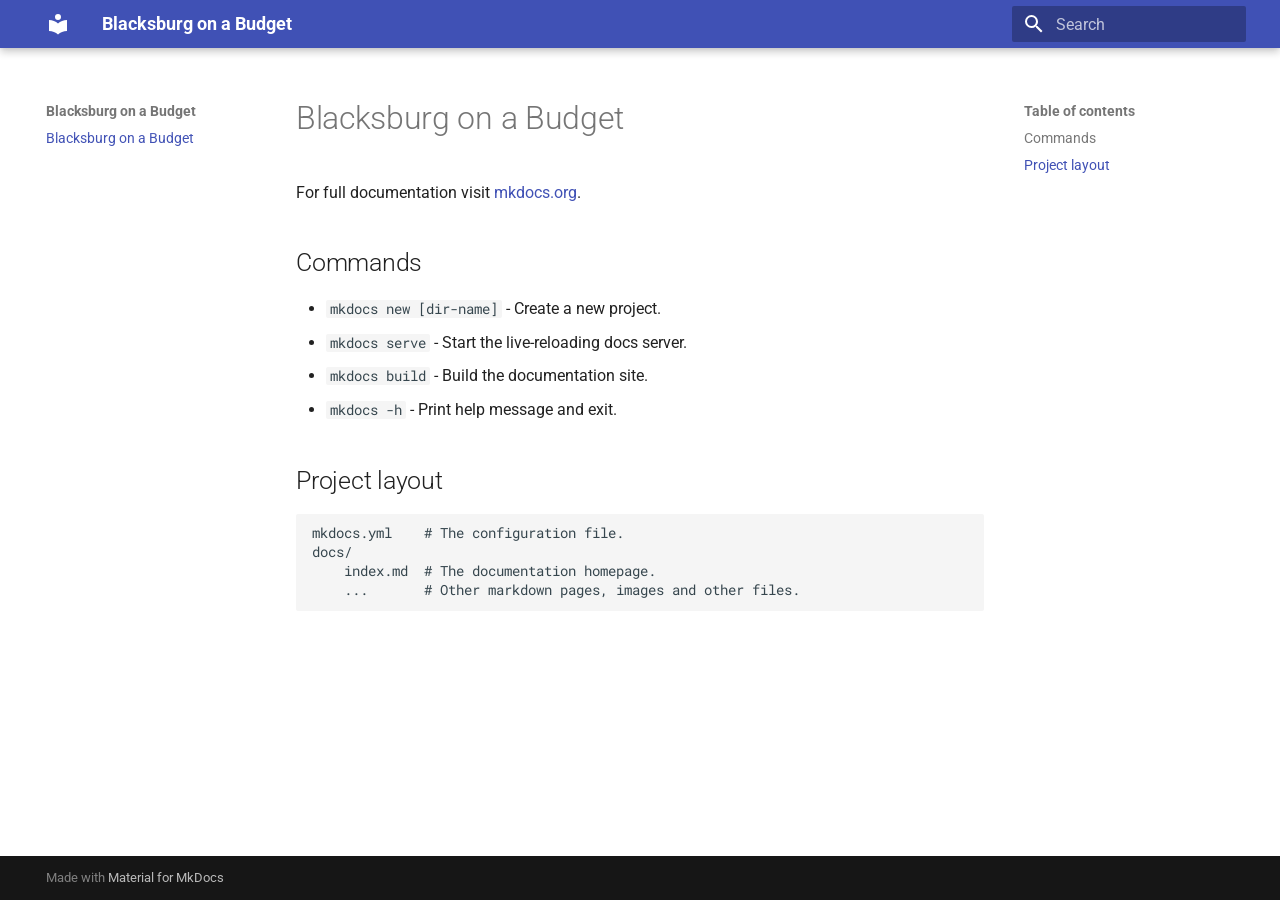
==== site/index.html @ c418f94f "built site" ====
<!doctype html>
<html lang="en" class="no-js">
  <head>
    
      <meta charset="utf-8">
      <meta name="viewport" content="width=device-width,initial-scale=1">
      
      
      
        <link rel="canonical" href="https://carolrector.github.io/site/">
      
      
      
      
        
      
      
      <link rel="icon" href="assets/images/favicon.png">
      <meta name="generator" content="mkdocs-1.6.1, mkdocs-material-9.7.3">
    
    
      
        <title>Blacksburg on a Budget</title>
      
    
    
      <link rel="stylesheet" href="assets/stylesheets/main.484c7ddc.min.css">
      
      


    
    
      
    
    
      
        
        
        <link rel="preconnect" href="https://fonts.gstatic.com" crossorigin>
        <link rel="stylesheet" href="https://fonts.googleapis.com/css?family=Roboto:300,300i,400,400i,700,700i%7CRoboto+Mono:400,400i,700,700i&display=fallback">
        <style>:root{--md-text-font:"Roboto";--md-code-font:"Roboto Mono"}</style>
      
    
    
    <script>__md_scope=new URL(".",location),__md_hash=e=>[...e].reduce(((e,_)=>(e<<5)-e+_.charCodeAt(0)),0),__md_get=(e,_=localStorage,t=__md_scope)=>JSON.parse(_.getItem(t.pathname+"."+e)),__md_set=(e,_,t=localStorage,a=__md_scope)=>{try{t.setItem(a.pathname+"."+e,JSON.stringify(_))}catch(e){}}</script>
    
      

    
    
  </head>
  
  
    <body dir="ltr">
  
    
    <input class="md-toggle" data-md-toggle="drawer" type="checkbox" id="__drawer" autocomplete="off">
    <input class="md-toggle" data-md-toggle="search" type="checkbox" id="__search" autocomplete="off">
    <label class="md-overlay" for="__drawer"></label>
    <div data-md-component="skip">
      
        
        <a href="#blacksburg-on-a-budget" class="md-skip">
          Skip to content
        </a>
      
    </div>
    <div data-md-component="announce">
      
    </div>
    
    
      

  

<header class="md-header md-header--shadow" data-md-component="header">
  <nav class="md-header__inner md-grid" aria-label="Header">
    <a href="." title="Blacksburg on a Budget" class="md-header__button md-logo" aria-label="Blacksburg on a Budget" data-md-component="logo">
      
  
  <svg xmlns="http://www.w3.org/2000/svg" viewBox="0 0 24 24"><path d="M12 8a3 3 0 0 0 3-3 3 3 0 0 0-3-3 3 3 0 0 0-3 3 3 3 0 0 0 3 3m0 3.54C9.64 9.35 6.5 8 3 8v11c3.5 0 6.64 1.35 9 3.54 2.36-2.19 5.5-3.54 9-3.54V8c-3.5 0-6.64 1.35-9 3.54"/></svg>

    </a>
    <label class="md-header__button md-icon" for="__drawer">
      
      <svg xmlns="http://www.w3.org/2000/svg" viewBox="0 0 24 24"><path d="M3 6h18v2H3zm0 5h18v2H3zm0 5h18v2H3z"/></svg>
    </label>
    <div class="md-header__title" data-md-component="header-title">
      <div class="md-header__ellipsis">
        <div class="md-header__topic">
          <span class="md-ellipsis">
            Blacksburg on a Budget
          </span>
        </div>
        <div class="md-header__topic" data-md-component="header-topic">
          <span class="md-ellipsis">
            
              Blacksburg on a Budget
            
          </span>
        </div>
      </div>
    </div>
    
    
      <script>var palette=__md_get("__palette");if(palette&&palette.color){if("(prefers-color-scheme)"===palette.color.media){var media=matchMedia("(prefers-color-scheme: light)"),input=document.querySelector(media.matches?"[data-md-color-media='(prefers-color-scheme: light)']":"[data-md-color-media='(prefers-color-scheme: dark)']");palette.color.media=input.getAttribute("data-md-color-media"),palette.color.scheme=input.getAttribute("data-md-color-scheme"),palette.color.primary=input.getAttribute("data-md-color-primary"),palette.color.accent=input.getAttribute("data-md-color-accent")}for(var[key,value]of Object.entries(palette.color))document.body.setAttribute("data-md-color-"+key,value)}</script>
    
    
    
      
      
        <label class="md-header__button md-icon" for="__search">
          
          <svg xmlns="http://www.w3.org/2000/svg" viewBox="0 0 24 24"><path d="M9.5 3A6.5 6.5 0 0 1 16 9.5c0 1.61-.59 3.09-1.56 4.23l.27.27h.79l5 5-1.5 1.5-5-5v-.79l-.27-.27A6.52 6.52 0 0 1 9.5 16 6.5 6.5 0 0 1 3 9.5 6.5 6.5 0 0 1 9.5 3m0 2C7 5 5 7 5 9.5S7 14 9.5 14 14 12 14 9.5 12 5 9.5 5"/></svg>
        </label>
        <div class="md-search" data-md-component="search" role="dialog">
  <label class="md-search__overlay" for="__search"></label>
  <div class="md-search__inner" role="search">
    <form class="md-search__form" name="search">
      <input type="text" class="md-search__input" name="query" aria-label="Search" placeholder="Search" autocapitalize="off" autocorrect="off" autocomplete="off" spellcheck="false" data-md-component="search-query" required>
      <label class="md-search__icon md-icon" for="__search">
        
        <svg xmlns="http://www.w3.org/2000/svg" viewBox="0 0 24 24"><path d="M9.5 3A6.5 6.5 0 0 1 16 9.5c0 1.61-.59 3.09-1.56 4.23l.27.27h.79l5 5-1.5 1.5-5-5v-.79l-.27-.27A6.52 6.52 0 0 1 9.5 16 6.5 6.5 0 0 1 3 9.5 6.5 6.5 0 0 1 9.5 3m0 2C7 5 5 7 5 9.5S7 14 9.5 14 14 12 14 9.5 12 5 9.5 5"/></svg>
        
        <svg xmlns="http://www.w3.org/2000/svg" viewBox="0 0 24 24"><path d="M20 11v2H8l5.5 5.5-1.42 1.42L4.16 12l7.92-7.92L13.5 5.5 8 11z"/></svg>
      </label>
      <nav class="md-search__options" aria-label="Search">
        
        <button type="reset" class="md-search__icon md-icon" title="Clear" aria-label="Clear" tabindex="-1">
          
          <svg xmlns="http://www.w3.org/2000/svg" viewBox="0 0 24 24"><path d="M19 6.41 17.59 5 12 10.59 6.41 5 5 6.41 10.59 12 5 17.59 6.41 19 12 13.41 17.59 19 19 17.59 13.41 12z"/></svg>
        </button>
      </nav>
      
    </form>
    <div class="md-search__output">
      <div class="md-search__scrollwrap" tabindex="0" data-md-scrollfix>
        <div class="md-search-result" data-md-component="search-result">
          <div class="md-search-result__meta">
            Initializing search
          </div>
          <ol class="md-search-result__list" role="presentation"></ol>
        </div>
      </div>
    </div>
  </div>
</div>
      
    
    
  </nav>
  
</header>
    
    <div class="md-container" data-md-component="container">
      
      
        
          
        
      
      <main class="md-main" data-md-component="main">
        <div class="md-main__inner md-grid">
          
            
              
              <div class="md-sidebar md-sidebar--primary" data-md-component="sidebar" data-md-type="navigation" >
                <div class="md-sidebar__scrollwrap">
                  <div class="md-sidebar__inner">
                    



<nav class="md-nav md-nav--primary" aria-label="Navigation" data-md-level="0">
  <label class="md-nav__title" for="__drawer">
    <a href="." title="Blacksburg on a Budget" class="md-nav__button md-logo" aria-label="Blacksburg on a Budget" data-md-component="logo">
      
  
  <svg xmlns="http://www.w3.org/2000/svg" viewBox="0 0 24 24"><path d="M12 8a3 3 0 0 0 3-3 3 3 0 0 0-3-3 3 3 0 0 0-3 3 3 3 0 0 0 3 3m0 3.54C9.64 9.35 6.5 8 3 8v11c3.5 0 6.64 1.35 9 3.54 2.36-2.19 5.5-3.54 9-3.54V8c-3.5 0-6.64 1.35-9 3.54"/></svg>

    </a>
    Blacksburg on a Budget
  </label>
  
  <ul class="md-nav__list" data-md-scrollfix>
    
      
      
  
  
    
  
  
  
    <li class="md-nav__item md-nav__item--active">
      
      <input class="md-nav__toggle md-toggle" type="checkbox" id="__toc">
      
      
        
      
      
        <label class="md-nav__link md-nav__link--active" for="__toc">
          
  
  
  <span class="md-ellipsis">
    
  
    Blacksburg on a Budget
  

    
  </span>
  
  

          <span class="md-nav__icon md-icon"></span>
        </label>
      
      <a href="." class="md-nav__link md-nav__link--active">
        
  
  
  <span class="md-ellipsis">
    
  
    Blacksburg on a Budget
  

    
  </span>
  
  

      </a>
      
        

<nav class="md-nav md-nav--secondary" aria-label="Table of contents">
  
  
  
    
  
  
    <label class="md-nav__title" for="__toc">
      <span class="md-nav__icon md-icon"></span>
      Table of contents
    </label>
    <ul class="md-nav__list" data-md-component="toc" data-md-scrollfix>
      
        <li class="md-nav__item">
  <a href="#commands" class="md-nav__link">
    <span class="md-ellipsis">
      
        Commands
      
    </span>
  </a>
  
</li>
      
        <li class="md-nav__item">
  <a href="#project-layout" class="md-nav__link">
    <span class="md-ellipsis">
      
        Project layout
      
    </span>
  </a>
  
</li>
      
    </ul>
  
</nav>
      
    </li>
  

    
  </ul>
</nav>
                  </div>
                </div>
              </div>
            
            
              
              <div class="md-sidebar md-sidebar--secondary" data-md-component="sidebar" data-md-type="toc" >
                <div class="md-sidebar__scrollwrap">
                  <div class="md-sidebar__inner">
                    

<nav class="md-nav md-nav--secondary" aria-label="Table of contents">
  
  
  
    
  
  
    <label class="md-nav__title" for="__toc">
      <span class="md-nav__icon md-icon"></span>
      Table of contents
    </label>
    <ul class="md-nav__list" data-md-component="toc" data-md-scrollfix>
      
        <li class="md-nav__item">
  <a href="#commands" class="md-nav__link">
    <span class="md-ellipsis">
      
        Commands
      
    </span>
  </a>
  
</li>
      
        <li class="md-nav__item">
  <a href="#project-layout" class="md-nav__link">
    <span class="md-ellipsis">
      
        Project layout
      
    </span>
  </a>
  
</li>
      
    </ul>
  
</nav>
                  </div>
                </div>
              </div>
            
          
          
            <div class="md-content" data-md-component="content">
              
              <article class="md-content__inner md-typeset">
                
                  



<h1 id="blacksburg-on-a-budget">Blacksburg on a Budget</h1>
<p>For full documentation visit <a href="https://www.mkdocs.org">mkdocs.org</a>.</p>
<h2 id="commands">Commands</h2>
<ul>
<li><code>mkdocs new [dir-name]</code> - Create a new project.</li>
<li><code>mkdocs serve</code> - Start the live-reloading docs server.</li>
<li><code>mkdocs build</code> - Build the documentation site.</li>
<li><code>mkdocs -h</code> - Print help message and exit.</li>
</ul>
<h2 id="project-layout">Project layout</h2>
<pre><code>mkdocs.yml    # The configuration file.
docs/
    index.md  # The documentation homepage.
    ...       # Other markdown pages, images and other files.
</code></pre>












                
              </article>
            </div>
          
          
<script>var target=document.getElementById(location.hash.slice(1));target&&target.name&&(target.checked=target.name.startsWith("__tabbed_"))</script>
        </div>
        
      </main>
      
        <footer class="md-footer">
  
  <div class="md-footer-meta md-typeset">
    <div class="md-footer-meta__inner md-grid">
      <div class="md-copyright">
  
  
    Made with
    <a href="https://squidfunk.github.io/mkdocs-material/" target="_blank" rel="noopener">
      Material for MkDocs
    </a>
  
</div>
      
    </div>
  </div>
</footer>
      
    </div>
    <div class="md-dialog" data-md-component="dialog">
      <div class="md-dialog__inner md-typeset"></div>
    </div>
    
    
    
      
      
      <script id="__config" type="application/json">{"annotate": null, "base": ".", "features": [], "search": "assets/javascripts/workers/search.2c215733.min.js", "tags": null, "translations": {"clipboard.copied": "Copied to clipboard", "clipboard.copy": "Copy to clipboard", "search.result.more.one": "1 more on this page", "search.result.more.other": "# more on this page", "search.result.none": "No matching documents", "search.result.one": "1 matching document", "search.result.other": "# matching documents", "search.result.placeholder": "Type to start searching", "search.result.term.missing": "Missing", "select.version": "Select version"}, "version": null}</script>
    
    
      <script src="assets/javascripts/bundle.79ae519e.min.js"></script>
      
    
  </body>
</html>
---- site/assets/stylesheets/main.484c7ddc.min.css ----
@charset "UTF-8";html{-webkit-text-size-adjust:none;-moz-text-size-adjust:none;text-size-adjust:none;box-sizing:border-box}*,:after,:before{box-sizing:inherit}@media (prefers-reduced-motion){*,:after,:before{transition:none!important}}body{margin:0}a,button,input,label{-webkit-tap-highlight-color:transparent}a{color:inherit;text-decoration:none}hr{border:0;box-sizing:initial;display:block;height:.05rem;overflow:visible;padding:0}small{font-size:80%}sub,sup{line-height:1em}img{border-style:none}table{border-collapse:initial;border-spacing:0}td,th{font-weight:400;vertical-align:top}button{background:#0000;border:0;font-family:inherit;font-size:inherit;margin:0;padding:0}input{border:0;outline:none}:root{--md-primary-fg-color:#4051b5;--md-primary-fg-color--light:#5d6cc0;--md-primary-fg-color--dark:#303fa1;--md-primary-bg-color:#fff;--md-primary-bg-color--light:#ffffffb3;--md-accent-fg-color:#526cfe;--md-accent-fg-color--transparent:#526cfe1a;--md-accent-bg-color:#fff;--md-accent-bg-color--light:#ffffffb3}[data-md-color-scheme=default]{color-scheme:light}[data-md-color-scheme=default] img[src$="#gh-dark-mode-only"],[data-md-color-scheme=default] img[src$="#only-dark"]{display:none}:root,[data-md-color-scheme=default]{--md-hue:225deg;--md-default-fg-color:#000000de;--md-default-fg-color--light:#0000008a;--md-default-fg-color--lighter:#00000052;--md-default-fg-color--lightest:#00000012;--md-default-bg-color:#fff;--md-default-bg-color--light:#ffffffb3;--md-default-bg-color--lighter:#ffffff4d;--md-default-bg-color--lightest:#ffffff1f;--md-code-fg-color:#36464e;--md-code-bg-color:#f5f5f5;--md-code-bg-color--light:#f5f5f5b3;--md-code-bg-color--lighter:#f5f5f54d;--md-code-hl-color:#4287ff;--md-code-hl-color--light:#4287ff1a;--md-code-hl-number-color:#d52a2a;--md-code-hl-special-color:#db1457;--md-code-hl-function-color:#a846b9;--md-code-hl-constant-color:#6e59d9;--md-code-hl-keyword-color:#3f6ec6;--md-code-hl-string-color:#1c7d4d;--md-code-hl-name-color:var(--md-code-fg-color);--md-code-hl-operator-color:var(--md-default-fg-color--light);--md-code-hl-punctuation-color:var(--md-default-fg-color--light);--md-code-hl-comment-color:var(--md-default-fg-color--light);--md-code-hl-generic-color:var(--md-default-fg-color--light);--md-code-hl-variable-color:var(--md-default-fg-color--light);--md-typeset-color:var(--md-default-fg-color);--md-typeset-a-color:var(--md-primary-fg-color);--md-typeset-del-color:#f5503d26;--md-typeset-ins-color:#0bd57026;--md-typeset-kbd-color:#fafafa;--md-typeset-kbd-accent-color:#fff;--md-typeset-kbd-border-color:#b8b8b8;--md-typeset-mark-color:#ffff0080;--md-typeset-table-color:#0000001f;--md-typeset-table-color--light:rgba(0,0,0,.035);--md-admonition-fg-color:var(--md-default-fg-color);--md-admonition-bg-color:var(--md-default-bg-color);--md-warning-fg-color:#000000de;--md-warning-bg-color:#ff9;--md-footer-fg-color:#fff;--md-footer-fg-color--light:#ffffffb3;--md-footer-fg-color--lighter:#ffffff73;--md-footer-bg-color:#000000de;--md-footer-bg-color--dark:#00000052;--md-shadow-z1:0 0.2rem 0.5rem #0000000d,0 0 0.05rem #0000001a;--md-shadow-z2:0 0.2rem 0.5rem #0000001a,0 0 0.05rem #00000040;--md-shadow-z3:0 0.2rem 0.5rem #0003,0 0 0.05rem #00000059}.md-icon svg{fill:currentcolor;display:block;height:1.2rem;width:1.2rem}body{-webkit-font-smoothing:antialiased;-moz-osx-font-smoothing:grayscale;--md-text-font-family:var(--md-text-font,_),-apple-system,BlinkMacSystemFont,Helvetica,Arial,sans-serif;--md-code-font-family:var(--md-code-font,_),SFMono-Regular,Consolas,Menlo,monospace}aside,body,input{font-feature-settings:"kern","liga";color:var(--md-typeset-color);font-family:var(--md-text-font-family)}code,kbd,pre{font-feature-settings:"kern";font-family:var(--md-code-font-family)}:root{--md-typeset-table-sort-icon:url('data:image/svg+xml;charset=utf-8,<svg xmlns="http://www.w3.org/2000/svg" viewBox="0 0 24 24"><path d="m18 21-4-4h3V7h-3l4-4 4 4h-3v10h3M2 19v-2h10v2M2 13v-2h7v2M2 7V5h4v2z"/></svg>');--md-typeset-table-sort-icon--asc:url('data:image/svg+xml;charset=utf-8,<svg xmlns="http://www.w3.org/2000/svg" viewBox="0 0 24 24"><path d="M19 17h3l-4 4-4-4h3V3h2M2 17h10v2H2M6 5v2H2V5m0 6h7v2H2z"/></svg>');--md-typeset-table-sort-icon--desc:url('data:image/svg+xml;charset=utf-8,<svg xmlns="http://www.w3.org/2000/svg" viewBox="0 0 24 24"><path d="M19 7h3l-4-4-4 4h3v14h2M2 17h10v2H2M6 5v2H2V5m0 6h7v2H2z"/></svg>')}.md-typeset{-webkit-print-color-adjust:exact;color-adjust:exact;font-size:.8rem;line-height:1.6;overflow-wrap:break-word}@media print{.md-typeset{font-size:.68rem}}.md-typeset blockquote,.md-typeset dl,.md-typeset figure,.md-typeset ol,.md-typeset pre,.md-typeset ul{margin-bottom:1em;margin-top:1em}.md-typeset h1{color:var(--md-default-fg-color--light);font-size:2em;line-height:1.3;margin:0 0 1.25em}.md-typeset h1,.md-typeset h2{font-weight:300;letter-spacing:-.01em}.md-typeset h2{font-size:1.5625em;line-height:1.4;margin:1.6em 0 .64em}.md-typeset h3{font-size:1.25em;font-weight:400;letter-spacing:-.01em;line-height:1.5;margin:1.6em 0 .8em}.md-typeset h2+h3{margin-top:.8em}.md-typeset h4{font-weight:700;letter-spacing:-.01em;margin:1em 0}.md-typeset h5,.md-typeset h6{color:var(--md-default-fg-color--light);font-size:.8em;font-weight:700;letter-spacing:-.01em;margin:1.25em 0}.md-typeset h5{text-transform:uppercase}.md-typeset h5 code{text-transform:none}.md-typeset hr{border-bottom:.05rem solid var(--md-default-fg-color--lightest);display:flow-root;margin:1.5em 0}.md-typeset a{color:var(--md-typeset-a-color);word-break:break-word}.md-typeset a,.md-typeset a:before{transition:color 125ms}.md-typeset a:focus,.md-typeset a:hover{color:var(--md-accent-fg-color)}.md-typeset a:focus code,.md-typeset a:hover code{background-color:var(--md-accent-fg-color--transparent);color:var(--md-accent-fg-color)}.md-typeset a code{color:var(--md-typeset-a-color)}.md-typeset a.focus-visible{outline-color:var(--md-accent-fg-color);outline-offset:.2rem}.md-typeset code,.md-typeset kbd,.md-typeset pre{color:var(--md-code-fg-color);direction:ltr;font-variant-ligatures:none;transition:background-color 125ms}@media print{.md-typeset code,.md-typeset kbd,.md-typeset pre{white-space:pre-wrap}}.md-typeset code{background-color:var(--md-code-bg-color);border-radius:.1rem;-webkit-box-decoration-break:clone;box-decoration-break:clone;font-size:.85em;padding:0 .2941176471em;transition:color 125ms,background-color 125ms;word-break:break-word}.md-typeset code:not(.focus-visible){-webkit-tap-highlight-color:transparent;outline:none}.md-typeset pre{display:flow-root;line-height:1.4;position:relative}.md-typeset pre>code{-webkit-box-decoration-break:slice;box-decoration-break:slice;box-shadow:none;display:block;margin:0;outline-color:var(--md-accent-fg-color);overflow:auto;padding:.7720588235em 1.1764705882em;scrollbar-color:var(--md-default-fg-color--lighter) #0000;scrollbar-width:thin;touch-action:auto;word-break:normal}.md-typeset pre>code:hover{scrollbar-color:var(--md-accent-fg-color) #0000}.md-typeset pre>code::-webkit-scrollbar{height:.2rem;width:.2rem}.md-typeset pre>code::-webkit-scrollbar-thumb{background-color:var(--md-default-fg-color--lighter)}.md-typeset pre>code::-webkit-scrollbar-thumb:hover{background-color:var(--md-accent-fg-color)}.md-typeset kbd{background-color:var(--md-typeset-kbd-color);border-radius:.1rem;box-shadow:0 .1rem 0 .05rem var(--md-typeset-kbd-border-color),0 .1rem 0 var(--md-typeset-kbd-border-color),0 -.1rem .2rem var(--md-typeset-kbd-accent-color) inset;color:var(--md-default-fg-color);display:inline-block;font-size:.75em;padding:0 .6666666667em;vertical-align:text-top;word-break:break-word}.md-typeset mark{background-color:var(--md-typeset-mark-color);-webkit-box-decoration-break:clone;box-decoration-break:clone;color:inherit;word-break:break-word}.md-typeset abbr{cursor:help;text-decoration:none}.md-typeset [data-preview],.md-typeset abbr{border-bottom:.05rem dotted var(--md-default-fg-color--light)}.md-typeset small{opacity:.75}[dir=ltr] .md-typeset sub,[dir=ltr] .md-typeset sup{margin-left:.078125em}[dir=rtl] .md-typeset sub,[dir=rtl] .md-typeset sup{margin-right:.078125em}[dir=ltr] .md-typeset blockquote{padding-left:.6rem}[dir=rtl] .md-typeset blockquote{padding-right:.6rem}[dir=ltr] .md-typeset blockquote{border-left:.2rem solid var(--md-default-fg-color--lighter)}[dir=rtl] .md-typeset blockquote{border-right:.2rem solid var(--md-default-fg-color--lighter)}.md-typeset blockquote{color:var(--md-default-fg-color--light);margin-left:0;margin-right:0}.md-typeset ul{list-style-type:disc}.md-typeset ul[type]{list-style-type:revert-layer}[dir=ltr] .md-typeset ol,[dir=ltr] .md-typeset ul{margin-left:.625em}[dir=rtl] .md-typeset ol,[dir=rtl] .md-typeset ul{margin-right:.625em}.md-typeset ol,.md-typeset ul{padding:0}.md-typeset ol:not([hidden]),.md-typeset ul:not([hidden]){display:flow-root}.md-typeset ol ol,.md-typeset ul ol{list-style-type:lower-alpha}.md-typeset ol ol ol,.md-typeset ul ol ol{list-style-type:lower-roman}.md-typeset ol ol ol ol,.md-typeset ul ol ol ol{list-style-type:upper-alpha}.md-typeset ol ol ol ol ol,.md-typeset ul ol ol ol ol{list-style-type:upper-roman}.md-typeset ol[type],.md-typeset ul[type]{list-style-type:revert-layer}[dir=ltr] .md-typeset ol li,[dir=ltr] .md-typeset ul li{margin-left:1.25em}[dir=rtl] .md-typeset ol li,[dir=rtl] .md-typeset ul li{margin-right:1.25em}.md-typeset ol li,.md-typeset ul li{margin-bottom:.5em}.md-typeset ol li blockquote,.md-typeset ol li p,.md-typeset ul li blockquote,.md-typeset ul li p{margin:.5em 0}.md-typeset ol li:last-child,.md-typeset ul li:last-child{margin-bottom:0}[dir=ltr] .md-typeset ol li ol,[dir=ltr] .md-typeset ol li ul,[dir=ltr] .md-typeset ul li ol,[dir=ltr] .md-typeset ul li ul{margin-left:.625em}[dir=rtl] .md-typeset ol li ol,[dir=rtl] .md-typeset ol li ul,[dir=rtl] .md-typeset ul li ol,[dir=rtl] .md-typeset ul li ul{margin-right:.625em}.md-typeset ol li ol,.md-typeset ol li ul,.md-typeset ul li ol,.md-typeset ul li ul{margin-bottom:.5em;margin-top:.5em}[dir=ltr] .md-typeset dd{margin-left:1.875em}[dir=rtl] .md-typeset dd{margin-right:1.875em}.md-typeset dd{margin-bottom:1.5em;margin-top:1em}.md-typeset img,.md-typeset svg,.md-typeset video{height:auto;max-width:100%}.md-typeset img[align=left]{margin:1em 1em 1em 0}.md-typeset img[align=right]{margin:1em 0 1em 1em}.md-typeset img[align]:only-child{margin-top:0}.md-typeset figure{display:flow-root;margin:1em auto;max-width:100%;text-align:center;width:fit-content}.md-typeset figure img{display:block;margin:0 auto}.md-typeset figcaption{font-style:italic;margin:1em auto;max-width:24rem}.md-typeset iframe{max-width:100%}.md-typeset table:not([class]){background-color:var(--md-default-bg-color);border:.05rem solid var(--md-typeset-table-color);border-radius:.1rem;display:inline-block;font-size:.64rem;max-width:100%;overflow:auto;touch-action:auto}@media print{.md-typeset table:not([class]){display:table}}.md-typeset table:not([class])+*{margin-top:1.5em}.md-typeset table:not([class]) td>:first-child,.md-typeset table:not([class]) th>:first-child{margin-top:0}.md-typeset table:not([class]) td>:last-child,.md-typeset table:not([class]) th>:last-child{margin-bottom:0}.md-typeset table:not([class]) td:not([align]),.md-typeset table:not([class]) th:not([align]){text-align:left}[dir=rtl] .md-typeset table:not([class]) td:not([align]),[dir=rtl] .md-typeset table:not([class]) th:not([align]){text-align:right}.md-typeset table:not([class]) th{font-weight:700;min-width:5rem;padding:.9375em 1.25em;vertical-align:top}.md-typeset table:not([class]) td{border-top:.05rem solid var(--md-typeset-table-color);padding:.9375em 1.25em;vertical-align:top}.md-typeset table:not([class]) tbody tr{transition:background-color 125ms}.md-typeset table:not([class]) tbody tr:hover{background-color:var(--md-typeset-table-color--light);box-shadow:0 .05rem 0 var(--md-default-bg-color) inset}.md-typeset table:not([class]) a{word-break:normal}.md-typeset table th[role=columnheader]{cursor:pointer}[dir=ltr] .md-typeset table th[role=columnheader]:after{margin-left:.5em}[dir=rtl] .md-typeset table th[role=columnheader]:after{margin-right:.5em}.md-typeset table th[role=columnheader]:after{content:"";display:inline-block;height:1.2em;-webkit-mask-image:var(--md-typeset-table-sort-icon);mask-image:var(--md-typeset-table-sort-icon);-webkit-mask-repeat:no-repeat;mask-repeat:no-repeat;-webkit-mask-size:contain;mask-size:contain;transition:background-color 125ms;vertical-align:text-bottom;width:1.2em}.md-typeset table th[role=columnheader]:hover:after{background-color:var(--md-default-fg-color--lighter)}.md-typeset table th[role=columnheader][aria-sort=ascending]:after{background-color:var(--md-default-fg-color--light);-webkit-mask-image:var(--md-typeset-table-sort-icon--asc);mask-image:var(--md-typeset-table-sort-icon--asc)}.md-typeset table th[role=columnheader][aria-sort=descending]:after{background-color:var(--md-default-fg-color--light);-webkit-mask-image:var(--md-typeset-table-sort-icon--desc);mask-image:var(--md-typeset-table-sort-icon--desc)}.md-typeset__scrollwrap{margin:1em -.8rem;overflow-x:auto;touch-action:auto}.md-typeset__table{display:inline-block;margin-bottom:.5em;padding:0 .8rem}@media print{.md-typeset__table{display:block}}html .md-typeset__table table{display:table;margin:0;overflow:hidden;width:100%}@media screen and (max-width:44.984375em){.md-content__inner>pre{margin:1em -.8rem}.md-content__inner>pre code{border-radius:0}}.md-typeset .md-author{border-radius:100%;display:block;flex-shrink:0;height:1.6rem;overflow:hidden;position:relative;transition:color 125ms,transform 125ms;width:1.6rem}.md-typeset .md-author img{display:block}.md-typeset .md-author--more{background:var(--md-default-fg-color--lightest);color:var(--md-default-fg-color--lighter);font-size:.6rem;font-weight:700;line-height:1.6rem;text-align:center}.md-typeset .md-author--long{height:2.4rem;width:2.4rem}.md-typeset a.md-author{transform:scale(1)}.md-typeset a.md-author img{border-radius:100%;filter:grayscale(100%) opacity(75%);transition:filter 125ms}.md-typeset a.md-author:focus,.md-typeset a.md-author:hover{transform:scale(1.1);z-index:1}.md-typeset a.md-author:focus img,.md-typeset a.md-author:hover img{filter:grayscale(0)}.md-banner{background-color:var(--md-footer-bg-color);color:var(--md-footer-fg-color);overflow:auto}@media print{.md-banner{display:none}}.md-banner--warning{background-color:var(--md-warning-bg-color);color:var(--md-warning-fg-color)}.md-banner__inner{font-size:.7rem;margin:.6rem auto;padding:0 .8rem}[dir=ltr] .md-banner__button{float:right}[dir=rtl] .md-banner__button{float:left}.md-banner__button{color:inherit;cursor:pointer;transition:opacity .25s}.no-js .md-banner__button{display:none}.md-banner__button:hover{opacity:.7}html{font-size:125%;height:100%;overflow-x:hidden}@media screen and (min-width:100em){html{font-size:137.5%}}@media screen and (min-width:125em){html{font-size:150%}}body{background-color:var(--md-default-bg-color);display:flex;flex-direction:column;font-size:.5rem;min-height:100%;position:relative;width:100%}@media print{body{display:block}}@media screen and (max-width:59.984375em){body[data-md-scrolllock]{position:fixed}}.md-grid{margin-left:auto;margin-right:auto;max-width:61rem}.md-container{display:flex;flex-direction:column;flex-grow:1}@media print{.md-container{display:block}}.md-main{flex-grow:1}.md-main__inner{display:flex;height:100%;margin-top:1.5rem}.md-ellipsis{overflow:hidden;text-overflow:ellipsis}.md-toggle{display:none}.md-option{height:0;opacity:0;position:absolute;width:0}.md-option:checked+label:not([hidden]){display:block}.md-option.focus-visible+label{outline-color:var(--md-accent-fg-color);outline-style:auto}.md-skip{background-color:var(--md-default-fg-color);border-radius:.1rem;color:var(--md-default-bg-color);font-size:.64rem;margin:.5rem;opacity:0;outline-color:var(--md-accent-fg-color);padding:.3rem .5rem;position:fixed;transform:translateY(.4rem);z-index:-1}.md-skip:focus{opacity:1;transform:translateY(0);transition:transform .25s cubic-bezier(.4,0,.2,1),opacity 175ms 75ms;z-index:10}@page{margin:25mm}:root{--md-clipboard-icon:url('data:image/svg+xml;charset=utf-8,<svg xmlns="http://www.w3.org/2000/svg" viewBox="0 0 24 24"><path d="M19 21H8V7h11m0-2H8a2 2 0 0 0-2 2v14a2 2 0 0 0 2 2h11a2 2 0 0 0 2-2V7a2 2 0 0 0-2-2m-3-4H4a2 2 0 0 0-2 2v14h2V3h12z"/></svg>')}.md-clipboard{border-radius:.1rem;color:var(--md-default-fg-color--lightest);cursor:pointer;height:1.5em;outline-color:var(--md-accent-fg-color);outline-offset:.1rem;transition:color .25s;width:1.5em;z-index:1}@media print{.md-clipboard{display:none}}.md-clipboard:not(.focus-visible){-webkit-tap-highlight-color:transparent;outline:none}:hover>.md-clipboard{color:var(--md-default-fg-color--light)}.md-clipboard:focus,.md-clipboard:hover{color:var(--md-accent-fg-color)}.md-clipboard:after{background-color:currentcolor;content:"";display:block;height:1.125em;margin:0 auto;-webkit-mask-image:var(--md-clipboard-icon);mask-image:var(--md-clipboard-icon);-webkit-mask-position:center;mask-position:center;-webkit-mask-repeat:no-repeat;mask-repeat:no-repeat;-webkit-mask-size:contain;mask-size:contain;width:1.125em}.md-clipboard--inline{cursor:pointer}.md-clipboard--inline code{transition:color .25s,background-color .25s}.md-clipboard--inline:focus code,.md-clipboard--inline:hover code{background-color:var(--md-accent-fg-color--transparent);color:var(--md-accent-fg-color)}:root{--md-code-select-icon:url('data:image/svg+xml;charset=utf-8,<svg xmlns="http://www.w3.org/2000/svg" viewBox="0 0 24 24"><path d="M19 19h-4v2h4c1.1 0 2-.9 2-2v-4h-2m0-12h-4v2h4v4h2V5c0-1.1-.9-2-2-2M5 5h4V3H5c-1.1 0-2 .9-2 2v4h2m0 6H3v4c0 1.1.9 2 2 2h4v-2H5zm2-4h2v2H7zm4 0h2v2h-2zm4 0h2v2h-2zM7 7h2v2H7zm4 0h2v2h-2zm4 0h2v2h-2zm-8 8h2v2H7zm4 0h2v2h-2zm4 0h2v2h-2z"/></svg>');--md-code-copy-icon:url('data:image/svg+xml;charset=utf-8,<svg xmlns="http://www.w3.org/2000/svg" viewBox="0 0 24 24"><path d="M19 21H8V7h11m0-2H8a2 2 0 0 0-2 2v14a2 2 0 0 0 2 2h11a2 2 0 0 0 2-2V7a2 2 0 0 0-2-2m-3-4H4a2 2 0 0 0-2 2v14h2V3h12z"/></svg>')}.md-typeset .md-code__content{display:grid}.md-code__nav{background-color:var(--md-code-bg-color--lighter);border-radius:.1rem;display:flex;gap:.2rem;padding:.2rem;position:absolute;right:.25em;top:.25em;transition:background-color .25s;z-index:1}:hover>.md-code__nav{background-color:var(--md-code-bg-color--light)}.md-code__button{color:var(--md-default-fg-color--lightest);cursor:pointer;display:block;height:1.5em;outline-color:var(--md-accent-fg-color);outline-offset:.1rem;transition:color .25s;width:1.5em}:hover>*>.md-code__button{color:var(--md-default-fg-color--light)}.md-code__button.focus-visible,.md-code__button:hover{color:var(--md-accent-fg-color)}.md-code__button--active{color:var(--md-default-fg-color)!important}.md-code__button:after{background-color:currentcolor;content:"";display:block;height:1.125em;margin:0 auto;-webkit-mask-position:center;mask-position:center;-webkit-mask-repeat:no-repeat;mask-repeat:no-repeat;-webkit-mask-size:contain;mask-size:contain;width:1.125em}.md-code__button[data-md-type=select]:after{-webkit-mask-image:var(--md-code-select-icon);mask-image:var(--md-code-select-icon)}.md-code__button[data-md-type=copy]:after{-webkit-mask-image:var(--md-code-copy-icon);mask-image:var(--md-code-copy-icon)}@keyframes consent{0%{opacity:0;transform:translateY(100%)}to{opacity:1;transform:translateY(0)}}@keyframes overlay{0%{opacity:0}to{opacity:1}}.md-consent__overlay{animation:overlay .25s both;-webkit-backdrop-filter:blur(.1rem);backdrop-filter:blur(.1rem);background-color:#0000008a;height:100%;opacity:1;position:fixed;top:0;width:100%;z-index:5}.md-consent__inner{animation:consent .5s cubic-bezier(.1,.7,.1,1) both;background-color:var(--md-default-bg-color);border:0;border-radius:.1rem;bottom:0;box-shadow:0 0 .2rem #0000001a,0 .2rem .4rem #0003;max-height:100%;overflow:auto;padding:0;position:fixed;width:100%;z-index:5}.md-consent__form{padding:.8rem}.md-consent__settings{display:none;margin:1em 0}input:checked+.md-consent__settings{display:block}.md-consent__controls{margin-bottom:.8rem}.md-typeset .md-consent__controls .md-button{display:inline}@media screen and (max-width:44.984375em){.md-typeset .md-consent__controls .md-button{display:block;margin-top:.4rem;text-align:center;width:100%}}.md-consent label{cursor:pointer}.md-content{flex-grow:1;min-width:0}.md-content__inner{margin:0 .8rem 1.2rem;padding-top:.6rem}@media screen and (min-width:76.25em){[dir=ltr] .md-sidebar--primary:not([hidden])~.md-content>.md-content__inner{margin-left:1.2rem}[dir=ltr] .md-sidebar--secondary:not([hidden])~.md-content>.md-content__inner,[dir=rtl] .md-sidebar--primary:not([hidden])~.md-content>.md-content__inner{margin-right:1.2rem}[dir=rtl] .md-sidebar--secondary:not([hidden])~.md-content>.md-content__inner{margin-left:1.2rem}}.md-content__inner:before{content:"";display:block;height:.4rem}.md-content__inner>:last-child{margin-bottom:0}[dir=ltr] .md-content__button{float:right}[dir=rtl] .md-content__button{float:left}[dir=ltr] .md-content__button{margin-left:.4rem}[dir=rtl] .md-content__button{margin-right:.4rem}.md-content__button{margin:.4rem 0;padding:0}@media print{.md-content__button{display:none}}.md-typeset .md-content__button{color:var(--md-default-fg-color--lighter)}.md-content__button svg{display:inline;vertical-align:top}[dir=rtl] .md-content__button svg{transform:scaleX(-1)}[dir=ltr] .md-dialog{right:.8rem}[dir=rtl] .md-dialog{left:.8rem}.md-dialog{background-color:var(--md-default-fg-color);border-radius:.1rem;bottom:.8rem;box-shadow:var(--md-shadow-z3);min-width:11.1rem;opacity:0;padding:.4rem .6rem;pointer-events:none;position:fixed;transform:translateY(100%);transition:transform 0ms .4s,opacity .4s;z-index:4}@media print{.md-dialog{display:none}}.md-dialog--active{opacity:1;pointer-events:auto;transform:translateY(0);transition:transform .4s cubic-bezier(.075,.85,.175,1),opacity .4s}.md-dialog__inner{color:var(--md-default-bg-color);font-size:.7rem}.md-feedback{margin:2em 0 1em;text-align:center}.md-feedback fieldset{border:none;margin:0;padding:0}.md-feedback__title{font-weight:700;margin:1em auto}.md-feedback__inner{position:relative}.md-feedback__list{display:flex;flex-wrap:wrap;place-content:baseline center;position:relative}.md-feedback__list:hover .md-icon:not(:disabled){color:var(--md-default-fg-color--lighter)}:disabled .md-feedback__list{min-height:1.8rem}.md-feedback__icon{color:var(--md-default-fg-color--light);cursor:pointer;flex-shrink:0;margin:0 .1rem;transition:color 125ms}.md-feedback__icon:not(:disabled).md-icon:hover{color:var(--md-accent-fg-color)}.md-feedback__icon:disabled{color:var(--md-default-fg-color--lightest);pointer-events:none}.md-feedback__note{opacity:0;position:relative;transform:translateY(.4rem);transition:transform .4s cubic-bezier(.1,.7,.1,1),opacity .15s}.md-feedback__note>*{margin:0 auto;max-width:16rem}:disabled .md-feedback__note{opacity:1;transform:translateY(0)}@media print{.md-feedback{display:none}}.md-footer{background-color:var(--md-footer-bg-color);color:var(--md-footer-fg-color)}@media print{.md-footer{display:none}}.md-footer__inner{justify-content:space-between;overflow:auto;padding:.2rem}.md-footer__inner:not([hidden]){display:flex}.md-footer__link{align-items:end;display:flex;flex-grow:0.01;margin-bottom:.4rem;margin-top:1rem;max-width:100%;outline-color:var(--md-accent-fg-color);overflow:hidden;transition:opacity .25s}.md-footer__link:focus,.md-footer__link:hover{opacity:.7}[dir=rtl] .md-footer__link svg{transform:scaleX(-1)}@media screen and (max-width:44.984375em){.md-footer__link--prev{flex-shrink:0}.md-footer__link--prev .md-footer__title{display:none}}[dir=ltr] .md-footer__link--next{margin-left:auto}[dir=rtl] .md-footer__link--next{margin-right:auto}.md-footer__link--next{text-align:right}[dir=rtl] .md-footer__link--next{text-align:left}.md-footer__title{flex-grow:1;font-size:.9rem;margin-bottom:.7rem;max-width:calc(100% - 2.4rem);padding:0 1rem;white-space:nowrap}.md-footer__button{margin:.2rem;padding:.4rem}.md-footer__direction{font-size:.64rem;opacity:.7}.md-footer-meta{background-color:var(--md-footer-bg-color--dark)}.md-footer-meta__inner{display:flex;flex-wrap:wrap;justify-content:space-between;padding:.2rem}html .md-footer-meta.md-typeset a{color:var(--md-footer-fg-color--light)}html .md-footer-meta.md-typeset a:focus,html .md-footer-meta.md-typeset a:hover{color:var(--md-footer-fg-color)}.md-copyright{color:var(--md-footer-fg-color--lighter);font-size:.64rem;margin:auto .6rem;padding:.4rem 0;width:100%}@media screen and (min-width:45em){.md-copyright{width:auto}}.md-copyright__highlight{color:var(--md-footer-fg-color--light)}.md-social{display:inline-flex;gap:.2rem;margin:0 .4rem;padding:.2rem 0 .6rem}@media screen and (min-width:45em){.md-social{padding:.6rem 0}}.md-social__link{display:inline-block;height:1.6rem;text-align:center;width:1.6rem}.md-social__link:before{line-height:1.9}.md-social__link svg{fill:currentcolor;max-height:.8rem;vertical-align:-25%}.md-typeset .md-button{border:.1rem solid;border-radius:.1rem;color:var(--md-primary-fg-color);cursor:pointer;display:inline-block;font-weight:700;padding:.625em 2em;transition:color 125ms,background-color 125ms,border-color 125ms}.md-typeset .md-button--primary{background-color:var(--md-primary-fg-color);border-color:var(--md-primary-fg-color);color:var(--md-primary-bg-color)}.md-typeset .md-button:focus,.md-typeset .md-button:hover{background-color:var(--md-accent-fg-color);border-color:var(--md-accent-fg-color);color:var(--md-accent-bg-color)}[dir=ltr] .md-typeset .md-input{border-top-left-radius:.1rem}[dir=ltr] .md-typeset .md-input,[dir=rtl] .md-typeset .md-input{border-top-right-radius:.1rem}[dir=rtl] .md-typeset .md-input{border-top-left-radius:.1rem}.md-typeset .md-input{border-bottom:.1rem solid var(--md-default-fg-color--lighter);box-shadow:var(--md-shadow-z1);font-size:.8rem;height:1.8rem;padding:0 .6rem;transition:border .25s,box-shadow .25s}.md-typeset .md-input:focus,.md-typeset .md-input:hover{border-bottom-color:var(--md-accent-fg-color);box-shadow:var(--md-shadow-z2)}.md-typeset .md-input--stretch{width:100%}.md-header{background-color:var(--md-primary-fg-color);box-shadow:0 0 .2rem #0000,0 .2rem .4rem #0000;color:var(--md-primary-bg-color);display:block;left:0;position:sticky;right:0;top:0;z-index:4}@media print{.md-header{display:none}}.md-header[hidden]{transform:translateY(-100%);transition:transform .25s cubic-bezier(.8,0,.6,1),box-shadow .25s}.md-header--shadow{box-shadow:0 0 .2rem #0000001a,0 .2rem .4rem #0003;transition:transform .25s cubic-bezier(.1,.7,.1,1),box-shadow .25s}.md-header__inner{align-items:center;display:flex;padding:0 .2rem}.md-header__button{color:currentcolor;cursor:pointer;margin:.2rem;outline-color:var(--md-accent-fg-color);padding:.4rem;position:relative;transition:opacity .25s;vertical-align:middle;z-index:1}.md-header__button:hover{opacity:.7}.md-header__button:not([hidden]){display:inline-block}.md-header__button:not(.focus-visible){-webkit-tap-highlight-color:transparent;outline:none}.md-header__button.md-logo{margin:.2rem;padding:.4rem}@media screen and (max-width:76.234375em){.md-header__button.md-logo{display:none}}.md-header__button.md-logo img,.md-header__button.md-logo svg{fill:currentcolor;display:block;height:1.2rem;width:auto}@media screen and (min-width:60em){.md-header__button[for=__search]{display:none}}.no-js .md-header__button[for=__search]{display:none}[dir=rtl] .md-header__button[for=__search] svg{transform:scaleX(-1)}@media screen and (min-width:76.25em){.md-header__button[for=__drawer]{display:none}}.md-header__topic{display:flex;max-width:100%;position:absolute;transition:transform .4s cubic-bezier(.1,.7,.1,1),opacity .15s;white-space:nowrap}.md-header__topic+.md-header__topic{opacity:0;pointer-events:none;transform:translateX(1.25rem);transition:transform .4s cubic-bezier(1,.7,.1,.1),opacity .15s;z-index:-1}[dir=rtl] .md-header__topic+.md-header__topic{transform:translateX(-1.25rem)}.md-header__topic:first-child{font-weight:700}[dir=ltr] .md-header__title{margin-left:1rem;margin-right:.4rem}[dir=rtl] .md-header__title{margin-left:.4rem;margin-right:1rem}.md-header__title{flex-grow:1;font-size:.9rem;height:2.4rem;line-height:2.4rem}.md-header__title--active .md-header__topic{opacity:0;pointer-events:none;transform:translateX(-1.25rem);transition:transform .4s cubic-bezier(1,.7,.1,.1),opacity .15s;z-index:-1}[dir=rtl] .md-header__title--active .md-header__topic{transform:translateX(1.25rem)}.md-header__title--active .md-header__topic+.md-header__topic{opacity:1;pointer-events:auto;transform:translateX(0);transition:transform .4s cubic-bezier(.1,.7,.1,1),opacity .15s;z-index:0}.md-header__title>.md-header__ellipsis{height:100%;position:relative;width:100%}.md-header__option{display:flex;flex-shrink:0;max-width:100%;transition:max-width 0ms .25s,opacity .25s .25s;white-space:nowrap}[data-md-toggle=search]:checked~.md-header .md-header__option{max-width:0;opacity:0;transition:max-width 0ms,opacity 0ms}.md-header__option>input{bottom:0}.md-header__source{display:none}@media screen and (min-width:60em){[dir=ltr] .md-header__source{margin-left:1rem}[dir=rtl] .md-header__source{margin-right:1rem}.md-header__source{display:block;max-width:11.7rem;width:11.7rem}}@media screen and (min-width:76.25em){[dir=ltr] .md-header__source{margin-left:1.4rem}[dir=rtl] .md-header__source{margin-right:1.4rem}}.md-meta{color:var(--md-default-fg-color--light);font-size:.7rem;line-height:1.3}.md-meta__list{display:inline-flex;flex-wrap:wrap;list-style:none;margin:0;padding:0}.md-meta__item:not(:last-child):after{content:"·";margin-left:.2rem;margin-right:.2rem}.md-meta__link{color:var(--md-typeset-a-color)}.md-meta__link:focus,.md-meta__link:hover{color:var(--md-accent-fg-color)}.md-draft{background-color:#ff1744;border-radius:.125em;color:#fff;display:inline-block;font-weight:700;padding-left:.5714285714em;padding-right:.5714285714em}:root{--md-nav-icon--prev:url('data:image/svg+xml;charset=utf-8,<svg xmlns="http://www.w3.org/2000/svg" viewBox="0 0 24 24"><path d="M20 11v2H8l5.5 5.5-1.42 1.42L4.16 12l7.92-7.92L13.5 5.5 8 11z"/></svg>');--md-nav-icon--next:url('data:image/svg+xml;charset=utf-8,<svg xmlns="http://www.w3.org/2000/svg" viewBox="0 0 24 24"><path d="M8.59 16.58 13.17 12 8.59 7.41 10 6l6 6-6 6z"/></svg>');--md-toc-icon:url('data:image/svg+xml;charset=utf-8,<svg xmlns="http://www.w3.org/2000/svg" viewBox="0 0 24 24"><path d="M3 9h14V7H3zm0 4h14v-2H3zm0 4h14v-2H3zm16 0h2v-2h-2zm0-10v2h2V7zm0 6h2v-2h-2z"/></svg>')}.md-nav{font-size:.7rem;line-height:1.3}.md-nav__title{color:var(--md-default-fg-color--light);display:block;font-weight:700;overflow:hidden;padding:0 .6rem;text-overflow:ellipsis}.md-nav__title .md-nav__button{display:none}.md-nav__title .md-nav__button img{height:100%;width:auto}.md-nav__title .md-nav__button.md-logo img,.md-nav__title .md-nav__button.md-logo svg{fill:currentcolor;display:block;height:2.4rem;max-width:100%;object-fit:contain;width:auto}.md-nav__list{list-style:none;margin:0;padding:0}.md-nav__link{align-items:flex-start;display:flex;gap:.4rem;margin-top:.625em;scroll-snap-align:start;transition:color 125ms}.md-nav__link--passed,.md-nav__link--passed code{color:var(--md-default-fg-color--light)}.md-nav__item .md-nav__link--active,.md-nav__item .md-nav__link--active code{color:var(--md-typeset-a-color)}.md-nav__link .md-ellipsis{position:relative}.md-nav__link .md-ellipsis code{word-break:normal}[dir=ltr] .md-nav__link .md-icon:last-child{margin-left:auto}[dir=rtl] .md-nav__link .md-icon:last-child{margin-right:auto}.md-nav__link .md-typeset{font-size:.7rem;line-height:1.3}.md-nav__link svg{fill:currentcolor;flex-shrink:0;height:1.3em;position:relative}.md-nav__link[for]:focus,.md-nav__link[for]:hover,.md-nav__link[href]:focus,.md-nav__link[href]:hover{color:var(--md-accent-fg-color);cursor:pointer}.md-nav__link[for]:focus code,.md-nav__link[for]:hover code,.md-nav__link[href]:focus code,.md-nav__link[href]:hover code{background-color:var(--md-accent-fg-color--transparent);color:var(--md-accent-fg-color)}.md-nav__link.focus-visible{outline-color:var(--md-accent-fg-color);outline-offset:.2rem}.md-nav--primary .md-nav__link[for=__toc]{display:none}.md-nav--primary .md-nav__link[for=__toc] .md-icon:after{background-color:currentcolor;display:block;height:100%;-webkit-mask-image:var(--md-toc-icon);mask-image:var(--md-toc-icon);width:100%}.md-nav--primary .md-nav__link[for=__toc]~.md-nav{display:none}.md-nav__container>.md-nav__link{margin-top:0}.md-nav__container>.md-nav__link:first-child{flex-grow:1;min-width:0}.md-nav__icon{flex-shrink:0}.md-nav__source{display:none}@media screen and (max-width:76.234375em){.md-nav--primary,.md-nav--primary .md-nav{background-color:var(--md-default-bg-color);display:flex;flex-direction:column;height:100%;left:0;position:absolute;right:0;top:0;z-index:1}.md-nav--primary .md-nav__item,.md-nav--primary .md-nav__title{font-size:.8rem;line-height:1.5}.md-nav--primary .md-nav__title{background-color:var(--md-default-fg-color--lightest);color:var(--md-default-fg-color--light);cursor:pointer;height:5.6rem;line-height:2.4rem;padding:3rem .8rem .2rem;position:relative;white-space:nowrap}[dir=ltr] .md-nav--primary .md-nav__title .md-nav__icon{left:.4rem}[dir=rtl] .md-nav--primary .md-nav__title .md-nav__icon{right:.4rem}.md-nav--primary .md-nav__title .md-nav__icon{display:block;height:1.2rem;margin:.2rem;position:absolute;top:.4rem;width:1.2rem}.md-nav--primary .md-nav__title .md-nav__icon:after{background-color:currentcolor;content:"";display:block;height:100%;-webkit-mask-image:var(--md-nav-icon--prev);mask-image:var(--md-nav-icon--prev);-webkit-mask-position:center;mask-position:center;-webkit-mask-repeat:no-repeat;mask-repeat:no-repeat;-webkit-mask-size:contain;mask-size:contain;width:100%}.md-nav--primary .md-nav__title~.md-nav__list{background-color:var(--md-default-bg-color);box-shadow:0 .05rem 0 var(--md-default-fg-color--lightest) inset;overflow-y:auto;scroll-snap-type:y mandatory;touch-action:pan-y}.md-nav--primary .md-nav__title~.md-nav__list>:first-child{border-top:0}.md-nav--primary .md-nav__title[for=__drawer]{background-color:var(--md-primary-fg-color);color:var(--md-primary-bg-color);font-weight:700}.md-nav--primary .md-nav__title .md-logo{display:block;left:.2rem;margin:.2rem;padding:.4rem;position:absolute;right:.2rem;top:.2rem}.md-nav--primary .md-nav__list{flex:1}.md-nav--primary .md-nav__item{border-top:.05rem solid var(--md-default-fg-color--lightest)}.md-nav--primary .md-nav__item--active>.md-nav__link{color:var(--md-typeset-a-color)}.md-nav--primary .md-nav__item--active>.md-nav__link:focus,.md-nav--primary .md-nav__item--active>.md-nav__link:hover{color:var(--md-accent-fg-color)}.md-nav--primary .md-nav__link{margin-top:0;padding:.6rem .8rem}.md-nav--primary .md-nav__link svg{margin-top:.1em}.md-nav--primary .md-nav__link>.md-nav__link{padding:0}[dir=ltr] .md-nav--primary .md-nav__link .md-nav__icon{margin-right:-.2rem}[dir=rtl] .md-nav--primary .md-nav__link .md-nav__icon{margin-left:-.2rem}.md-nav--primary .md-nav__link .md-nav__icon{font-size:1.2rem;height:1.2rem;width:1.2rem}.md-nav--primary .md-nav__link .md-nav__icon:after{background-color:currentcolor;content:"";display:block;height:100%;-webkit-mask-image:var(--md-nav-icon--next);mask-image:var(--md-nav-icon--next);-webkit-mask-position:center;mask-position:center;-webkit-mask-repeat:no-repeat;mask-repeat:no-repeat;-webkit-mask-size:contain;mask-size:contain;width:100%}[dir=rtl] .md-nav--primary .md-nav__icon:after{transform:scale(-1)}.md-nav--primary .md-nav--secondary .md-nav{background-color:initial;position:static}[dir=ltr] .md-nav--primary .md-nav--secondary .md-nav .md-nav__link{padding-left:1.4rem}[dir=rtl] .md-nav--primary .md-nav--secondary .md-nav .md-nav__link{padding-right:1.4rem}[dir=ltr] .md-nav--primary .md-nav--secondary .md-nav .md-nav .md-nav__link{padding-left:2rem}[dir=rtl] .md-nav--primary .md-nav--secondary .md-nav .md-nav .md-nav__link{padding-right:2rem}[dir=ltr] .md-nav--primary .md-nav--secondary .md-nav .md-nav .md-nav .md-nav__link{padding-left:2.6rem}[dir=rtl] .md-nav--primary .md-nav--secondary .md-nav .md-nav .md-nav .md-nav__link{padding-right:2.6rem}[dir=ltr] .md-nav--primary .md-nav--secondary .md-nav .md-nav .md-nav .md-nav .md-nav__link{padding-left:3.2rem}[dir=rtl] .md-nav--primary .md-nav--secondary .md-nav .md-nav .md-nav .md-nav .md-nav__link{padding-right:3.2rem}.md-nav--secondary{background-color:initial}.md-nav__toggle~.md-nav{display:flex;opacity:0;transform:translateX(100%);transition:transform .25s cubic-bezier(.8,0,.6,1),opacity 125ms 50ms}[dir=rtl] .md-nav__toggle~.md-nav{transform:translateX(-100%)}.md-nav__toggle:checked~.md-nav{opacity:1;transform:translateX(0);transition:transform .25s cubic-bezier(.4,0,.2,1),opacity 125ms 125ms}.md-nav__toggle:checked~.md-nav>.md-nav__list{backface-visibility:hidden}}@media screen and (max-width:59.984375em){.md-nav--primary .md-nav__link[for=__toc]{display:flex}.md-nav--primary .md-nav__link[for=__toc] .md-icon:after{content:""}.md-nav--primary .md-nav__link[for=__toc]+.md-nav__link{display:none}.md-nav--primary .md-nav__link[for=__toc]~.md-nav{display:flex}.md-nav__source{background-color:var(--md-primary-fg-color--dark);color:var(--md-primary-bg-color);display:block;padding:0 .2rem}}@media screen and (min-width:60em) and (max-width:76.234375em){.md-nav--integrated .md-nav__link[for=__toc]{display:flex}.md-nav--integrated .md-nav__link[for=__toc] .md-icon:after{content:""}.md-nav--integrated .md-nav__link[for=__toc]+.md-nav__link{display:none}.md-nav--integrated .md-nav__link[for=__toc]~.md-nav{display:flex}}@media screen and (min-width:60em){.md-nav{margin-bottom:-.4rem}.md-nav--secondary .md-nav__title{background:var(--md-default-bg-color);box-shadow:0 0 .4rem .4rem var(--md-default-bg-color);position:sticky;top:0;z-index:1}.md-nav--secondary .md-nav__title[for=__toc]{scroll-snap-align:start}.md-nav--secondary .md-nav__title .md-nav__icon{display:none}[dir=ltr] .md-nav--secondary .md-nav__list{padding-left:.6rem}[dir=rtl] .md-nav--secondary .md-nav__list{padding-right:.6rem}.md-nav--secondary .md-nav__list{padding-bottom:.4rem}[dir=ltr] .md-nav--secondary .md-nav__item>.md-nav__link{margin-right:.4rem}[dir=rtl] .md-nav--secondary .md-nav__item>.md-nav__link{margin-left:.4rem}}@media screen and (min-width:76.25em){.md-nav{margin-bottom:-.4rem;transition:max-height .25s cubic-bezier(.86,0,.07,1)}.md-nav--primary .md-nav__title{background:var(--md-default-bg-color);box-shadow:0 0 .4rem .4rem var(--md-default-bg-color);position:sticky;top:0;z-index:1}.md-nav--primary .md-nav__title[for=__drawer]{scroll-snap-align:start}.md-nav--primary .md-nav__title .md-nav__icon{display:none}[dir=ltr] .md-nav--primary .md-nav__list{padding-left:.6rem}[dir=rtl] .md-nav--primary .md-nav__list{padding-right:.6rem}.md-nav--primary .md-nav__list{padding-bottom:.4rem}[dir=ltr] .md-nav--primary .md-nav__item>.md-nav__link{margin-right:.4rem}[dir=rtl] .md-nav--primary .md-nav__item>.md-nav__link{margin-left:.4rem}.md-nav__toggle~.md-nav{display:grid;grid-template-rows:minmax(.4rem,0fr);opacity:0;transition:grid-template-rows .25s cubic-bezier(.86,0,.07,1),opacity .25s,visibility 0ms .25s;visibility:collapse}.md-nav__toggle~.md-nav>.md-nav__list{overflow:hidden}.md-nav__toggle.md-toggle--indeterminate~.md-nav,.md-nav__toggle:checked~.md-nav{grid-template-rows:minmax(.4rem,1fr);opacity:1;transition:grid-template-rows .25s cubic-bezier(.86,0,.07,1),opacity .15s .1s,visibility 0ms;visibility:visible}.md-nav__toggle.md-toggle--indeterminate~.md-nav{transition:none}.md-nav__item--nested>.md-nav>.md-nav__title{display:none}.md-nav__item--section{display:block;margin:1.25em 0}.md-nav__item--section:last-child{margin-bottom:0}.md-nav__item--section>.md-nav__link{font-weight:700}.md-nav__item--section>.md-nav__link[for]{color:var(--md-default-fg-color--light)}.md-nav__item--section>.md-nav__link:not(.md-nav__container){pointer-events:none}.md-nav__item--section>.md-nav__link .md-icon,.md-nav__item--section>.md-nav__link>[for]{display:none}[dir=ltr] .md-nav__item--section>.md-nav{margin-left:-.6rem}[dir=rtl] .md-nav__item--section>.md-nav{margin-right:-.6rem}.md-nav__item--section>.md-nav{display:block;opacity:1;visibility:visible}.md-nav__item--section>.md-nav>.md-nav__list>.md-nav__item{padding:0}.md-nav__icon{border-radius:100%;height:.9rem;transition:background-color .25s;width:.9rem}.md-nav__icon:hover{background-color:var(--md-accent-fg-color--transparent)}.md-nav__icon:after{background-color:currentcolor;border-radius:100%;content:"";display:inline-block;height:100%;-webkit-mask-image:var(--md-nav-icon--next);mask-image:var(--md-nav-icon--next);-webkit-mask-position:center;mask-position:center;-webkit-mask-repeat:no-repeat;mask-repeat:no-repeat;-webkit-mask-size:contain;mask-size:contain;transition:transform .25s;vertical-align:-.1rem;width:100%}[dir=rtl] .md-nav__icon:after{transform:rotate(180deg)}.md-nav__item--nested .md-nav__toggle:checked~.md-nav__link .md-nav__icon:after,.md-nav__item--nested .md-toggle--indeterminate~.md-nav__link .md-nav__icon:after{transform:rotate(90deg)}.md-nav--lifted>.md-nav__list>.md-nav__item,.md-nav--lifted>.md-nav__title{display:none}.md-nav--lifted>.md-nav__list>.md-nav__item--active{display:block}.md-nav--lifted>.md-nav__list>.md-nav__item--active>.md-nav__link{background:var(--md-default-bg-color);box-shadow:0 0 .4rem .4rem var(--md-default-bg-color);margin-top:0;position:sticky;top:0;z-index:1}.md-nav--lifted>.md-nav__list>.md-nav__item--active>.md-nav__link:not(.md-nav__container){pointer-events:none}.md-nav--lifted>.md-nav__list>.md-nav__item--active.md-nav__item--section{margin:0}[dir=ltr] .md-nav--lifted>.md-nav__list>.md-nav__item>.md-nav:not(.md-nav--secondary){margin-left:-.6rem}[dir=rtl] .md-nav--lifted>.md-nav__list>.md-nav__item>.md-nav:not(.md-nav--secondary){margin-right:-.6rem}.md-nav--lifted>.md-nav__list>.md-nav__item>[for]{color:var(--md-default-fg-color--light)}.md-nav--lifted .md-nav[data-md-level="1"]{grid-template-rows:minmax(.4rem,1fr);opacity:1;visibility:visible}[dir=ltr] .md-nav--integrated>.md-nav__list>.md-nav__item--active .md-nav--secondary{border-left:.05rem solid var(--md-primary-fg-color)}[dir=rtl] .md-nav--integrated>.md-nav__list>.md-nav__item--active .md-nav--secondary{border-right:.05rem solid var(--md-primary-fg-color)}.md-nav--integrated>.md-nav__list>.md-nav__item--active .md-nav--secondary{display:block;margin-bottom:1.25em;opacity:1;visibility:visible}.md-nav--integrated>.md-nav__list>.md-nav__item--active .md-nav--secondary>.md-nav__list{overflow:visible;padding-bottom:0}.md-nav--integrated>.md-nav__list>.md-nav__item--active .md-nav--secondary>.md-nav__title{display:none}}.md-pagination{font-size:.8rem;font-weight:700;gap:.4rem}.md-pagination,.md-pagination>*{align-items:center;display:flex;justify-content:center}.md-pagination>*{border-radius:.2rem;height:1.8rem;min-width:1.8rem;text-align:center}.md-pagination__current{background-color:var(--md-default-fg-color--lightest);color:var(--md-default-fg-color--light)}.md-pagination__link{transition:color 125ms,background-color 125ms}.md-pagination__link:focus,.md-pagination__link:hover{background-color:var(--md-accent-fg-color--transparent);color:var(--md-accent-fg-color)}.md-pagination__link:focus svg,.md-pagination__link:hover svg{color:var(--md-accent-fg-color)}.md-pagination__link.focus-visible{outline-color:var(--md-accent-fg-color);outline-offset:.2rem}.md-pagination__link svg{fill:currentcolor;color:var(--md-default-fg-color--lighter);display:block;max-height:100%;width:1.2rem}:root{--md-path-icon:url('data:image/svg+xml;charset=utf-8,<svg xmlns="http://www.w3.org/2000/svg" viewBox="0 0 24 24"><path d="M8.59 16.58 13.17 12 8.59 7.41 10 6l6 6-6 6z"/></svg>')}.md-path{font-size:.7rem;margin:0 .8rem;overflow:auto;padding-top:1.2rem}.md-path:not([hidden]){display:block}@media screen and (min-width:76.25em){.md-path{margin:0 1.2rem}}.md-path__list{align-items:center;display:flex;gap:.2rem;list-style:none;margin:0;padding:0}.md-path__item:not(:first-child){display:inline-flex;gap:.2rem;white-space:nowrap}.md-path__item:not(:first-child):before{background-color:var(--md-default-fg-color--lighter);content:"";display:inline;height:.8rem;-webkit-mask-image:var(--md-path-icon);mask-image:var(--md-path-icon);width:.8rem}.md-path__link{align-items:center;color:var(--md-default-fg-color--light);display:flex}.md-path__link:focus,.md-path__link:hover{color:var(--md-accent-fg-color)}:root{--md-post-pin-icon:url('data:image/svg+xml;charset=utf-8,<svg xmlns="http://www.w3.org/2000/svg" viewBox="0 0 24 24"><path d="M16 12V4h1V2H7v2h1v8l-2 2v2h5.2v6h1.6v-6H18v-2z"/></svg>')}.md-post__back{border-bottom:.05rem solid var(--md-default-fg-color--lightest);margin-bottom:1.2rem;padding-bottom:1.2rem}@media screen and (max-width:76.234375em){.md-post__back{display:none}}[dir=rtl] .md-post__back svg{transform:scaleX(-1)}.md-post__authors{display:flex;flex-direction:column;gap:.6rem;margin:0 .6rem 1.2rem}.md-post .md-post__meta a{transition:color 125ms}.md-post .md-post__meta a:focus,.md-post .md-post__meta a:hover{color:var(--md-accent-fg-color)}.md-post__title{color:var(--md-default-fg-color--light);font-weight:700}.md-post--excerpt{margin-bottom:3.2rem}.md-post--excerpt .md-post__header{align-items:center;display:flex;gap:.6rem;min-height:1.6rem}.md-post--excerpt .md-post__authors{align-items:center;display:inline-flex;flex-direction:row;gap:.2rem;margin:0;min-height:2.4rem}[dir=ltr] .md-post--excerpt .md-post__meta .md-meta__list{margin-right:.4rem}[dir=rtl] .md-post--excerpt .md-post__meta .md-meta__list{margin-left:.4rem}.md-post--excerpt .md-post__content>:first-child{--md-scroll-margin:6rem;margin-top:0}.md-post>.md-nav--secondary{margin:1em 0}.md-pin{background:var(--md-default-fg-color--lightest);border-radius:1rem;margin-top:-.05rem;padding:.2rem}.md-pin:after{background-color:currentcolor;content:"";display:block;height:.6rem;margin:0 auto;-webkit-mask-image:var(--md-post-pin-icon);mask-image:var(--md-post-pin-icon);-webkit-mask-position:center;mask-position:center;-webkit-mask-repeat:no-repeat;mask-repeat:no-repeat;-webkit-mask-size:contain;mask-size:contain;width:.6rem}.md-profile{align-items:center;display:flex;font-size:.7rem;gap:.6rem;line-height:1.4;width:100%}.md-profile__description{flex-grow:1}.md-content--post{display:flex}@media screen and (max-width:76.234375em){.md-content--post{flex-flow:column-reverse}}.md-content--post>.md-content__inner{flex-grow:1;min-width:0}@media screen and (min-width:76.25em){[dir=ltr] .md-content--post>.md-content__inner{margin-left:1.2rem}[dir=rtl] .md-content--post>.md-content__inner{margin-right:1.2rem}}@media screen and (max-width:76.234375em){.md-sidebar.md-sidebar--post{padding:0;position:static;width:100%}.md-sidebar.md-sidebar--post .md-sidebar__scrollwrap{overflow:visible}.md-sidebar.md-sidebar--post .md-sidebar__inner{padding:0}.md-sidebar.md-sidebar--post .md-post__meta{margin-left:.6rem;margin-right:.6rem}.md-sidebar.md-sidebar--post .md-nav__item{border:none;display:inline}.md-sidebar.md-sidebar--post .md-nav__list{display:inline-flex;flex-wrap:wrap;gap:.6rem;padding-bottom:.6rem;padding-top:.6rem}.md-sidebar.md-sidebar--post .md-nav__link{padding:0}.md-sidebar.md-sidebar--post .md-nav{height:auto;margin-bottom:0;position:static}}:root{--md-progress-value:0;--md-progress-delay:400ms}.md-progress{background:var(--md-primary-bg-color);height:.075rem;opacity:min(clamp(0,var(--md-progress-value),1),clamp(0,100 - var(--md-progress-value),1));position:fixed;top:0;transform:scaleX(calc(var(--md-progress-value)*1%));transform-origin:left;transition:transform .5s cubic-bezier(.19,1,.22,1),opacity .25s var(--md-progress-delay);width:100%;z-index:4}:root{--md-search-result-icon:url('data:image/svg+xml;charset=utf-8,<svg xmlns="http://www.w3.org/2000/svg" viewBox="0 0 24 24"><path d="M14 2H6a2 2 0 0 0-2 2v16a2 2 0 0 0 2 2h7c-.41-.25-.8-.56-1.14-.9-.33-.33-.61-.7-.86-1.1H6V4h7v5h5v1.18c.71.16 1.39.43 2 .82V8zm6.31 16.9c1.33-2.11.69-4.9-1.4-6.22-2.11-1.33-4.91-.68-6.22 1.4-1.34 2.11-.69 4.89 1.4 6.22 1.46.93 3.32.93 4.79.02L22 23.39 23.39 22zm-3.81.1a2.5 2.5 0 0 1-2.5-2.5 2.5 2.5 0 0 1 2.5-2.5 2.5 2.5 0 0 1 2.5 2.5 2.5 2.5 0 0 1-2.5 2.5"/></svg>')}.md-search{position:relative}@media screen and (min-width:60em){.md-search{padding:.2rem 0}}.no-js .md-search{display:none}.md-search__overlay{opacity:0;z-index:1}@media screen and (max-width:59.984375em){[dir=ltr] .md-search__overlay{left:-2.2rem}[dir=rtl] .md-search__overlay{right:-2.2rem}.md-search__overlay{background-color:var(--md-default-bg-color);border-radius:1rem;height:2rem;overflow:hidden;pointer-events:none;position:absolute;top:-1rem;transform-origin:center;transition:transform .3s .1s,opacity .2s .2s;width:2rem}[data-md-toggle=search]:checked~.md-header .md-search__overlay{opacity:1;transition:transform .4s,opacity .1s}}@media screen and (min-width:60em){[dir=ltr] .md-search__overlay{left:0}[dir=rtl] .md-search__overlay{right:0}.md-search__overlay{background-color:#0000008a;cursor:pointer;height:0;position:fixed;top:0;transition:width 0ms .25s,height 0ms .25s,opacity .25s;width:0}[data-md-toggle=search]:checked~.md-header .md-search__overlay{height:200vh;opacity:1;transition:width 0ms,height 0ms,opacity .25s;width:100%}}@media screen and (max-width:29.984375em){[data-md-toggle=search]:checked~.md-header .md-search__overlay{transform:scale(45)}}@media screen and (min-width:30em) and (max-width:44.984375em){[data-md-toggle=search]:checked~.md-header .md-search__overlay{transform:scale(60)}}@media screen and (min-width:45em) and (max-width:59.984375em){[data-md-toggle=search]:checked~.md-header .md-search__overlay{transform:scale(75)}}.md-search__inner{backface-visibility:hidden}@media screen and (max-width:59.984375em){[dir=ltr] .md-search__inner{left:0}[dir=rtl] .md-search__inner{right:0}.md-search__inner{height:0;opacity:0;overflow:hidden;position:fixed;top:0;transform:translateX(5%);transition:width 0ms .3s,height 0ms .3s,transform .15s cubic-bezier(.4,0,.2,1) .15s,opacity .15s .15s;width:0;z-index:2}[dir=rtl] .md-search__inner{transform:translateX(-5%)}[data-md-toggle=search]:checked~.md-header .md-search__inner{height:100%;opacity:1;transform:translateX(0);transition:width 0ms 0ms,height 0ms 0ms,transform .15s cubic-bezier(.1,.7,.1,1) .15s,opacity .15s .15s;width:100%}}@media screen and (min-width:60em){[dir=ltr] .md-search__inner{float:right}[dir=rtl] .md-search__inner{float:left}.md-search__inner{padding:.1rem 0;position:relative;transition:width .25s cubic-bezier(.1,.7,.1,1);width:11.7rem}}@media screen and (min-width:60em) and (max-width:76.234375em){[data-md-toggle=search]:checked~.md-header .md-search__inner{width:23.4rem}}@media screen and (min-width:76.25em){[data-md-toggle=search]:checked~.md-header .md-search__inner{width:34.4rem}}.md-search__form{background-color:var(--md-default-bg-color);box-shadow:0 0 .6rem #0000;height:2.4rem;position:relative;transition:color .25s,background-color .25s;z-index:2}@media screen and (min-width:60em){.md-search__form{background-color:#00000042;border-radius:.1rem;height:1.8rem}.md-search__form:hover{background-color:#ffffff1f}}[data-md-toggle=search]:checked~.md-header .md-search__form{background-color:var(--md-default-bg-color);border-radius:.1rem .1rem 0 0;box-shadow:0 0 .6rem #00000012;color:var(--md-default-fg-color)}[dir=ltr] .md-search__input{padding-left:3.6rem;padding-right:2.2rem}[dir=rtl] .md-search__input{padding-left:2.2rem;padding-right:3.6rem}.md-search__input{background:#0000;font-size:.9rem;height:100%;position:relative;text-overflow:ellipsis;width:100%;z-index:2}.md-search__input::placeholder{transition:color .25s}.md-search__input::placeholder,.md-search__input~.md-search__icon{color:var(--md-default-fg-color--light)}.md-search__input::-ms-clear{display:none}@media screen and (max-width:59.984375em){.md-search__input{font-size:.9rem;height:2.4rem;width:100%}}@media screen and (min-width:60em){[dir=ltr] .md-search__input{padding-left:2.2rem}[dir=rtl] .md-search__input{padding-right:2.2rem}.md-search__input{color:inherit;font-size:.8rem}.md-search__input::placeholder{color:var(--md-primary-bg-color--light)}.md-search__input+.md-search__icon{color:var(--md-primary-bg-color)}[data-md-toggle=search]:checked~.md-header .md-search__input{text-overflow:clip}[data-md-toggle=search]:checked~.md-header .md-search__input+.md-search__icon{color:var(--md-default-fg-color--light)}[data-md-toggle=search]:checked~.md-header .md-search__input::placeholder{color:#0000}}.md-search__icon{cursor:pointer;display:inline-block;height:1.2rem;transition:color .25s,opacity .25s;width:1.2rem}.md-search__icon:hover{opacity:.7}[dir=ltr] .md-search__icon[for=__search]{left:.5rem}[dir=rtl] .md-search__icon[for=__search]{right:.5rem}.md-search__icon[for=__search]{position:absolute;top:.3rem;z-index:2}[dir=rtl] .md-search__icon[for=__search] svg{transform:scaleX(-1)}@media screen and (max-width:59.984375em){[dir=ltr] .md-search__icon[for=__search]{left:.8rem}[dir=rtl] .md-search__icon[for=__search]{right:.8rem}.md-search__icon[for=__search]{top:.6rem}.md-search__icon[for=__search] svg:first-child{display:none}}@media screen and (min-width:60em){.md-search__icon[for=__search]{pointer-events:none}.md-search__icon[for=__search] svg:last-child{display:none}}[dir=ltr] .md-search__options{right:.5rem}[dir=rtl] .md-search__options{left:.5rem}.md-search__options{pointer-events:none;position:absolute;top:.3rem;z-index:2}@media screen and (max-width:59.984375em){[dir=ltr] .md-search__options{right:.8rem}[dir=rtl] .md-search__options{left:.8rem}.md-search__options{top:.6rem}}[dir=ltr] .md-search__options>.md-icon{margin-left:.2rem}[dir=rtl] .md-search__options>.md-icon{margin-right:.2rem}.md-search__options>.md-icon{color:var(--md-default-fg-color--light);opacity:0;transform:scale(.75);transition:transform .15s cubic-bezier(.1,.7,.1,1),opacity .15s}.md-search__options>.md-icon:not(.focus-visible){-webkit-tap-highlight-color:transparent;outline:none}[data-md-toggle=search]:checked~.md-header .md-search__input:valid~.md-search__options>.md-icon{opacity:1;pointer-events:auto;transform:scale(1)}[data-md-toggle=search]:checked~.md-header .md-search__input:valid~.md-search__options>.md-icon:hover{opacity:.7}[dir=ltr] .md-search__suggest{padding-left:3.6rem;padding-right:2.2rem}[dir=rtl] .md-search__suggest{padding-left:2.2rem;padding-right:3.6rem}.md-search__suggest{align-items:center;color:var(--md-default-fg-color--lighter);display:flex;font-size:.9rem;height:100%;opacity:0;position:absolute;top:0;transition:opacity 50ms;white-space:nowrap;width:100%}@media screen and (min-width:60em){[dir=ltr] .md-search__suggest{padding-left:2.2rem}[dir=rtl] .md-search__suggest{padding-right:2.2rem}.md-search__suggest{font-size:.8rem}}[data-md-toggle=search]:checked~.md-header .md-search__suggest{opacity:1;transition:opacity .3s .1s}[dir=ltr] .md-search__output{border-bottom-left-radius:.1rem}[dir=ltr] .md-search__output,[dir=rtl] .md-search__output{border-bottom-right-radius:.1rem}[dir=rtl] .md-search__output{border-bottom-left-radius:.1rem}.md-search__output{overflow:hidden;position:absolute;width:100%;z-index:1}@media screen and (max-width:59.984375em){.md-search__output{bottom:0;top:2.4rem}}@media screen and (min-width:60em){.md-search__output{opacity:0;top:1.9rem;transition:opacity .4s}[data-md-toggle=search]:checked~.md-header .md-search__output{box-shadow:var(--md-shadow-z3);opacity:1}}.md-search__scrollwrap{backface-visibility:hidden;background-color:var(--md-default-bg-color);height:100%;overflow-y:auto;touch-action:pan-y}@media (-webkit-max-device-pixel-ratio:1),(max-resolution:1dppx){.md-search__scrollwrap{transform:translateZ(0)}}@media screen and (min-width:60em) and (max-width:76.234375em){.md-search__scrollwrap{width:23.4rem}}@media screen and (min-width:76.25em){.md-search__scrollwrap{width:34.4rem}}@media screen and (min-width:60em){.md-search__scrollwrap{max-height:0;scrollbar-color:var(--md-default-fg-color--lighter) #0000;scrollbar-width:thin}[data-md-toggle=search]:checked~.md-header .md-search__scrollwrap{max-height:75vh}.md-search__scrollwrap:hover{scrollbar-color:var(--md-accent-fg-color) #0000}.md-search__scrollwrap::-webkit-scrollbar{height:.2rem;width:.2rem}.md-search__scrollwrap::-webkit-scrollbar-thumb{background-color:var(--md-default-fg-color--lighter)}.md-search__scrollwrap::-webkit-scrollbar-thumb:hover{background-color:var(--md-accent-fg-color)}}.md-search-result{color:var(--md-default-fg-color);word-break:break-word}.md-search-result__meta{background-color:var(--md-default-fg-color--lightest);color:var(--md-default-fg-color--light);font-size:.64rem;line-height:1.8rem;padding:0 .8rem;scroll-snap-align:start}@media screen and (min-width:60em){[dir=ltr] .md-search-result__meta{padding-left:2.2rem}[dir=rtl] .md-search-result__meta{padding-right:2.2rem}}.md-search-result__list{list-style:none;margin:0;padding:0;-webkit-user-select:none;user-select:none}.md-search-result__item{box-shadow:0 -.05rem var(--md-default-fg-color--lightest)}.md-search-result__item:first-child{box-shadow:none}.md-search-result__link{display:block;outline:none;scroll-snap-align:start;transition:background-color .25s}.md-search-result__link:focus,.md-search-result__link:hover{background-color:var(--md-accent-fg-color--transparent)}.md-search-result__link:last-child p:last-child{margin-bottom:.6rem}.md-search-result__more>summary{cursor:pointer;display:block;outline:none;position:sticky;scroll-snap-align:start;top:0;z-index:1}.md-search-result__more>summary::marker{display:none}.md-search-result__more>summary::-webkit-details-marker{display:none}.md-search-result__more>summary>div{color:var(--md-typeset-a-color);font-size:.64rem;padding:.75em .8rem;transition:color .25s,background-color .25s}@media screen and (min-width:60em){[dir=ltr] .md-search-result__more>summary>div{padding-left:2.2rem}[dir=rtl] .md-search-result__more>summary>div{padding-right:2.2rem}}.md-search-result__more>summary:focus>div,.md-search-result__more>summary:hover>div{background-color:var(--md-accent-fg-color--transparent);color:var(--md-accent-fg-color)}.md-search-result__more[open]>summary{background-color:var(--md-default-bg-color)}.md-search-result__article{overflow:hidden;padding:0 .8rem;position:relative}@media screen and (min-width:60em){[dir=ltr] .md-search-result__article{padding-left:2.2rem}[dir=rtl] .md-search-result__article{padding-right:2.2rem}}[dir=ltr] .md-search-result__icon{left:0}[dir=rtl] .md-search-result__icon{right:0}.md-search-result__icon{color:var(--md-default-fg-color--light);height:1.2rem;margin:.5rem;position:absolute;width:1.2rem}@media screen and (max-width:59.984375em){.md-search-result__icon{display:none}}.md-search-result__icon:after{background-color:currentcolor;content:"";display:inline-block;height:100%;-webkit-mask-image:var(--md-search-result-icon);mask-image:var(--md-search-result-icon);-webkit-mask-position:center;mask-position:center;-webkit-mask-repeat:no-repeat;mask-repeat:no-repeat;-webkit-mask-size:contain;mask-size:contain;width:100%}[dir=rtl] .md-search-result__icon:after{transform:scaleX(-1)}.md-search-result .md-typeset{color:var(--md-default-fg-color--light);font-size:.64rem;line-height:1.6}.md-search-result .md-typeset h1{color:var(--md-default-fg-color);font-size:.8rem;font-weight:400;line-height:1.4;margin:.55rem 0}.md-search-result .md-typeset h1 mark{text-decoration:none}.md-search-result .md-typeset h2{color:var(--md-default-fg-color);font-size:.64rem;font-weight:700;line-height:1.6;margin:.5em 0}.md-search-result .md-typeset h2 mark{text-decoration:none}.md-search-result__terms{color:var(--md-default-fg-color);display:block;font-size:.64rem;font-style:italic;margin:.5em 0}.md-search-result mark{background-color:initial;color:var(--md-accent-fg-color);text-decoration:underline}.md-select{position:relative;z-index:1}.md-select__inner{background-color:var(--md-default-bg-color);border-radius:.1rem;box-shadow:var(--md-shadow-z2);color:var(--md-default-fg-color);left:50%;margin-top:.2rem;max-height:0;opacity:0;position:absolute;top:calc(100% - .2rem);transform:translate3d(-50%,.3rem,0);transition:transform .25s 375ms,opacity .25s .25s,max-height 0ms .5s}.md-select:focus-within .md-select__inner,.md-select:hover .md-select__inner{max-height:10rem;opacity:1;transform:translate3d(-50%,0,0);transition:transform .25s cubic-bezier(.1,.7,.1,1),opacity .25s,max-height 0ms}.md-select__inner:after{border-bottom:.2rem solid #0000;border-bottom-color:var(--md-default-bg-color);border-left:.2rem solid #0000;border-right:.2rem solid #0000;border-top:0;content:"";height:0;left:50%;margin-left:-.2rem;margin-top:-.2rem;position:absolute;top:0;width:0}.md-select__list{border-radius:.1rem;font-size:.8rem;list-style-type:none;margin:0;max-height:inherit;overflow:auto;padding:0}.md-select__item{line-height:1.8rem}[dir=ltr] .md-select__link{padding-left:.6rem;padding-right:1.2rem}[dir=rtl] .md-select__link{padding-left:1.2rem;padding-right:.6rem}.md-select__link{cursor:pointer;display:block;outline:none;scroll-snap-align:start;transition:background-color .25s,color .25s;width:100%}.md-select__link:focus,.md-select__link:hover{color:var(--md-accent-fg-color)}.md-select__link:focus{background-color:var(--md-default-fg-color--lightest)}.md-sidebar{align-self:flex-start;flex-shrink:0;padding:1.2rem 0;position:sticky;top:2.4rem;width:12.1rem}@media print{.md-sidebar{display:none}}@media screen and (max-width:76.234375em){[dir=ltr] .md-sidebar--primary{left:-12.1rem}[dir=rtl] .md-sidebar--primary{right:-12.1rem}.md-sidebar--primary{background-color:var(--md-default-bg-color);display:block;height:100%;position:fixed;top:0;transform:translateX(0);transition:transform .25s cubic-bezier(.4,0,.2,1),box-shadow .25s;width:12.1rem;z-index:5}[data-md-toggle=drawer]:checked~.md-container .md-sidebar--primary{box-shadow:var(--md-shadow-z3);transform:translateX(12.1rem)}[dir=rtl] [data-md-toggle=drawer]:checked~.md-container .md-sidebar--primary{transform:translateX(-12.1rem)}.md-sidebar--primary .md-sidebar__scrollwrap{bottom:0;left:0;margin:0;overflow:hidden;position:absolute;right:0;scroll-snap-type:none;top:0}}@media screen and (min-width:76.25em){.md-sidebar{height:0}.no-js .md-sidebar{height:auto}.md-header--lifted~.md-container .md-sidebar{top:4.8rem}}.md-sidebar--secondary{display:none;order:2}@media screen and (min-width:60em){.md-sidebar--secondary{height:0}.no-js .md-sidebar--secondary{height:auto}.md-sidebar--secondary:not([hidden]){display:block}.md-sidebar--secondary .md-sidebar__scrollwrap{touch-action:pan-y}}.md-sidebar__scrollwrap{backface-visibility:hidden;margin:0 .2rem;overflow-y:auto;scrollbar-color:var(--md-default-fg-color--lighter) #0000}@media screen and (min-width:60em){.md-sidebar__scrollwrap{scrollbar-gutter:stable;scrollbar-width:thin}}.md-sidebar__scrollwrap::-webkit-scrollbar{height:.2rem;width:.2rem}.md-sidebar__scrollwrap:focus-within,.md-sidebar__scrollwrap:hover{scrollbar-color:var(--md-accent-fg-color) #0000}.md-sidebar__scrollwrap:focus-within::-webkit-scrollbar-thumb,.md-sidebar__scrollwrap:hover::-webkit-scrollbar-thumb{background-color:var(--md-default-fg-color--lighter)}.md-sidebar__scrollwrap:focus-within::-webkit-scrollbar-thumb:hover,.md-sidebar__scrollwrap:hover::-webkit-scrollbar-thumb:hover{background-color:var(--md-accent-fg-color)}@supports selector(::-webkit-scrollbar){.md-sidebar__scrollwrap{scrollbar-gutter:auto}[dir=ltr] .md-sidebar__inner{padding-right:calc(100% - 11.5rem)}[dir=rtl] .md-sidebar__inner{padding-left:calc(100% - 11.5rem)}}@media screen and (max-width:76.234375em){.md-overlay{background-color:#0000008a;height:0;opacity:0;position:fixed;top:0;transition:width 0ms .25s,height 0ms .25s,opacity .25s;width:0;z-index:5}[data-md-toggle=drawer]:checked~.md-overlay{height:100%;opacity:1;transition:width 0ms,height 0ms,opacity .25s;width:100%}}@keyframes facts{0%{height:0}to{height:.65rem}}@keyframes fact{0%{opacity:0;transform:translateY(100%)}50%{opacity:0}to{opacity:1;transform:translateY(0)}}:root{--md-source-forks-icon:url('data:image/svg+xml;charset=utf-8,<svg xmlns="http://www.w3.org/2000/svg" viewBox="0 0 16 16"><path d="M5 5.372v.878c0 .414.336.75.75.75h4.5a.75.75 0 0 0 .75-.75v-.878a2.25 2.25 0 1 1 1.5 0v.878a2.25 2.25 0 0 1-2.25 2.25h-1.5v2.128a2.251 2.251 0 1 1-1.5 0V8.5h-1.5A2.25 2.25 0 0 1 3.5 6.25v-.878a2.25 2.25 0 1 1 1.5 0M5 3.25a.75.75 0 1 0-1.5 0 .75.75 0 0 0 1.5 0m6.75.75a.75.75 0 1 0 0-1.5.75.75 0 0 0 0 1.5m-3 8.75a.75.75 0 1 0-1.5 0 .75.75 0 0 0 1.5 0"/></svg>');--md-source-repositories-icon:url('data:image/svg+xml;charset=utf-8,<svg xmlns="http://www.w3.org/2000/svg" viewBox="0 0 16 16"><path d="M2 2.5A2.5 2.5 0 0 1 4.5 0h8.75a.75.75 0 0 1 .75.75v12.5a.75.75 0 0 1-.75.75h-2.5a.75.75 0 0 1 0-1.5h1.75v-2h-8a1 1 0 0 0-.714 1.7.75.75 0 1 1-1.072 1.05A2.5 2.5 0 0 1 2 11.5Zm10.5-1h-8a1 1 0 0 0-1 1v6.708A2.5 2.5 0 0 1 4.5 9h8ZM5 12.25a.25.25 0 0 1 .25-.25h3.5a.25.25 0 0 1 .25.25v3.25a.25.25 0 0 1-.4.2l-1.45-1.087a.25.25 0 0 0-.3 0L5.4 15.7a.25.25 0 0 1-.4-.2Z"/></svg>');--md-source-stars-icon:url('data:image/svg+xml;charset=utf-8,<svg xmlns="http://www.w3.org/2000/svg" viewBox="0 0 16 16"><path d="M8 .25a.75.75 0 0 1 .673.418l1.882 3.815 4.21.612a.75.75 0 0 1 .416 1.279l-3.046 2.97.719 4.192a.751.751 0 0 1-1.088.791L8 12.347l-3.766 1.98a.75.75 0 0 1-1.088-.79l.72-4.194L.818 6.374a.75.75 0 0 1 .416-1.28l4.21-.611L7.327.668A.75.75 0 0 1 8 .25m0 2.445L6.615 5.5a.75.75 0 0 1-.564.41l-3.097.45 2.24 2.184a.75.75 0 0 1 .216.664l-.528 3.084 2.769-1.456a.75.75 0 0 1 .698 0l2.77 1.456-.53-3.084a.75.75 0 0 1 .216-.664l2.24-2.183-3.096-.45a.75.75 0 0 1-.564-.41z"/></svg>');--md-source-version-icon:url('data:image/svg+xml;charset=utf-8,<svg xmlns="http://www.w3.org/2000/svg" viewBox="0 0 16 16"><path d="M1 7.775V2.75C1 1.784 1.784 1 2.75 1h5.025c.464 0 .91.184 1.238.513l6.25 6.25a1.75 1.75 0 0 1 0 2.474l-5.026 5.026a1.75 1.75 0 0 1-2.474 0l-6.25-6.25A1.75 1.75 0 0 1 1 7.775m1.5 0c0 .066.026.13.073.177l6.25 6.25a.25.25 0 0 0 .354 0l5.025-5.025a.25.25 0 0 0 0-.354l-6.25-6.25a.25.25 0 0 0-.177-.073H2.75a.25.25 0 0 0-.25.25ZM6 5a1 1 0 1 1 0 2 1 1 0 0 1 0-2"/></svg>')}.md-source{backface-visibility:hidden;display:block;font-size:.65rem;line-height:1.2;outline-color:var(--md-accent-fg-color);transition:opacity .25s;white-space:nowrap}.md-source:hover{opacity:.7}.md-source__icon{display:inline-block;height:2.4rem;vertical-align:middle;width:2rem}[dir=ltr] .md-source__icon svg{margin-left:.6rem}[dir=rtl] .md-source__icon svg{margin-right:.6rem}.md-source__icon svg{margin-top:.6rem}[dir=ltr] .md-source__icon+.md-source__repository{padding-left:2rem}[dir=rtl] .md-source__icon+.md-source__repository{padding-right:2rem}[dir=ltr] .md-source__icon+.md-source__repository{margin-left:-2rem}[dir=rtl] .md-source__icon+.md-source__repository{margin-right:-2rem}[dir=ltr] .md-source__repository{margin-left:.6rem}[dir=rtl] .md-source__repository{margin-right:.6rem}.md-source__repository{display:inline-block;max-width:calc(100% - 1.2rem);overflow:hidden;text-overflow:ellipsis;vertical-align:middle}.md-source__facts{display:flex;font-size:.55rem;gap:.4rem;list-style-type:none;margin:.1rem 0 0;opacity:.75;overflow:hidden;padding:0;width:100%}.md-source__repository--active .md-source__facts{animation:facts .25s ease-in}.md-source__fact{overflow:hidden;text-overflow:ellipsis}.md-source__repository--active .md-source__fact{animation:fact .4s ease-out}[dir=ltr] .md-source__fact:before{margin-right:.1rem}[dir=rtl] .md-source__fact:before{margin-left:.1rem}.md-source__fact:before{background-color:currentcolor;content:"";display:inline-block;height:.6rem;-webkit-mask-position:center;mask-position:center;-webkit-mask-repeat:no-repeat;mask-repeat:no-repeat;-webkit-mask-size:contain;mask-size:contain;vertical-align:text-top;width:.6rem}.md-source__fact:nth-child(1n+2){flex-shrink:0}.md-source__fact--version:before{-webkit-mask-image:var(--md-source-version-icon);mask-image:var(--md-source-version-icon)}.md-source__fact--stars:before{-webkit-mask-image:var(--md-source-stars-icon);mask-image:var(--md-source-stars-icon)}.md-source__fact--forks:before{-webkit-mask-image:var(--md-source-forks-icon);mask-image:var(--md-source-forks-icon)}.md-source__fact--repositories:before{-webkit-mask-image:var(--md-source-repositories-icon);mask-image:var(--md-source-repositories-icon)}.md-source-file{margin:1em 0}[dir=ltr] .md-source-file__fact{margin-right:.6rem}[dir=rtl] .md-source-file__fact{margin-left:.6rem}.md-source-file__fact{align-items:center;color:var(--md-default-fg-color--light);display:inline-flex;font-size:.68rem;gap:.3rem}.md-source-file__fact .md-icon{flex-shrink:0;margin-bottom:.05rem}[dir=ltr] .md-source-file__fact .md-author{float:left}[dir=rtl] .md-source-file__fact .md-author{float:right}.md-source-file__fact .md-author{margin-right:.2rem}.md-source-file__fact svg{width:.9rem}:root{--md-status:url('data:image/svg+xml;charset=utf-8,<svg xmlns="http://www.w3.org/2000/svg" viewBox="0 0 24 24"><path d="M11 9h2V7h-2m1 13c-4.41 0-8-3.59-8-8s3.59-8 8-8 8 3.59 8 8-3.59 8-8 8m0-18A10 10 0 0 0 2 12a10 10 0 0 0 10 10 10 10 0 0 0 10-10A10 10 0 0 0 12 2m-1 15h2v-6h-2z"/></svg>');--md-status--new:url('data:image/svg+xml;charset=utf-8,<svg xmlns="http://www.w3.org/2000/svg" viewBox="0 0 24 24"><path d="m23 12-2.44-2.78.34-3.68-3.61-.82-1.89-3.18L12 3 8.6 1.54 6.71 4.72l-3.61.81.34 3.68L1 12l2.44 2.78-.34 3.69 3.61.82 1.89 3.18L12 21l3.4 1.46 1.89-3.18 3.61-.82-.34-3.68zm-10 5h-2v-2h2zm0-4h-2V7h2z"/></svg>');--md-status--deprecated:url('data:image/svg+xml;charset=utf-8,<svg xmlns="http://www.w3.org/2000/svg" viewBox="0 0 24 24"><path d="M9 3v1H4v2h1v13a2 2 0 0 0 2 2h10a2 2 0 0 0 2-2V6h1V4h-5V3zm0 5h2v9H9zm4 0h2v9h-2z"/></svg>');--md-status--encrypted:url('data:image/svg+xml;charset=utf-8,<svg xmlns="http://www.w3.org/2000/svg" viewBox="0 0 24 24"><path d="M12 1 3 5v6c0 5.55 3.84 10.74 9 12 5.16-1.26 9-6.45 9-12V5zm0 6c1.4 0 2.8 1.1 2.8 2.5V11c.6 0 1.2.6 1.2 1.3v3.5c0 .6-.6 1.2-1.3 1.2H9.2c-.6 0-1.2-.6-1.2-1.3v-3.5c0-.6.6-1.2 1.2-1.2V9.5C9.2 8.1 10.6 7 12 7m0 1.2c-.8 0-1.5.5-1.5 1.3V11h3V9.5c0-.8-.7-1.3-1.5-1.3"/></svg>')}.md-status:after{background-color:var(--md-default-fg-color--light);content:"";display:inline-block;height:1.125em;-webkit-mask-image:var(--md-status);mask-image:var(--md-status);-webkit-mask-position:center;mask-position:center;-webkit-mask-repeat:no-repeat;mask-repeat:no-repeat;-webkit-mask-size:contain;mask-size:contain;vertical-align:text-bottom;width:1.125em}.md-status:hover:after{background-color:currentcolor}.md-status--new:after{-webkit-mask-image:var(--md-status--new);mask-image:var(--md-status--new)}.md-status--deprecated:after{-webkit-mask-image:var(--md-status--deprecated);mask-image:var(--md-status--deprecated)}.md-status--encrypted:after{-webkit-mask-image:var(--md-status--encrypted);mask-image:var(--md-status--encrypted)}.md-tabs{background-color:var(--md-primary-fg-color);color:var(--md-primary-bg-color);display:block;line-height:1.3;overflow:auto;width:100%;z-index:3}@media print{.md-tabs{display:none}}@media screen and (max-width:76.234375em){.md-tabs{display:none}}.md-tabs[hidden]{pointer-events:none}[dir=ltr] .md-tabs__list{margin-left:.2rem}[dir=rtl] .md-tabs__list{margin-right:.2rem}.md-tabs__list{contain:content;display:flex;list-style:none;margin:0;overflow:auto;padding:0;scrollbar-width:none;white-space:nowrap}.md-tabs__list::-webkit-scrollbar{display:none}.md-tabs__item{height:2.4rem;padding-left:.6rem;padding-right:.6rem}.md-tabs__item--active .md-tabs__link{color:inherit;opacity:1}.md-tabs__link{backface-visibility:hidden;display:flex;font-size:.7rem;margin-top:.8rem;opacity:.7;outline-color:var(--md-accent-fg-color);outline-offset:.2rem;transition:transform .4s cubic-bezier(.1,.7,.1,1),opacity .25s}.md-tabs__link:focus,.md-tabs__link:hover{color:inherit;opacity:1}[dir=ltr] .md-tabs__link svg{margin-right:.4rem}[dir=rtl] .md-tabs__link svg{margin-left:.4rem}.md-tabs__link svg{fill:currentcolor;height:1.3em}.md-tabs__item:nth-child(2) .md-tabs__link{transition-delay:20ms}.md-tabs__item:nth-child(3) .md-tabs__link{transition-delay:40ms}.md-tabs__item:nth-child(4) .md-tabs__link{transition-delay:60ms}.md-tabs__item:nth-child(5) .md-tabs__link{transition-delay:80ms}.md-tabs__item:nth-child(6) .md-tabs__link{transition-delay:.1s}.md-tabs__item:nth-child(7) .md-tabs__link{transition-delay:.12s}.md-tabs__item:nth-child(8) .md-tabs__link{transition-delay:.14s}.md-tabs__item:nth-child(9) .md-tabs__link{transition-delay:.16s}.md-tabs__item:nth-child(10) .md-tabs__link{transition-delay:.18s}.md-tabs__item:nth-child(11) .md-tabs__link{transition-delay:.2s}.md-tabs__item:nth-child(12) .md-tabs__link{transition-delay:.22s}.md-tabs__item:nth-child(13) .md-tabs__link{transition-delay:.24s}.md-tabs__item:nth-child(14) .md-tabs__link{transition-delay:.26s}.md-tabs__item:nth-child(15) .md-tabs__link{transition-delay:.28s}.md-tabs__item:nth-child(16) .md-tabs__link{transition-delay:.3s}.md-tabs[hidden] .md-tabs__link{opacity:0;transform:translateY(50%);transition:transform 0ms .1s,opacity .1s}:root{--md-tag-icon:url('data:image/svg+xml;charset=utf-8,<svg xmlns="http://www.w3.org/2000/svg" viewBox="0 0 24 24"><path d="m5.41 21 .71-4h-4l.35-2h4l1.06-6h-4l.35-2h4l.71-4h2l-.71 4h6l.71-4h2l-.71 4h4l-.35 2h-4l-1.06 6h4l-.35 2h-4l-.71 4h-2l.71-4h-6l-.71 4zM9.53 9l-1.06 6h6l1.06-6z"/></svg>')}.md-typeset .md-tags:not([hidden]){display:inline-flex;flex-wrap:wrap;gap:.5em;margin-bottom:.75em;margin-top:-.125em}.md-typeset .md-tag{align-items:center;background:var(--md-default-fg-color--lightest);border-radius:2.4rem;display:inline-flex;font-size:.64rem;font-size:min(.8em,.64rem);font-weight:700;gap:.5em;letter-spacing:normal;line-height:1.6;padding:.3125em .78125em}.md-typeset .md-tag[href]{-webkit-tap-highlight-color:transparent;color:inherit;outline:none;transition:color 125ms,background-color 125ms}.md-typeset .md-tag[href]:focus,.md-typeset .md-tag[href]:hover{background-color:var(--md-accent-fg-color);color:var(--md-accent-bg-color)}[id]>.md-typeset .md-tag{vertical-align:text-top}.md-typeset .md-tag-shadow{opacity:.5}.md-typeset .md-tag-icon:before{background-color:var(--md-default-fg-color--lighter);content:"";display:inline-block;height:1.2em;-webkit-mask-image:var(--md-tag-icon);mask-image:var(--md-tag-icon);-webkit-mask-position:center;mask-position:center;-webkit-mask-repeat:no-repeat;mask-repeat:no-repeat;-webkit-mask-size:contain;mask-size:contain;transition:background-color 125ms;vertical-align:text-bottom;width:1.2em}.md-typeset .md-tag-icon[href]:focus:before,.md-typeset .md-tag-icon[href]:hover:before{background-color:var(--md-accent-bg-color)}@keyframes pulse{0%{transform:scale(.95)}75%{transform:scale(1)}to{transform:scale(.95)}}:root{--md-annotation-bg-icon:url('data:image/svg+xml;charset=utf-8,<svg xmlns="http://www.w3.org/2000/svg" viewBox="0 0 24 24"><path d="M12 2A10 10 0 0 0 2 12a10 10 0 0 0 10 10 10 10 0 0 0 10-10A10 10 0 0 0 12 2"/></svg>');--md-annotation-icon:url('data:image/svg+xml;charset=utf-8,<svg xmlns="http://www.w3.org/2000/svg" viewBox="0 0 24 24"><path d="M17 13h-4v4h-2v-4H7v-2h4V7h2v4h4m-5-9A10 10 0 0 0 2 12a10 10 0 0 0 10 10 10 10 0 0 0 10-10A10 10 0 0 0 12 2"/></svg>')}.md-tooltip{backface-visibility:hidden;background-color:var(--md-default-bg-color);border-radius:.1rem;box-shadow:var(--md-shadow-z2);color:var(--md-default-fg-color);font-family:var(--md-text-font-family);left:clamp(var(--md-tooltip-0,0rem) + .8rem,var(--md-tooltip-x),100vw + var(--md-tooltip-0,0rem) + .8rem - var(--md-tooltip-width) - 2 * .8rem);max-width:calc(100vw - 1.6rem);opacity:0;position:absolute;top:var(--md-tooltip-y);transform:translateY(-.4rem);transition:transform 0ms .25s,opacity .25s,z-index .25s;width:var(--md-tooltip-width);z-index:0}.md-tooltip--active{opacity:1;transform:translateY(0);transition:transform .25s cubic-bezier(.1,.7,.1,1),opacity .25s,z-index 0ms;z-index:2}.md-tooltip--inline{font-weight:700;-webkit-user-select:none;user-select:none;width:auto}.md-tooltip--inline:not(.md-tooltip--active){transform:translateY(.2rem) scale(.9)}.md-tooltip--inline .md-tooltip__inner{font-size:.5rem;padding:.2rem .4rem}[hidden]+.md-tooltip--inline{display:none}.focus-visible>.md-tooltip,.md-tooltip:target{outline:var(--md-accent-fg-color) auto}.md-tooltip__inner{font-size:.64rem;padding:.8rem}.md-tooltip__inner.md-typeset>:first-child{margin-top:0}.md-tooltip__inner.md-typeset>:last-child{margin-bottom:0}.md-annotation{font-style:normal;font-weight:400;outline:none;text-align:initial;vertical-align:text-bottom;white-space:normal}[dir=rtl] .md-annotation{direction:rtl}code .md-annotation{font-family:var(--md-code-font-family);font-size:inherit}.md-annotation:not([hidden]){display:inline-block;line-height:1.25}.md-annotation__index{border-radius:.01px;cursor:pointer;display:inline-block;margin-left:.4ch;margin-right:.4ch;outline:none;overflow:hidden;position:relative;-webkit-user-select:none;user-select:none;vertical-align:text-top;z-index:0}.md-annotation .md-annotation__index{transition:z-index .25s}@media screen{.md-annotation__index{width:2.2ch}[data-md-visible]>.md-annotation__index{animation:pulse 2s infinite}.md-annotation__index:before{background:var(--md-default-bg-color);-webkit-mask-image:var(--md-annotation-bg-icon);mask-image:var(--md-annotation-bg-icon)}.md-annotation__index:after,.md-annotation__index:before{content:"";height:2.2ch;-webkit-mask-position:center;mask-position:center;-webkit-mask-repeat:no-repeat;mask-repeat:no-repeat;-webkit-mask-size:contain;mask-size:contain;position:absolute;top:-.1ch;width:2.2ch;z-index:-1}.md-annotation__index:after{background-color:var(--md-default-fg-color--lighter);-webkit-mask-image:var(--md-annotation-icon);mask-image:var(--md-annotation-icon);transform:scale(1.0001);transition:background-color .25s,transform .25s}.md-tooltip--active+.md-annotation__index:after{transform:rotate(45deg)}.md-tooltip--active+.md-annotation__index:after,:hover>.md-annotation__index:after{background-color:var(--md-accent-fg-color)}}.md-tooltip--active+.md-annotation__index{animation-play-state:paused;transition-duration:0ms;z-index:2}.md-annotation__index [data-md-annotation-id]{display:inline-block}@media print{.md-annotation__index [data-md-annotation-id]{background:var(--md-default-fg-color--lighter);border-radius:2ch;color:var(--md-default-bg-color);font-weight:700;padding:0 .6ch;white-space:nowrap}.md-annotation__index [data-md-annotation-id]:after{content:attr(data-md-annotation-id)}}.md-typeset .md-annotation-list{counter-reset:annotation;list-style:none!important}.md-typeset .md-annotation-list li{position:relative}[dir=ltr] .md-typeset .md-annotation-list li:before{left:-2.125em}[dir=rtl] .md-typeset .md-annotation-list li:before{right:-2.125em}.md-typeset .md-annotation-list li:before{background:var(--md-default-fg-color--lighter);border-radius:2ch;color:var(--md-default-bg-color);content:counter(annotation);counter-increment:annotation;font-size:.8875em;font-weight:700;height:2ch;line-height:1.25;min-width:2ch;padding:0 .6ch;position:absolute;text-align:center;top:.25em}:root{--md-tooltip-width:20rem;--md-tooltip-tail:0.3rem}.md-tooltip2{backface-visibility:hidden;color:var(--md-default-fg-color);font-family:var(--md-text-font-family);opacity:0;pointer-events:none;position:absolute;top:calc(var(--md-tooltip-host-y) + var(--md-tooltip-y));transform:translateY(-.4rem);transform-origin:calc(var(--md-tooltip-host-x) + var(--md-tooltip-x)) 0;transition:transform 0ms .25s,opacity .25s,z-index .25s;width:100%;z-index:0}.md-tooltip2:before{border-left:var(--md-tooltip-tail) solid #0000;border-right:var(--md-tooltip-tail) solid #0000;content:"";display:block;left:clamp(1.5 * .8rem,var(--md-tooltip-host-x) + var(--md-tooltip-x) - var(--md-tooltip-tail),100vw - 2 * var(--md-tooltip-tail) - 1.5 * .8rem);position:absolute;z-index:1}.md-tooltip2--top:before{border-top:var(--md-tooltip-tail) solid var(--md-default-bg-color);bottom:calc(var(--md-tooltip-tail)*-1 + .025rem);filter:drop-shadow(0 1px 0 hsla(0,0%,0%,.05))}.md-tooltip2--bottom:before{border-bottom:var(--md-tooltip-tail) solid var(--md-default-bg-color);filter:drop-shadow(0 -1px 0 hsla(0,0%,0%,.05));top:calc(var(--md-tooltip-tail)*-1 + .025rem)}.md-tooltip2--active{opacity:1;transform:translateY(0);transition:transform .4s cubic-bezier(0,1,.5,1),opacity .25s,z-index 0ms;z-index:2}.md-tooltip2__inner{scrollbar-gutter:stable;background-color:var(--md-default-bg-color);border-radius:.1rem;box-shadow:var(--md-shadow-z2);left:clamp(.8rem,var(--md-tooltip-host-x) - .8rem,100vw - var(--md-tooltip-width) - .8rem);max-height:40vh;max-width:calc(100vw - 1.6rem);position:relative;scrollbar-width:thin}.md-tooltip2__inner::-webkit-scrollbar{height:.2rem;width:.2rem}.md-tooltip2__inner::-webkit-scrollbar-thumb{background-color:var(--md-default-fg-color--lighter)}.md-tooltip2__inner::-webkit-scrollbar-thumb:hover{background-color:var(--md-accent-fg-color)}[role=dialog]>.md-tooltip2__inner{font-size:.64rem;overflow:auto;padding:0 .8rem;pointer-events:auto;width:var(--md-tooltip-width)}[role=dialog]>.md-tooltip2__inner:after,[role=dialog]>.md-tooltip2__inner:before{content:"";display:block;height:.8rem;position:sticky;width:100%;z-index:10}[role=dialog]>.md-tooltip2__inner:before{background:linear-gradient(var(--md-default-bg-color),#0000 75%);top:0}[role=dialog]>.md-tooltip2__inner:after{background:linear-gradient(#0000,var(--md-default-bg-color) 75%);bottom:0}[role=tooltip]>.md-tooltip2__inner{font-size:.5rem;font-weight:700;left:clamp(.8rem,var(--md-tooltip-host-x) + var(--md-tooltip-x) - var(--md-tooltip-width)/2,100vw - var(--md-tooltip-width) - .8rem);max-width:min(100vw - 2 * .8rem,400px);padding:.2rem .4rem;-webkit-user-select:none;user-select:none;width:fit-content}.md-tooltip2__inner.md-typeset>:first-child{margin-top:0}.md-tooltip2__inner.md-typeset>:last-child{margin-bottom:0}[dir=ltr] .md-top{margin-left:50%}[dir=rtl] .md-top{margin-right:50%}.md-top{background-color:var(--md-default-bg-color);border-radius:1.6rem;box-shadow:var(--md-shadow-z2);color:var(--md-default-fg-color--light);cursor:pointer;display:block;font-size:.7rem;outline:none;padding:.4rem .8rem;position:fixed;top:3.2rem;transform:translate(-50%);transition:color 125ms,background-color 125ms,transform 125ms cubic-bezier(.4,0,.2,1),opacity 125ms;z-index:2}@media print{.md-top{display:none}}[dir=rtl] .md-top{transform:translate(50%)}.md-top[hidden]{opacity:0;pointer-events:none;transform:translate(-50%,.2rem);transition-duration:0ms}[dir=rtl] .md-top[hidden]{transform:translate(50%,.2rem)}.md-top:focus,.md-top:hover{background-color:var(--md-accent-fg-color);color:var(--md-accent-bg-color)}.md-top svg{display:inline-block;vertical-align:-.5em}@keyframes hoverfix{0%{pointer-events:none}}:root{--md-version-icon:url('data:image/svg+xml;charset=utf-8,<svg xmlns="http://www.w3.org/2000/svg" viewBox="0 0 320 512"><!--! Font Awesome Free 7.1.0 by @fontawesome - https://fontawesome.com License - https://fontawesome.com/license/free (Icons: CC BY 4.0, Fonts: SIL OFL 1.1, Code: MIT License) Copyright 2025 Fonticons, Inc.--><path d="M140.3 376.8c12.6 10.2 31.1 9.5 42.8-2.2l128-128c9.2-9.2 11.9-22.9 6.9-34.9S301.4 192 288.5 192h-256c-12.9 0-24.6 7.8-29.6 19.8s-2.2 25.7 7 34.8l128 128z"/></svg>')}.md-version{flex-shrink:0;font-size:.8rem;height:2.4rem}[dir=ltr] .md-version__current{margin-left:1.4rem;margin-right:.4rem}[dir=rtl] .md-version__current{margin-left:.4rem;margin-right:1.4rem}.md-version__current{color:inherit;cursor:pointer;outline:none;position:relative;top:.05rem}[dir=ltr] .md-version__current:after{margin-left:.4rem}[dir=rtl] .md-version__current:after{margin-right:.4rem}.md-version__current:after{background-color:currentcolor;content:"";display:inline-block;height:.6rem;-webkit-mask-image:var(--md-version-icon);mask-image:var(--md-version-icon);-webkit-mask-position:center;mask-position:center;-webkit-mask-repeat:no-repeat;mask-repeat:no-repeat;-webkit-mask-size:contain;mask-size:contain;width:.4rem}.md-version__alias{margin-left:.3rem;opacity:.7}.md-version__list{background-color:var(--md-default-bg-color);border-radius:.1rem;box-shadow:var(--md-shadow-z2);color:var(--md-default-fg-color);list-style-type:none;margin:.2rem .8rem;max-height:0;opacity:0;overflow:auto;padding:0;position:absolute;scroll-snap-type:y mandatory;top:.15rem;transition:max-height 0ms .5s,opacity .25s .25s;z-index:3}.md-version:focus-within .md-version__list,.md-version:hover .md-version__list{max-height:10rem;opacity:1;transition:max-height 0ms,opacity .25s}@media (hover:none),(pointer:coarse){.md-version:hover .md-version__list{animation:hoverfix .25s forwards}.md-version:focus-within .md-version__list{animation:none}}.md-version__item{line-height:1.8rem}[dir=ltr] .md-version__link{padding-left:.6rem;padding-right:1.2rem}[dir=rtl] .md-version__link{padding-left:1.2rem;padding-right:.6rem}.md-version__link{cursor:pointer;display:block;outline:none;scroll-snap-align:start;transition:color .25s,background-color .25s;white-space:nowrap;width:100%}.md-version__link:focus,.md-version__link:hover{color:var(--md-accent-fg-color)}.md-version__link:focus{background-color:var(--md-default-fg-color--lightest)}:root{--md-admonition-icon--note:url('data:image/svg+xml;charset=utf-8,<svg xmlns="http://www.w3.org/2000/svg" viewBox="0 0 24 24"><path d="M12 2C6.47 2 2 6.47 2 12s4.47 10 10 10 10-4.47 10-10S17.53 2 12 2m3.1 5.07c.14 0 .28.05.4.16l1.27 1.27c.23.22.23.57 0 .78l-1 1-2.05-2.05 1-1c.1-.11.24-.16.38-.16m-1.97 1.74 2.06 2.06-6.06 6.06H7.07v-2.06z"/></svg>');--md-admonition-icon--abstract:url('data:image/svg+xml;charset=utf-8,<svg xmlns="http://www.w3.org/2000/svg" viewBox="0 0 24 24"><path d="M17 9H7V7h10m0 6H7v-2h10m-3 6H7v-2h7M12 3a1 1 0 0 1 1 1 1 1 0 0 1-1 1 1 1 0 0 1-1-1 1 1 0 0 1 1-1m7 0h-4.18C14.4 1.84 13.3 1 12 1s-2.4.84-2.82 2H5a2 2 0 0 0-2 2v14a2 2 0 0 0 2 2h14a2 2 0 0 0 2-2V5a2 2 0 0 0-2-2"/></svg>');--md-admonition-icon--info:url('data:image/svg+xml;charset=utf-8,<svg xmlns="http://www.w3.org/2000/svg" viewBox="0 0 24 24"><path d="M13 9h-2V7h2m0 10h-2v-6h2m-1-9A10 10 0 0 0 2 12a10 10 0 0 0 10 10 10 10 0 0 0 10-10A10 10 0 0 0 12 2"/></svg>');--md-admonition-icon--tip:url('data:image/svg+xml;charset=utf-8,<svg xmlns="http://www.w3.org/2000/svg" viewBox="0 0 24 24"><path d="M17.66 11.2c-.23-.3-.51-.56-.77-.82-.67-.6-1.43-1.03-2.07-1.66C13.33 7.26 13 4.85 13.95 3c-.95.23-1.78.75-2.49 1.32-2.59 2.08-3.61 5.75-2.39 8.9.04.1.08.2.08.33 0 .22-.15.42-.35.5-.23.1-.47.04-.66-.12a.6.6 0 0 1-.14-.17c-1.13-1.43-1.31-3.48-.55-5.12C5.78 10 4.87 12.3 5 14.47c.06.5.12 1 .29 1.5.14.6.41 1.2.71 1.73 1.08 1.73 2.95 2.97 4.96 3.22 2.14.27 4.43-.12 6.07-1.6 1.83-1.66 2.47-4.32 1.53-6.6l-.13-.26c-.21-.46-.77-1.26-.77-1.26m-3.16 6.3c-.28.24-.74.5-1.1.6-1.12.4-2.24-.16-2.9-.82 1.19-.28 1.9-1.16 2.11-2.05.17-.8-.15-1.46-.28-2.23-.12-.74-.1-1.37.17-2.06.19.38.39.76.63 1.06.77 1 1.98 1.44 2.24 2.8.04.14.06.28.06.43.03.82-.33 1.72-.93 2.27"/></svg>');--md-admonition-icon--success:url('data:image/svg+xml;charset=utf-8,<svg xmlns="http://www.w3.org/2000/svg" viewBox="0 0 24 24"><path d="M21 7 9 19l-5.5-5.5 1.41-1.41L9 16.17 19.59 5.59z"/></svg>');--md-admonition-icon--question:url('data:image/svg+xml;charset=utf-8,<svg xmlns="http://www.w3.org/2000/svg" viewBox="0 0 24 24"><path d="m15.07 11.25-.9.92C13.45 12.89 13 13.5 13 15h-2v-.5c0-1.11.45-2.11 1.17-2.83l1.24-1.26c.37-.36.59-.86.59-1.41a2 2 0 0 0-2-2 2 2 0 0 0-2 2H8a4 4 0 0 1 4-4 4 4 0 0 1 4 4 3.2 3.2 0 0 1-.93 2.25M13 19h-2v-2h2M12 2A10 10 0 0 0 2 12a10 10 0 0 0 10 10 10 10 0 0 0 10-10c0-5.53-4.5-10-10-10"/></svg>');--md-admonition-icon--warning:url('data:image/svg+xml;charset=utf-8,<svg xmlns="http://www.w3.org/2000/svg" viewBox="0 0 24 24"><path d="M13 14h-2V9h2m0 9h-2v-2h2M1 21h22L12 2z"/></svg>');--md-admonition-icon--failure:url('data:image/svg+xml;charset=utf-8,<svg xmlns="http://www.w3.org/2000/svg" viewBox="0 0 24 24"><path d="M19 6.41 17.59 5 12 10.59 6.41 5 5 6.41 10.59 12 5 17.59 6.41 19 12 13.41 17.59 19 19 17.59 13.41 12z"/></svg>');--md-admonition-icon--danger:url('data:image/svg+xml;charset=utf-8,<svg xmlns="http://www.w3.org/2000/svg" viewBox="0 0 24 24"><path d="m11.5 20 4.86-9.73H13V4l-5 9.73h3.5zM12 2c2.75 0 5.1 1 7.05 2.95S22 9.25 22 12s-1 5.1-2.95 7.05S14.75 22 12 22s-5.1-1-7.05-2.95S2 14.75 2 12s1-5.1 2.95-7.05S9.25 2 12 2"/></svg>');--md-admonition-icon--bug:url('data:image/svg+xml;charset=utf-8,<svg xmlns="http://www.w3.org/2000/svg" viewBox="0 0 24 24"><path d="M11 13h2v1h-2zm10-8v6c0 5.5-3.8 10.7-9 12-5.2-1.3-9-6.5-9-12V5l9-4zm-4 5h-2.2c-.2-.6-.6-1.1-1.1-1.5l1.2-1.2-.7-.7L12.8 8H12c-.2 0-.5 0-.7.1L9.9 6.6l-.8.8 1.2 1.2c-.5.3-.9.8-1.1 1.4H7v1h2v1H7v1h2v1H7v1h2.2c.4 1.2 1.5 2 2.8 2s2.4-.8 2.8-2H17v-1h-2v-1h2v-1h-2v-1h2zm-6 2h2v-1h-2z"/></svg>');--md-admonition-icon--example:url('data:image/svg+xml;charset=utf-8,<svg xmlns="http://www.w3.org/2000/svg" viewBox="0 0 24 24"><path d="M7 2v2h1v14a4 4 0 0 0 4 4 4 4 0 0 0 4-4V4h1V2zm4 14c-.6 0-1-.4-1-1s.4-1 1-1 1 .4 1 1-.4 1-1 1m2-4c-.6 0-1-.4-1-1s.4-1 1-1 1 .4 1 1-.4 1-1 1m1-5h-4V4h4z"/></svg>');--md-admonition-icon--quote:url('data:image/svg+xml;charset=utf-8,<svg xmlns="http://www.w3.org/2000/svg" viewBox="0 0 24 24"><path d="M14 17h3l2-4V7h-6v6h3M6 17h3l2-4V7H5v6h3z"/></svg>')}.md-typeset .admonition,.md-typeset details{background-color:var(--md-admonition-bg-color);border:.075rem solid #448aff;border-radius:.2rem;box-shadow:var(--md-shadow-z1);color:var(--md-admonition-fg-color);display:flow-root;font-size:.64rem;margin:1.5625em 0;padding:0 .6rem;page-break-inside:avoid;transition:box-shadow 125ms}@media print{.md-typeset .admonition,.md-typeset details{box-shadow:none}}.md-typeset .admonition:focus-within,.md-typeset details:focus-within{box-shadow:0 0 0 .2rem #448aff1a}.md-typeset .admonition>*,.md-typeset details>*{box-sizing:border-box}.md-typeset .admonition .admonition,.md-typeset .admonition details,.md-typeset details .admonition,.md-typeset details details{margin-bottom:1em;margin-top:1em}.md-typeset .admonition .md-typeset__scrollwrap,.md-typeset details .md-typeset__scrollwrap{margin:1em -.6rem}.md-typeset .admonition .md-typeset__table,.md-typeset details .md-typeset__table{padding:0 .6rem}.md-typeset .admonition>.tabbed-set:only-child,.md-typeset details>.tabbed-set:only-child{margin-top:0}html .md-typeset .admonition>:last-child,html .md-typeset details>:last-child{margin-bottom:.6rem}[dir=ltr] .md-typeset .admonition-title,[dir=ltr] .md-typeset summary{padding-left:2rem;padding-right:.6rem}[dir=rtl] .md-typeset .admonition-title,[dir=rtl] .md-typeset summary{padding-left:.6rem;padding-right:2rem}[dir=ltr] .md-typeset .admonition-title,[dir=ltr] .md-typeset summary{border-left-width:.2rem}[dir=rtl] .md-typeset .admonition-title,[dir=rtl] .md-typeset summary{border-right-width:.2rem}[dir=ltr] .md-typeset .admonition-title,[dir=ltr] .md-typeset summary{border-top-left-radius:.1rem}[dir=ltr] .md-typeset .admonition-title,[dir=ltr] .md-typeset summary,[dir=rtl] .md-typeset .admonition-title,[dir=rtl] .md-typeset summary{border-top-right-radius:.1rem}[dir=rtl] .md-typeset .admonition-title,[dir=rtl] .md-typeset summary{border-top-left-radius:.1rem}.md-typeset .admonition-title,.md-typeset summary{background-color:#448aff1a;border:none;font-weight:700;margin:0 -.6rem;padding-bottom:.4rem;padding-top:.4rem;position:relative}html .md-typeset .admonition-title:last-child,html .md-typeset summary:last-child{margin-bottom:0}[dir=ltr] .md-typeset .admonition-title:before,[dir=ltr] .md-typeset summary:before{left:.6rem}[dir=rtl] .md-typeset .admonition-title:before,[dir=rtl] .md-typeset summary:before{right:.6rem}.md-typeset .admonition-title:before,.md-typeset summary:before{background-color:#448aff;content:"";height:1rem;-webkit-mask-image:var(--md-admonition-icon--note);mask-image:var(--md-admonition-icon--note);-webkit-mask-position:center;mask-position:center;-webkit-mask-repeat:no-repeat;mask-repeat:no-repeat;-webkit-mask-size:contain;mask-size:contain;position:absolute;top:.625em;width:1rem}.md-typeset .admonition-title code,.md-typeset summary code{box-shadow:0 0 0 .05rem var(--md-default-fg-color--lightest)}.md-typeset .admonition.note,.md-typeset details.note{border-color:#448aff}.md-typeset .admonition.note:focus-within,.md-typeset details.note:focus-within{box-shadow:0 0 0 .2rem #448aff1a}.md-typeset .note>.admonition-title,.md-typeset .note>summary{background-color:#448aff1a}.md-typeset .note>.admonition-title:before,.md-typeset .note>summary:before{background-color:#448aff;-webkit-mask-image:var(--md-admonition-icon--note);mask-image:var(--md-admonition-icon--note)}.md-typeset .note>.admonition-title:after,.md-typeset .note>summary:after{color:#448aff}.md-typeset .admonition.abstract,.md-typeset details.abstract{border-color:#00b0ff}.md-typeset .admonition.abstract:focus-within,.md-typeset details.abstract:focus-within{box-shadow:0 0 0 .2rem #00b0ff1a}.md-typeset .abstract>.admonition-title,.md-typeset .abstract>summary{background-color:#00b0ff1a}.md-typeset .abstract>.admonition-title:before,.md-typeset .abstract>summary:before{background-color:#00b0ff;-webkit-mask-image:var(--md-admonition-icon--abstract);mask-image:var(--md-admonition-icon--abstract)}.md-typeset .abstract>.admonition-title:after,.md-typeset .abstract>summary:after{color:#00b0ff}.md-typeset .admonition.info,.md-typeset details.info{border-color:#00b8d4}.md-typeset .admonition.info:focus-within,.md-typeset details.info:focus-within{box-shadow:0 0 0 .2rem #00b8d41a}.md-typeset .info>.admonition-title,.md-typeset .info>summary{background-color:#00b8d41a}.md-typeset .info>.admonition-title:before,.md-typeset .info>summary:before{background-color:#00b8d4;-webkit-mask-image:var(--md-admonition-icon--info);mask-image:var(--md-admonition-icon--info)}.md-typeset .info>.admonition-title:after,.md-typeset .info>summary:after{color:#00b8d4}.md-typeset .admonition.tip,.md-typeset details.tip{border-color:#00bfa5}.md-typeset .admonition.tip:focus-within,.md-typeset details.tip:focus-within{box-shadow:0 0 0 .2rem #00bfa51a}.md-typeset .tip>.admonition-title,.md-typeset .tip>summary{background-color:#00bfa51a}.md-typeset .tip>.admonition-title:before,.md-typeset .tip>summary:before{background-color:#00bfa5;-webkit-mask-image:var(--md-admonition-icon--tip);mask-image:var(--md-admonition-icon--tip)}.md-typeset .tip>.admonition-title:after,.md-typeset .tip>summary:after{color:#00bfa5}.md-typeset .admonition.success,.md-typeset details.success{border-color:#00c853}.md-typeset .admonition.success:focus-within,.md-typeset details.success:focus-within{box-shadow:0 0 0 .2rem #00c8531a}.md-typeset .success>.admonition-title,.md-typeset .success>summary{background-color:#00c8531a}.md-typeset .success>.admonition-title:before,.md-typeset .success>summary:before{background-color:#00c853;-webkit-mask-image:var(--md-admonition-icon--success);mask-image:var(--md-admonition-icon--success)}.md-typeset .success>.admonition-title:after,.md-typeset .success>summary:after{color:#00c853}.md-typeset .admonition.question,.md-typeset details.question{border-color:#64dd17}.md-typeset .admonition.question:focus-within,.md-typeset details.question:focus-within{box-shadow:0 0 0 .2rem #64dd171a}.md-typeset .question>.admonition-title,.md-typeset .question>summary{background-color:#64dd171a}.md-typeset .question>.admonition-title:before,.md-typeset .question>summary:before{background-color:#64dd17;-webkit-mask-image:var(--md-admonition-icon--question);mask-image:var(--md-admonition-icon--question)}.md-typeset .question>.admonition-title:after,.md-typeset .question>summary:after{color:#64dd17}.md-typeset .admonition.warning,.md-typeset details.warning{border-color:#ff9100}.md-typeset .admonition.warning:focus-within,.md-typeset details.warning:focus-within{box-shadow:0 0 0 .2rem #ff91001a}.md-typeset .warning>.admonition-title,.md-typeset .warning>summary{background-color:#ff91001a}.md-typeset .warning>.admonition-title:before,.md-typeset .warning>summary:before{background-color:#ff9100;-webkit-mask-image:var(--md-admonition-icon--warning);mask-image:var(--md-admonition-icon--warning)}.md-typeset .warning>.admonition-title:after,.md-typeset .warning>summary:after{color:#ff9100}.md-typeset .admonition.failure,.md-typeset details.failure{border-color:#ff5252}.md-typeset .admonition.failure:focus-within,.md-typeset details.failure:focus-within{box-shadow:0 0 0 .2rem #ff52521a}.md-typeset .failure>.admonition-title,.md-typeset .failure>summary{background-color:#ff52521a}.md-typeset .failure>.admonition-title:before,.md-typeset .failure>summary:before{background-color:#ff5252;-webkit-mask-image:var(--md-admonition-icon--failure);mask-image:var(--md-admonition-icon--failure)}.md-typeset .failure>.admonition-title:after,.md-typeset .failure>summary:after{color:#ff5252}.md-typeset .admonition.danger,.md-typeset details.danger{border-color:#ff1744}.md-typeset .admonition.danger:focus-within,.md-typeset details.danger:focus-within{box-shadow:0 0 0 .2rem #ff17441a}.md-typeset .danger>.admonition-title,.md-typeset .danger>summary{background-color:#ff17441a}.md-typeset .danger>.admonition-title:before,.md-typeset .danger>summary:before{background-color:#ff1744;-webkit-mask-image:var(--md-admonition-icon--danger);mask-image:var(--md-admonition-icon--danger)}.md-typeset .danger>.admonition-title:after,.md-typeset .danger>summary:after{color:#ff1744}.md-typeset .admonition.bug,.md-typeset details.bug{border-color:#f50057}.md-typeset .admonition.bug:focus-within,.md-typeset details.bug:focus-within{box-shadow:0 0 0 .2rem #f500571a}.md-typeset .bug>.admonition-title,.md-typeset .bug>summary{background-color:#f500571a}.md-typeset .bug>.admonition-title:before,.md-typeset .bug>summary:before{background-color:#f50057;-webkit-mask-image:var(--md-admonition-icon--bug);mask-image:var(--md-admonition-icon--bug)}.md-typeset .bug>.admonition-title:after,.md-typeset .bug>summary:after{color:#f50057}.md-typeset .admonition.example,.md-typeset details.example{border-color:#7c4dff}.md-typeset .admonition.example:focus-within,.md-typeset details.example:focus-within{box-shadow:0 0 0 .2rem #7c4dff1a}.md-typeset .example>.admonition-title,.md-typeset .example>summary{background-color:#7c4dff1a}.md-typeset .example>.admonition-title:before,.md-typeset .example>summary:before{background-color:#7c4dff;-webkit-mask-image:var(--md-admonition-icon--example);mask-image:var(--md-admonition-icon--example)}.md-typeset .example>.admonition-title:after,.md-typeset .example>summary:after{color:#7c4dff}.md-typeset .admonition.quote,.md-typeset details.quote{border-color:#9e9e9e}.md-typeset .admonition.quote:focus-within,.md-typeset details.quote:focus-within{box-shadow:0 0 0 .2rem #9e9e9e1a}.md-typeset .quote>.admonition-title,.md-typeset .quote>summary{background-color:#9e9e9e1a}.md-typeset .quote>.admonition-title:before,.md-typeset .quote>summary:before{background-color:#9e9e9e;-webkit-mask-image:var(--md-admonition-icon--quote);mask-image:var(--md-admonition-icon--quote)}.md-typeset .quote>.admonition-title:after,.md-typeset .quote>summary:after{color:#9e9e9e}:root{--md-footnotes-icon:url('data:image/svg+xml;charset=utf-8,<svg xmlns="http://www.w3.org/2000/svg" viewBox="0 0 24 24"><path d="M19 7v4H5.83l3.58-3.59L8 6l-6 6 6 6 1.41-1.42L5.83 13H21V7z"/></svg>')}.md-typeset .footnote{color:var(--md-default-fg-color--light);font-size:.64rem}[dir=ltr] .md-typeset .footnote>ol{margin-left:0}[dir=rtl] .md-typeset .footnote>ol{margin-right:0}.md-typeset .footnote>ol>li{transition:color 125ms}.md-typeset .footnote>ol>li:target{color:var(--md-default-fg-color)}.md-typeset .footnote>ol>li:focus-within .footnote-backref{opacity:1;transform:translateX(0);transition:none}.md-typeset .footnote>ol>li:hover .footnote-backref,.md-typeset .footnote>ol>li:target .footnote-backref{opacity:1;transform:translateX(0)}.md-typeset .footnote>ol>li>:first-child{margin-top:0}.md-typeset .footnote-ref{font-size:.75em;font-weight:700}html .md-typeset .footnote-ref{outline-offset:.1rem}.md-typeset [id^="fnref:"]:target>.footnote-ref{outline:auto}.md-typeset .footnote-backref{color:var(--md-typeset-a-color);display:inline-block;font-size:0;opacity:0;transform:translateX(.25rem);transition:color .25s,transform .25s .25s,opacity 125ms .25s;vertical-align:text-bottom}@media print{.md-typeset .footnote-backref{color:var(--md-typeset-a-color);opacity:1;transform:translateX(0)}}[dir=rtl] .md-typeset .footnote-backref{transform:translateX(-.25rem)}.md-typeset .footnote-backref:hover{color:var(--md-accent-fg-color)}.md-typeset .footnote-backref:before{background-color:currentcolor;content:"";display:inline-block;height:.8rem;-webkit-mask-image:var(--md-footnotes-icon);mask-image:var(--md-footnotes-icon);-webkit-mask-position:center;mask-position:center;-webkit-mask-repeat:no-repeat;mask-repeat:no-repeat;-webkit-mask-size:contain;mask-size:contain;width:.8rem}[dir=rtl] .md-typeset .footnote-backref:before{transform:scaleX(-1)}[dir=ltr] .md-typeset .headerlink{margin-left:.5rem}[dir=rtl] .md-typeset .headerlink{margin-right:.5rem}.md-typeset .headerlink{color:var(--md-default-fg-color--lighter);display:inline-block;opacity:0;transition:color .25s,opacity 125ms}@media print{.md-typeset .headerlink{display:none}}.md-typeset .headerlink:focus,.md-typeset :hover>.headerlink,.md-typeset :target>.headerlink{opacity:1;transition:color .25s,opacity 125ms}.md-typeset .headerlink:focus,.md-typeset .headerlink:hover,.md-typeset :target>.headerlink{color:var(--md-accent-fg-color)}.md-typeset :target{--md-scroll-margin:3.6rem;--md-scroll-offset:0rem;scroll-margin-top:calc(var(--md-scroll-margin) - var(--md-scroll-offset))}@media screen and (min-width:76.25em){.md-header--lifted~.md-container .md-typeset :target{--md-scroll-margin:6rem}}.md-typeset h1:target,.md-typeset h2:target,.md-typeset h3:target{--md-scroll-offset:0.2rem}.md-typeset h4:target{--md-scroll-offset:0.15rem}.md-typeset div.arithmatex{overflow:auto}@media screen and (max-width:44.984375em){.md-typeset div.arithmatex{margin:0 -.8rem}.md-typeset div.arithmatex>*{width:min-content}}.md-typeset div.arithmatex>*{margin-left:auto!important;margin-right:auto!important;padding:0 .8rem;touch-action:auto}.md-typeset div.arithmatex>* mjx-container{margin:0!important}.md-typeset div.arithmatex mjx-assistive-mml{height:0}.md-typeset .katex-html svg{max-width:revert}.md-typeset del.critic{background-color:var(--md-typeset-del-color)}.md-typeset del.critic,.md-typeset ins.critic{-webkit-box-decoration-break:clone;box-decoration-break:clone}.md-typeset ins.critic{background-color:var(--md-typeset-ins-color)}.md-typeset .critic.comment{-webkit-box-decoration-break:clone;box-decoration-break:clone;color:var(--md-code-hl-comment-color)}.md-typeset .critic.comment:before{content:"/* "}.md-typeset .critic.comment:after{content:" */"}.md-typeset .critic.block{box-shadow:none;display:block;margin:1em 0;overflow:auto;padding-left:.8rem;padding-right:.8rem}.md-typeset .critic.block>:first-child{margin-top:.5em}.md-typeset .critic.block>:last-child{margin-bottom:.5em}:root{--md-details-icon:url('data:image/svg+xml;charset=utf-8,<svg xmlns="http://www.w3.org/2000/svg" viewBox="0 0 24 24"><path d="M8.59 16.58 13.17 12 8.59 7.41 10 6l6 6-6 6z"/></svg>')}.md-typeset details{display:flow-root;overflow:visible;padding-top:0}.md-typeset details[open]>summary:after{transform:rotate(90deg)}.md-typeset details:not([open]){box-shadow:none;padding-bottom:0}.md-typeset details:not([open])>summary{border-radius:.1rem}[dir=ltr] .md-typeset summary{padding-right:1.8rem}[dir=rtl] .md-typeset summary{padding-left:1.8rem}[dir=ltr] .md-typeset summary{border-top-left-radius:.1rem}[dir=ltr] .md-typeset summary,[dir=rtl] .md-typeset summary{border-top-right-radius:.1rem}[dir=rtl] .md-typeset summary{border-top-left-radius:.1rem}.md-typeset summary{cursor:pointer;display:block;min-height:1rem;overflow:hidden}.md-typeset summary.focus-visible{outline-color:var(--md-accent-fg-color);outline-offset:.2rem}.md-typeset summary:not(.focus-visible){-webkit-tap-highlight-color:transparent;outline:none}[dir=ltr] .md-typeset summary:after{right:.4rem}[dir=rtl] .md-typeset summary:after{left:.4rem}.md-typeset summary:after{background-color:currentcolor;content:"";height:1rem;-webkit-mask-image:var(--md-details-icon);mask-image:var(--md-details-icon);-webkit-mask-position:center;mask-position:center;-webkit-mask-repeat:no-repeat;mask-repeat:no-repeat;-webkit-mask-size:contain;mask-size:contain;position:absolute;top:.625em;transform:rotate(0deg);transition:transform .25s;width:1rem}[dir=rtl] .md-typeset summary:after{transform:rotate(180deg)}.md-typeset summary::marker{display:none}.md-typeset summary::-webkit-details-marker{display:none}.md-typeset .emojione,.md-typeset .gemoji,.md-typeset .twemoji{--md-icon-size:1.125em;display:inline-flex;height:var(--md-icon-size);vertical-align:text-top}.md-typeset .emojione svg,.md-typeset .gemoji svg,.md-typeset .twemoji svg{fill:currentcolor;max-height:100%;width:var(--md-icon-size)}.md-typeset .lg,.md-typeset .xl,.md-typeset .xxl,.md-typeset .xxxl{vertical-align:text-bottom}.md-typeset .middle{vertical-align:middle}.md-typeset .lg{--md-icon-size:1.5em}.md-typeset .xl{--md-icon-size:2.25em}.md-typeset .xxl{--md-icon-size:3em}.md-typeset .xxxl{--md-icon-size:4em}.highlight .o,.highlight .ow{color:var(--md-code-hl-operator-color)}.highlight .p{color:var(--md-code-hl-punctuation-color)}.highlight .cpf,.highlight .l,.highlight .s,.highlight .s1,.highlight .s2,.highlight .sb,.highlight .sc,.highlight .si,.highlight .ss{color:var(--md-code-hl-string-color)}.highlight .cp,.highlight .se,.highlight .sh,.highlight .sr,.highlight .sx{color:var(--md-code-hl-special-color)}.highlight .il,.highlight .m,.highlight .mb,.highlight .mf,.highlight .mh,.highlight .mi,.highlight .mo{color:var(--md-code-hl-number-color)}.highlight .k,.highlight .kd,.highlight .kn,.highlight .kp,.highlight .kr,.highlight .kt{color:var(--md-code-hl-keyword-color)}.highlight .kc,.highlight .n{color:var(--md-code-hl-name-color)}.highlight .bp,.highlight .nb,.highlight .no{color:var(--md-code-hl-constant-color)}.highlight .nc,.highlight .ne,.highlight .nf,.highlight .nn{color:var(--md-code-hl-function-color)}.highlight .nd,.highlight .ni,.highlight .nl,.highlight .nt{color:var(--md-code-hl-keyword-color)}.highlight .c,.highlight .c1,.highlight .ch,.highlight .cm,.highlight .cs,.highlight .sd{color:var(--md-code-hl-comment-color)}.highlight .na,.highlight .nv,.highlight .vc,.highlight .vg,.highlight .vi{color:var(--md-code-hl-variable-color)}.highlight .ge,.highlight .gh,.highlight .go,.highlight .gp,.highlight .gr,.highlight .gs,.highlight .gt,.highlight .gu{color:var(--md-code-hl-generic-color)}.highlight .gd,.highlight .gi{border-radius:.1rem;margin:0 -.125em;padding:0 .125em}.highlight .gd{background-color:var(--md-typeset-del-color)}.highlight .gi{background-color:var(--md-typeset-ins-color)}.highlight .hll{background-color:var(--md-code-hl-color--light);box-shadow:2px 0 0 0 var(--md-code-hl-color) inset;display:block;margin:0 -1.1764705882em;padding:0 1.1764705882em}.highlight span.filename{background-color:var(--md-code-bg-color);border-bottom:.05rem solid var(--md-default-fg-color--lightest);border-top-left-radius:.1rem;border-top-right-radius:.1rem;display:flow-root;font-size:.85em;font-weight:700;margin-top:1em;padding:.6617647059em 1.1764705882em;position:relative}.highlight span.filename+pre{margin-top:0}.highlight span.filename+pre>code{border-top-left-radius:0;border-top-right-radius:0}.highlight [data-linenos]:before{background-color:var(--md-code-bg-color);box-shadow:-.05rem 0 var(--md-default-fg-color--lightest) inset;color:var(--md-default-fg-color--light);content:attr(data-linenos);float:left;left:-1.1764705882em;margin-left:-1.1764705882em;margin-right:1.1764705882em;padding-left:1.1764705882em;position:sticky;-webkit-user-select:none;user-select:none;z-index:3}.highlight code a[id]{position:absolute;visibility:hidden}.highlight code[data-md-copying]{display:initial}.highlight code[data-md-copying] .hll{display:contents}.highlight code[data-md-copying] .md-annotation{display:none}.highlighttable{display:flow-root}.highlighttable tbody,.highlighttable td{display:block;padding:0}.highlighttable tr{display:flex}.highlighttable pre{margin:0}.highlighttable th.filename{flex-grow:1;padding:0;text-align:left}.highlighttable th.filename span.filename{margin-top:0}.highlighttable .linenos{background-color:var(--md-code-bg-color);border-bottom-left-radius:.1rem;border-top-left-radius:.1rem;font-size:.85em;padding:.7720588235em 0 .7720588235em 1.1764705882em;-webkit-user-select:none;user-select:none}.highlighttable .linenodiv{box-shadow:-.05rem 0 var(--md-default-fg-color--lightest) inset}.highlighttable .linenodiv pre{color:var(--md-default-fg-color--light);text-align:right}.highlighttable .linenodiv span[class]{padding-right:.5882352941em}.highlighttable .code{flex:1;min-width:0}.linenodiv a{color:inherit}.md-typeset .highlighttable{direction:ltr;margin:1em 0}.md-typeset .highlighttable>tbody>tr>.code>div>pre>code{border-bottom-left-radius:0;border-top-left-radius:0}.md-typeset .highlight+.result{border:.05rem solid var(--md-code-bg-color);border-bottom-left-radius:.1rem;border-bottom-right-radius:.1rem;border-top-width:.1rem;margin-top:-1.125em;overflow:visible;padding:0 1em}.md-typeset .highlight+.result:after{clear:both;content:"";display:block}@media screen and (max-width:44.984375em){.md-content__inner>.highlight{margin:1em -.8rem}.md-content__inner>.highlight>.filename,.md-content__inner>.highlight>.highlighttable>tbody>tr>.code>div>pre>code,.md-content__inner>.highlight>.highlighttable>tbody>tr>.filename span.filename,.md-content__inner>.highlight>.highlighttable>tbody>tr>.linenos,.md-content__inner>.highlight>pre>code{border-radius:0}.md-content__inner>.highlight+.result{border-left-width:0;border-radius:0;border-right-width:0;margin-left:-.8rem;margin-right:-.8rem}}.md-typeset .keys kbd:after,.md-typeset .keys kbd:before{-moz-osx-font-smoothing:initial;-webkit-font-smoothing:initial;color:inherit;margin:0;position:relative}.md-typeset .keys span{color:var(--md-default-fg-color--light);padding:0 .2em}.md-typeset .keys .key-alt:before,.md-typeset .keys .key-left-alt:before,.md-typeset .keys .key-right-alt:before{content:"⎇";padding-right:.4em}.md-typeset .keys .key-command:before,.md-typeset .keys .key-left-command:before,.md-typeset .keys .key-right-command:before{content:"⌘";padding-right:.4em}.md-typeset .keys .key-control:before,.md-typeset .keys .key-left-control:before,.md-typeset .keys .key-right-control:before{content:"⌃";padding-right:.4em}.md-typeset .keys .key-left-meta:before,.md-typeset .keys .key-meta:before,.md-typeset .keys .key-right-meta:before{content:"◆";padding-right:.4em}.md-typeset .keys .key-left-option:before,.md-typeset .keys .key-option:before,.md-typeset .keys .key-right-option:before{content:"⌥";padding-right:.4em}.md-typeset .keys .key-left-shift:before,.md-typeset .keys .key-right-shift:before,.md-typeset .keys .key-shift:before{content:"⇧";padding-right:.4em}.md-typeset .keys .key-left-super:before,.md-typeset .keys .key-right-super:before,.md-typeset .keys .key-super:before{content:"❖";padding-right:.4em}.md-typeset .keys .key-left-windows:before,.md-typeset .keys .key-right-windows:before,.md-typeset .keys .key-windows:before{content:"⊞";padding-right:.4em}.md-typeset .keys .key-arrow-down:before{content:"↓";padding-right:.4em}.md-typeset .keys .key-arrow-left:before{content:"←";padding-right:.4em}.md-typeset .keys .key-arrow-right:before{content:"→";padding-right:.4em}.md-typeset .keys .key-arrow-up:before{content:"↑";padding-right:.4em}.md-typeset .keys .key-backspace:before{content:"⌫";padding-right:.4em}.md-typeset .keys .key-backtab:before{content:"⇤";padding-right:.4em}.md-typeset .keys .key-caps-lock:before{content:"⇪";padding-right:.4em}.md-typeset .keys .key-clear:before{content:"⌧";padding-right:.4em}.md-typeset .keys .key-context-menu:before{content:"☰";padding-right:.4em}.md-typeset .keys .key-delete:before{content:"⌦";padding-right:.4em}.md-typeset .keys .key-eject:before{content:"⏏";padding-right:.4em}.md-typeset .keys .key-end:before{content:"⤓";padding-right:.4em}.md-typeset .keys .key-escape:before{content:"⎋";padding-right:.4em}.md-typeset .keys .key-home:before{content:"⤒";padding-right:.4em}.md-typeset .keys .key-insert:before{content:"⎀";padding-right:.4em}.md-typeset .keys .key-page-down:before{content:"⇟";padding-right:.4em}.md-typeset .keys .key-page-up:before{content:"⇞";padding-right:.4em}.md-typeset .keys .key-print-screen:before{content:"⎙";padding-right:.4em}.md-typeset .keys .key-tab:after{content:"⇥";padding-left:.4em}.md-typeset .keys .key-num-enter:after{content:"⌤";padding-left:.4em}.md-typeset .keys .key-enter:after{content:"⏎";padding-left:.4em}:root{--md-tabbed-icon--prev:url('data:image/svg+xml;charset=utf-8,<svg xmlns="http://www.w3.org/2000/svg" viewBox="0 0 24 24"><path d="M15.41 16.58 10.83 12l4.58-4.59L14 6l-6 6 6 6z"/></svg>');--md-tabbed-icon--next:url('data:image/svg+xml;charset=utf-8,<svg xmlns="http://www.w3.org/2000/svg" viewBox="0 0 24 24"><path d="M8.59 16.58 13.17 12 8.59 7.41 10 6l6 6-6 6z"/></svg>')}.md-typeset .tabbed-set{border-radius:.1rem;display:flex;flex-flow:column wrap;margin:1em 0;position:relative}.md-typeset .tabbed-set>input{height:0;opacity:0;position:absolute;width:0}.md-typeset .tabbed-set>input:target{--md-scroll-offset:0.625em}.md-typeset .tabbed-set>input.focus-visible~.tabbed-labels:before{background-color:var(--md-accent-fg-color)}.md-typeset .tabbed-labels{-ms-overflow-style:none;box-shadow:0 -.05rem var(--md-default-fg-color--lightest) inset;display:flex;max-width:100%;overflow:auto;scrollbar-width:none}@media print{.md-typeset .tabbed-labels{display:contents}}@media screen{.js .md-typeset .tabbed-labels{position:relative}.js .md-typeset .tabbed-labels:before{background:var(--md-default-fg-color);bottom:0;content:"";display:block;height:2px;left:0;position:absolute;transform:translateX(var(--md-indicator-x));transition:width 225ms,background-color .25s,transform .25s;transition-timing-function:cubic-bezier(.4,0,.2,1);width:var(--md-indicator-width)}}.md-typeset .tabbed-labels::-webkit-scrollbar{display:none}.md-typeset .tabbed-labels>label{border-bottom:.1rem solid #0000;border-radius:.1rem .1rem 0 0;color:var(--md-default-fg-color--light);cursor:pointer;flex-shrink:0;font-size:.64rem;font-weight:700;padding:.78125em 1.25em .625em;scroll-margin-inline-start:1rem;transition:background-color .25s,color .25s;white-space:nowrap;width:auto}@media print{.md-typeset .tabbed-labels>label:first-child{order:1}.md-typeset .tabbed-labels>label:nth-child(2){order:2}.md-typeset .tabbed-labels>label:nth-child(3){order:3}.md-typeset .tabbed-labels>label:nth-child(4){order:4}.md-typeset .tabbed-labels>label:nth-child(5){order:5}.md-typeset .tabbed-labels>label:nth-child(6){order:6}.md-typeset .tabbed-labels>label:nth-child(7){order:7}.md-typeset .tabbed-labels>label:nth-child(8){order:8}.md-typeset .tabbed-labels>label:nth-child(9){order:9}.md-typeset .tabbed-labels>label:nth-child(10){order:10}.md-typeset .tabbed-labels>label:nth-child(11){order:11}.md-typeset .tabbed-labels>label:nth-child(12){order:12}.md-typeset .tabbed-labels>label:nth-child(13){order:13}.md-typeset .tabbed-labels>label:nth-child(14){order:14}.md-typeset .tabbed-labels>label:nth-child(15){order:15}.md-typeset .tabbed-labels>label:nth-child(16){order:16}.md-typeset .tabbed-labels>label:nth-child(17){order:17}.md-typeset .tabbed-labels>label:nth-child(18){order:18}.md-typeset .tabbed-labels>label:nth-child(19){order:19}.md-typeset .tabbed-labels>label:nth-child(20){order:20}}.md-typeset .tabbed-labels>label:hover{color:var(--md-default-fg-color)}.md-typeset .tabbed-labels>label>[href]:first-child{color:inherit}.md-typeset .tabbed-labels--linked>label{padding:0}.md-typeset .tabbed-labels--linked>label>a{display:block;padding:.78125em 1.25em .625em}.md-typeset .tabbed-content{width:100%}@media print{.md-typeset .tabbed-content{display:contents}}.md-typeset .tabbed-block{display:none}@media print{.md-typeset .tabbed-block{display:block}.md-typeset .tabbed-block:first-child{order:1}.md-typeset .tabbed-block:nth-child(2){order:2}.md-typeset .tabbed-block:nth-child(3){order:3}.md-typeset .tabbed-block:nth-child(4){order:4}.md-typeset .tabbed-block:nth-child(5){order:5}.md-typeset .tabbed-block:nth-child(6){order:6}.md-typeset .tabbed-block:nth-child(7){order:7}.md-typeset .tabbed-block:nth-child(8){order:8}.md-typeset .tabbed-block:nth-child(9){order:9}.md-typeset .tabbed-block:nth-child(10){order:10}.md-typeset .tabbed-block:nth-child(11){order:11}.md-typeset .tabbed-block:nth-child(12){order:12}.md-typeset .tabbed-block:nth-child(13){order:13}.md-typeset .tabbed-block:nth-child(14){order:14}.md-typeset .tabbed-block:nth-child(15){order:15}.md-typeset .tabbed-block:nth-child(16){order:16}.md-typeset .tabbed-block:nth-child(17){order:17}.md-typeset .tabbed-block:nth-child(18){order:18}.md-typeset .tabbed-block:nth-child(19){order:19}.md-typeset .tabbed-block:nth-child(20){order:20}}.md-typeset .tabbed-block>.highlight:first-child>pre,.md-typeset .tabbed-block>pre:first-child{margin:0}.md-typeset .tabbed-block>.highlight:first-child>pre>code,.md-typeset .tabbed-block>pre:first-child>code{border-top-left-radius:0;border-top-right-radius:0}.md-typeset .tabbed-block>.highlight:first-child>.filename{border-top-left-radius:0;border-top-right-radius:0;margin:0}.md-typeset .tabbed-block>.highlight:first-child>.highlighttable{margin:0}.md-typeset .tabbed-block>.highlight:first-child>.highlighttable>tbody>tr>.filename span.filename,.md-typeset .tabbed-block>.highlight:first-child>.highlighttable>tbody>tr>.linenos{border-top-left-radius:0;border-top-right-radius:0;margin:0}.md-typeset .tabbed-block>.highlight:first-child>.highlighttable>tbody>tr>.code>div>pre>code{border-top-left-radius:0;border-top-right-radius:0}.md-typeset .tabbed-block>.highlight:first-child+.result{margin-top:-.125em}.md-typeset .tabbed-block>.tabbed-set{margin:0}.md-typeset .tabbed-button{align-self:center;border-radius:100%;color:var(--md-default-fg-color--light);cursor:pointer;display:block;height:.9rem;margin-top:.1rem;pointer-events:auto;transition:background-color .25s;width:.9rem}.md-typeset .tabbed-button:hover{background-color:var(--md-accent-fg-color--transparent);color:var(--md-accent-fg-color)}.md-typeset .tabbed-button:after{background-color:currentcolor;content:"";display:block;height:100%;-webkit-mask-image:var(--md-tabbed-icon--prev);mask-image:var(--md-tabbed-icon--prev);-webkit-mask-position:center;mask-position:center;-webkit-mask-repeat:no-repeat;mask-repeat:no-repeat;-webkit-mask-size:contain;mask-size:contain;transition:background-color .25s,transform .25s;width:100%}.md-typeset .tabbed-control{background:linear-gradient(to right,var(--md-default-bg-color) 60%,#0000);display:flex;height:1.9rem;justify-content:start;pointer-events:none;position:absolute;transition:opacity 125ms;width:1.2rem}[dir=rtl] .md-typeset .tabbed-control{transform:rotate(180deg)}.md-typeset .tabbed-control[hidden]{opacity:0}.md-typeset .tabbed-control--next{background:linear-gradient(to left,var(--md-default-bg-color) 60%,#0000);justify-content:end;right:0}.md-typeset .tabbed-control--next .tabbed-button:after{-webkit-mask-image:var(--md-tabbed-icon--next);mask-image:var(--md-tabbed-icon--next)}@media screen and (max-width:44.984375em){[dir=ltr] .md-content__inner>.tabbed-set .tabbed-labels{padding-left:.8rem}[dir=rtl] .md-content__inner>.tabbed-set .tabbed-labels{padding-right:.8rem}.md-content__inner>.tabbed-set .tabbed-labels{margin:0 -.8rem;max-width:100vw;scroll-padding-inline-start:.8rem}[dir=ltr] .md-content__inner>.tabbed-set .tabbed-labels:after{padding-right:.8rem}[dir=rtl] .md-content__inner>.tabbed-set .tabbed-labels:after{padding-left:.8rem}.md-content__inner>.tabbed-set .tabbed-labels:after{content:""}[dir=ltr] .md-content__inner>.tabbed-set .tabbed-labels~.tabbed-control--prev{padding-left:.8rem}[dir=rtl] .md-content__inner>.tabbed-set .tabbed-labels~.tabbed-control--prev{padding-right:.8rem}[dir=ltr] .md-content__inner>.tabbed-set .tabbed-labels~.tabbed-control--prev{margin-left:-.8rem}[dir=rtl] .md-content__inner>.tabbed-set .tabbed-labels~.tabbed-control--prev{margin-right:-.8rem}.md-content__inner>.tabbed-set .tabbed-labels~.tabbed-control--prev{width:2rem}[dir=ltr] .md-content__inner>.tabbed-set .tabbed-labels~.tabbed-control--next{padding-right:.8rem}[dir=rtl] .md-content__inner>.tabbed-set .tabbed-labels~.tabbed-control--next{padding-left:.8rem}[dir=ltr] .md-content__inner>.tabbed-set .tabbed-labels~.tabbed-control--next{margin-right:-.8rem}[dir=rtl] .md-content__inner>.tabbed-set .tabbed-labels~.tabbed-control--next{margin-left:-.8rem}.md-content__inner>.tabbed-set .tabbed-labels~.tabbed-control--next{width:2rem}}@media screen{.md-typeset .tabbed-set>input:first-child:checked~.tabbed-labels>:first-child,.md-typeset .tabbed-set>input:nth-child(10):checked~.tabbed-labels>:nth-child(10),.md-typeset .tabbed-set>input:nth-child(11):checked~.tabbed-labels>:nth-child(11),.md-typeset .tabbed-set>input:nth-child(12):checked~.tabbed-labels>:nth-child(12),.md-typeset .tabbed-set>input:nth-child(13):checked~.tabbed-labels>:nth-child(13),.md-typeset .tabbed-set>input:nth-child(14):checked~.tabbed-labels>:nth-child(14),.md-typeset .tabbed-set>input:nth-child(15):checked~.tabbed-labels>:nth-child(15),.md-typeset .tabbed-set>input:nth-child(16):checked~.tabbed-labels>:nth-child(16),.md-typeset .tabbed-set>input:nth-child(17):checked~.tabbed-labels>:nth-child(17),.md-typeset .tabbed-set>input:nth-child(18):checked~.tabbed-labels>:nth-child(18),.md-typeset .tabbed-set>input:nth-child(19):checked~.tabbed-labels>:nth-child(19),.md-typeset .tabbed-set>input:nth-child(2):checked~.tabbed-labels>:nth-child(2),.md-typeset .tabbed-set>input:nth-child(20):checked~.tabbed-labels>:nth-child(20),.md-typeset .tabbed-set>input:nth-child(3):checked~.tabbed-labels>:nth-child(3),.md-typeset .tabbed-set>input:nth-child(4):checked~.tabbed-labels>:nth-child(4),.md-typeset .tabbed-set>input:nth-child(5):checked~.tabbed-labels>:nth-child(5),.md-typeset .tabbed-set>input:nth-child(6):checked~.tabbed-labels>:nth-child(6),.md-typeset .tabbed-set>input:nth-child(7):checked~.tabbed-labels>:nth-child(7),.md-typeset .tabbed-set>input:nth-child(8):checked~.tabbed-labels>:nth-child(8),.md-typeset .tabbed-set>input:nth-child(9):checked~.tabbed-labels>:nth-child(9){color:var(--md-default-fg-color)}.md-typeset .no-js .tabbed-set>input:first-child:checked~.tabbed-labels>:first-child,.md-typeset .no-js .tabbed-set>input:nth-child(10):checked~.tabbed-labels>:nth-child(10),.md-typeset .no-js .tabbed-set>input:nth-child(11):checked~.tabbed-labels>:nth-child(11),.md-typeset .no-js .tabbed-set>input:nth-child(12):checked~.tabbed-labels>:nth-child(12),.md-typeset .no-js .tabbed-set>input:nth-child(13):checked~.tabbed-labels>:nth-child(13),.md-typeset .no-js .tabbed-set>input:nth-child(14):checked~.tabbed-labels>:nth-child(14),.md-typeset .no-js .tabbed-set>input:nth-child(15):checked~.tabbed-labels>:nth-child(15),.md-typeset .no-js .tabbed-set>input:nth-child(16):checked~.tabbed-labels>:nth-child(16),.md-typeset .no-js .tabbed-set>input:nth-child(17):checked~.tabbed-labels>:nth-child(17),.md-typeset .no-js .tabbed-set>input:nth-child(18):checked~.tabbed-labels>:nth-child(18),.md-typeset .no-js .tabbed-set>input:nth-child(19):checked~.tabbed-labels>:nth-child(19),.md-typeset .no-js .tabbed-set>input:nth-child(2):checked~.tabbed-labels>:nth-child(2),.md-typeset .no-js .tabbed-set>input:nth-child(20):checked~.tabbed-labels>:nth-child(20),.md-typeset .no-js .tabbed-set>input:nth-child(3):checked~.tabbed-labels>:nth-child(3),.md-typeset .no-js .tabbed-set>input:nth-child(4):checked~.tabbed-labels>:nth-child(4),.md-typeset .no-js .tabbed-set>input:nth-child(5):checked~.tabbed-labels>:nth-child(5),.md-typeset .no-js .tabbed-set>input:nth-child(6):checked~.tabbed-labels>:nth-child(6),.md-typeset .no-js .tabbed-set>input:nth-child(7):checked~.tabbed-labels>:nth-child(7),.md-typeset .no-js .tabbed-set>input:nth-child(8):checked~.tabbed-labels>:nth-child(8),.md-typeset .no-js .tabbed-set>input:nth-child(9):checked~.tabbed-labels>:nth-child(9),.md-typeset [role=dialog] .tabbed-set>input:first-child:checked~.tabbed-labels>:first-child,.md-typeset [role=dialog] .tabbed-set>input:nth-child(10):checked~.tabbed-labels>:nth-child(10),.md-typeset [role=dialog] .tabbed-set>input:nth-child(11):checked~.tabbed-labels>:nth-child(11),.md-typeset [role=dialog] .tabbed-set>input:nth-child(12):checked~.tabbed-labels>:nth-child(12),.md-typeset [role=dialog] .tabbed-set>input:nth-child(13):checked~.tabbed-labels>:nth-child(13),.md-typeset [role=dialog] .tabbed-set>input:nth-child(14):checked~.tabbed-labels>:nth-child(14),.md-typeset [role=dialog] .tabbed-set>input:nth-child(15):checked~.tabbed-labels>:nth-child(15),.md-typeset [role=dialog] .tabbed-set>input:nth-child(16):checked~.tabbed-labels>:nth-child(16),.md-typeset [role=dialog] .tabbed-set>input:nth-child(17):checked~.tabbed-labels>:nth-child(17),.md-typeset [role=dialog] .tabbed-set>input:nth-child(18):checked~.tabbed-labels>:nth-child(18),.md-typeset [role=dialog] .tabbed-set>input:nth-child(19):checked~.tabbed-labels>:nth-child(19),.md-typeset [role=dialog] .tabbed-set>input:nth-child(2):checked~.tabbed-labels>:nth-child(2),.md-typeset [role=dialog] .tabbed-set>input:nth-child(20):checked~.tabbed-labels>:nth-child(20),.md-typeset [role=dialog] .tabbed-set>input:nth-child(3):checked~.tabbed-labels>:nth-child(3),.md-typeset [role=dialog] .tabbed-set>input:nth-child(4):checked~.tabbed-labels>:nth-child(4),.md-typeset [role=dialog] .tabbed-set>input:nth-child(5):checked~.tabbed-labels>:nth-child(5),.md-typeset [role=dialog] .tabbed-set>input:nth-child(6):checked~.tabbed-labels>:nth-child(6),.md-typeset [role=dialog] .tabbed-set>input:nth-child(7):checked~.tabbed-labels>:nth-child(7),.md-typeset [role=dialog] .tabbed-set>input:nth-child(8):checked~.tabbed-labels>:nth-child(8),.md-typeset [role=dialog] .tabbed-set>input:nth-child(9):checked~.tabbed-labels>:nth-child(9),.no-js .md-typeset .tabbed-set>input:first-child:checked~.tabbed-labels>:first-child,.no-js .md-typeset .tabbed-set>input:nth-child(10):checked~.tabbed-labels>:nth-child(10),.no-js .md-typeset .tabbed-set>input:nth-child(11):checked~.tabbed-labels>:nth-child(11),.no-js .md-typeset .tabbed-set>input:nth-child(12):checked~.tabbed-labels>:nth-child(12),.no-js .md-typeset .tabbed-set>input:nth-child(13):checked~.tabbed-labels>:nth-child(13),.no-js .md-typeset .tabbed-set>input:nth-child(14):checked~.tabbed-labels>:nth-child(14),.no-js .md-typeset .tabbed-set>input:nth-child(15):checked~.tabbed-labels>:nth-child(15),.no-js .md-typeset .tabbed-set>input:nth-child(16):checked~.tabbed-labels>:nth-child(16),.no-js .md-typeset .tabbed-set>input:nth-child(17):checked~.tabbed-labels>:nth-child(17),.no-js .md-typeset .tabbed-set>input:nth-child(18):checked~.tabbed-labels>:nth-child(18),.no-js .md-typeset .tabbed-set>input:nth-child(19):checked~.tabbed-labels>:nth-child(19),.no-js .md-typeset .tabbed-set>input:nth-child(2):checked~.tabbed-labels>:nth-child(2),.no-js .md-typeset .tabbed-set>input:nth-child(20):checked~.tabbed-labels>:nth-child(20),.no-js .md-typeset .tabbed-set>input:nth-child(3):checked~.tabbed-labels>:nth-child(3),.no-js .md-typeset .tabbed-set>input:nth-child(4):checked~.tabbed-labels>:nth-child(4),.no-js .md-typeset .tabbed-set>input:nth-child(5):checked~.tabbed-labels>:nth-child(5),.no-js .md-typeset .tabbed-set>input:nth-child(6):checked~.tabbed-labels>:nth-child(6),.no-js .md-typeset .tabbed-set>input:nth-child(7):checked~.tabbed-labels>:nth-child(7),.no-js .md-typeset .tabbed-set>input:nth-child(8):checked~.tabbed-labels>:nth-child(8),.no-js .md-typeset .tabbed-set>input:nth-child(9):checked~.tabbed-labels>:nth-child(9),[role=dialog] .md-typeset .tabbed-set>input:first-child:checked~.tabbed-labels>:first-child,[role=dialog] .md-typeset .tabbed-set>input:nth-child(10):checked~.tabbed-labels>:nth-child(10),[role=dialog] .md-typeset .tabbed-set>input:nth-child(11):checked~.tabbed-labels>:nth-child(11),[role=dialog] .md-typeset .tabbed-set>input:nth-child(12):checked~.tabbed-labels>:nth-child(12),[role=dialog] .md-typeset .tabbed-set>input:nth-child(13):checked~.tabbed-labels>:nth-child(13),[role=dialog] .md-typeset .tabbed-set>input:nth-child(14):checked~.tabbed-labels>:nth-child(14),[role=dialog] .md-typeset .tabbed-set>input:nth-child(15):checked~.tabbed-labels>:nth-child(15),[role=dialog] .md-typeset .tabbed-set>input:nth-child(16):checked~.tabbed-labels>:nth-child(16),[role=dialog] .md-typeset .tabbed-set>input:nth-child(17):checked~.tabbed-labels>:nth-child(17),[role=dialog] .md-typeset .tabbed-set>input:nth-child(18):checked~.tabbed-labels>:nth-child(18),[role=dialog] .md-typeset .tabbed-set>input:nth-child(19):checked~.tabbed-labels>:nth-child(19),[role=dialog] .md-typeset .tabbed-set>input:nth-child(2):checked~.tabbed-labels>:nth-child(2),[role=dialog] .md-typeset .tabbed-set>input:nth-child(20):checked~.tabbed-labels>:nth-child(20),[role=dialog] .md-typeset .tabbed-set>input:nth-child(3):checked~.tabbed-labels>:nth-child(3),[role=dialog] .md-typeset .tabbed-set>input:nth-child(4):checked~.tabbed-labels>:nth-child(4),[role=dialog] .md-typeset .tabbed-set>input:nth-child(5):checked~.tabbed-labels>:nth-child(5),[role=dialog] .md-typeset .tabbed-set>input:nth-child(6):checked~.tabbed-labels>:nth-child(6),[role=dialog] .md-typeset .tabbed-set>input:nth-child(7):checked~.tabbed-labels>:nth-child(7),[role=dialog] .md-typeset .tabbed-set>input:nth-child(8):checked~.tabbed-labels>:nth-child(8),[role=dialog] .md-typeset .tabbed-set>input:nth-child(9):checked~.tabbed-labels>:nth-child(9){border-color:var(--md-default-fg-color)}}.md-typeset .tabbed-set>input:first-child.focus-visible~.tabbed-labels>:first-child,.md-typeset .tabbed-set>input:nth-child(10).focus-visible~.tabbed-labels>:nth-child(10),.md-typeset .tabbed-set>input:nth-child(11).focus-visible~.tabbed-labels>:nth-child(11),.md-typeset .tabbed-set>input:nth-child(12).focus-visible~.tabbed-labels>:nth-child(12),.md-typeset .tabbed-set>input:nth-child(13).focus-visible~.tabbed-labels>:nth-child(13),.md-typeset .tabbed-set>input:nth-child(14).focus-visible~.tabbed-labels>:nth-child(14),.md-typeset .tabbed-set>input:nth-child(15).focus-visible~.tabbed-labels>:nth-child(15),.md-typeset .tabbed-set>input:nth-child(16).focus-visible~.tabbed-labels>:nth-child(16),.md-typeset .tabbed-set>input:nth-child(17).focus-visible~.tabbed-labels>:nth-child(17),.md-typeset .tabbed-set>input:nth-child(18).focus-visible~.tabbed-labels>:nth-child(18),.md-typeset .tabbed-set>input:nth-child(19).focus-visible~.tabbed-labels>:nth-child(19),.md-typeset .tabbed-set>input:nth-child(2).focus-visible~.tabbed-labels>:nth-child(2),.md-typeset .tabbed-set>input:nth-child(20).focus-visible~.tabbed-labels>:nth-child(20),.md-typeset .tabbed-set>input:nth-child(3).focus-visible~.tabbed-labels>:nth-child(3),.md-typeset .tabbed-set>input:nth-child(4).focus-visible~.tabbed-labels>:nth-child(4),.md-typeset .tabbed-set>input:nth-child(5).focus-visible~.tabbed-labels>:nth-child(5),.md-typeset .tabbed-set>input:nth-child(6).focus-visible~.tabbed-labels>:nth-child(6),.md-typeset .tabbed-set>input:nth-child(7).focus-visible~.tabbed-labels>:nth-child(7),.md-typeset .tabbed-set>input:nth-child(8).focus-visible~.tabbed-labels>:nth-child(8),.md-typeset .tabbed-set>input:nth-child(9).focus-visible~.tabbed-labels>:nth-child(9){color:var(--md-accent-fg-color)}.md-typeset .tabbed-set>input:first-child:checked~.tabbed-content>:first-child,.md-typeset .tabbed-set>input:nth-child(10):checked~.tabbed-content>:nth-child(10),.md-typeset .tabbed-set>input:nth-child(11):checked~.tabbed-content>:nth-child(11),.md-typeset .tabbed-set>input:nth-child(12):checked~.tabbed-content>:nth-child(12),.md-typeset .tabbed-set>input:nth-child(13):checked~.tabbed-content>:nth-child(13),.md-typeset .tabbed-set>input:nth-child(14):checked~.tabbed-content>:nth-child(14),.md-typeset .tabbed-set>input:nth-child(15):checked~.tabbed-content>:nth-child(15),.md-typeset .tabbed-set>input:nth-child(16):checked~.tabbed-content>:nth-child(16),.md-typeset .tabbed-set>input:nth-child(17):checked~.tabbed-content>:nth-child(17),.md-typeset .tabbed-set>input:nth-child(18):checked~.tabbed-content>:nth-child(18),.md-typeset .tabbed-set>input:nth-child(19):checked~.tabbed-content>:nth-child(19),.md-typeset .tabbed-set>input:nth-child(2):checked~.tabbed-content>:nth-child(2),.md-typeset .tabbed-set>input:nth-child(20):checked~.tabbed-content>:nth-child(20),.md-typeset .tabbed-set>input:nth-child(3):checked~.tabbed-content>:nth-child(3),.md-typeset .tabbed-set>input:nth-child(4):checked~.tabbed-content>:nth-child(4),.md-typeset .tabbed-set>input:nth-child(5):checked~.tabbed-content>:nth-child(5),.md-typeset .tabbed-set>input:nth-child(6):checked~.tabbed-content>:nth-child(6),.md-typeset .tabbed-set>input:nth-child(7):checked~.tabbed-content>:nth-child(7),.md-typeset .tabbed-set>input:nth-child(8):checked~.tabbed-content>:nth-child(8),.md-typeset .tabbed-set>input:nth-child(9):checked~.tabbed-content>:nth-child(9){display:block}:root{--md-tasklist-icon:url('data:image/svg+xml;charset=utf-8,<svg xmlns="http://www.w3.org/2000/svg" viewBox="0 0 24 24"><path d="M1 12C1 5.925 5.925 1 12 1s11 4.925 11 11-4.925 11-11 11S1 18.075 1 12m16.28-2.72a.75.75 0 0 0-.018-1.042.75.75 0 0 0-1.042-.018l-5.97 5.97-2.47-2.47a.75.75 0 0 0-1.042.018.75.75 0 0 0-.018 1.042l3 3a.75.75 0 0 0 1.06 0Z"/></svg>');--md-tasklist-icon--checked:url('data:image/svg+xml;charset=utf-8,<svg xmlns="http://www.w3.org/2000/svg" viewBox="0 0 24 24"><path d="M1 12C1 5.925 5.925 1 12 1s11 4.925 11 11-4.925 11-11 11S1 18.075 1 12m16.28-2.72a.75.75 0 0 0-.018-1.042.75.75 0 0 0-1.042-.018l-5.97 5.97-2.47-2.47a.75.75 0 0 0-1.042.018.75.75 0 0 0-.018 1.042l3 3a.75.75 0 0 0 1.06 0Z"/></svg>')}.md-typeset .task-list-item{list-style-type:none;position:relative}[dir=ltr] .md-typeset .task-list-item [type=checkbox]{left:-2em}[dir=rtl] .md-typeset .task-list-item [type=checkbox]{right:-2em}.md-typeset .task-list-item [type=checkbox]{position:absolute;top:.45em}.md-typeset .task-list-control [type=checkbox]{opacity:0;z-index:-1}[dir=ltr] .md-typeset .task-list-indicator:before{left:-1.5em}[dir=rtl] .md-typeset .task-list-indicator:before{right:-1.5em}.md-typeset .task-list-indicator:before{background-color:var(--md-default-fg-color--lightest);content:"";height:1.25em;-webkit-mask-image:var(--md-tasklist-icon);mask-image:var(--md-tasklist-icon);-webkit-mask-position:center;mask-position:center;-webkit-mask-repeat:no-repeat;mask-repeat:no-repeat;-webkit-mask-size:contain;mask-size:contain;position:absolute;top:.15em;width:1.25em}.md-typeset [type=checkbox]:checked+.task-list-indicator:before{background-color:#00e676;-webkit-mask-image:var(--md-tasklist-icon--checked);mask-image:var(--md-tasklist-icon--checked)}@media print{.giscus,[id=__comments]{display:none}}:root>*{--md-mermaid-font-family:var(--md-text-font-family),sans-serif;--md-mermaid-edge-color:var(--md-code-fg-color);--md-mermaid-node-bg-color:var(--md-accent-fg-color--transparent);--md-mermaid-node-fg-color:var(--md-accent-fg-color);--md-mermaid-label-bg-color:var(--md-default-bg-color);--md-mermaid-label-fg-color:var(--md-code-fg-color);--md-mermaid-sequence-actor-bg-color:var(--md-mermaid-label-bg-color);--md-mermaid-sequence-actor-fg-color:var(--md-mermaid-label-fg-color);--md-mermaid-sequence-actor-border-color:var(--md-mermaid-node-fg-color);--md-mermaid-sequence-actor-line-color:var(--md-default-fg-color--lighter);--md-mermaid-sequence-actorman-bg-color:var(--md-mermaid-label-bg-color);--md-mermaid-sequence-actorman-line-color:var(--md-mermaid-node-fg-color);--md-mermaid-sequence-box-bg-color:var(--md-mermaid-node-bg-color);--md-mermaid-sequence-box-fg-color:var(--md-mermaid-edge-color);--md-mermaid-sequence-label-bg-color:var(--md-mermaid-node-bg-color);--md-mermaid-sequence-label-fg-color:var(--md-mermaid-node-fg-color);--md-mermaid-sequence-loop-bg-color:var(--md-mermaid-node-bg-color);--md-mermaid-sequence-loop-fg-color:var(--md-mermaid-edge-color);--md-mermaid-sequence-loop-border-color:var(--md-mermaid-node-fg-color);--md-mermaid-sequence-message-fg-color:var(--md-mermaid-edge-color);--md-mermaid-sequence-message-line-color:var(--md-mermaid-edge-color);--md-mermaid-sequence-note-bg-color:var(--md-mermaid-label-bg-color);--md-mermaid-sequence-note-fg-color:var(--md-mermaid-edge-color);--md-mermaid-sequence-note-border-color:var(--md-mermaid-label-fg-color);--md-mermaid-sequence-number-bg-color:var(--md-mermaid-node-fg-color);--md-mermaid-sequence-number-fg-color:var(--md-accent-bg-color)}.mermaid{line-height:normal;margin:1em 0}.md-typeset .grid{grid-gap:.4rem;display:grid;grid-template-columns:repeat(auto-fit,minmax(min(100%,16rem),1fr));margin:1em 0}.md-typeset .grid.cards>ol,.md-typeset .grid.cards>ul{display:contents}.md-typeset .grid.cards>ol>li,.md-typeset .grid.cards>ul>li,.md-typeset .grid>.card{border:.05rem solid var(--md-default-fg-color--lightest);border-radius:.1rem;display:block;margin:0;padding:.8rem;transition:border .25s,box-shadow .25s}.md-typeset .grid.cards>ol>li:focus-within,.md-typeset .grid.cards>ol>li:hover,.md-typeset .grid.cards>ul>li:focus-within,.md-typeset .grid.cards>ul>li:hover,.md-typeset .grid>.card:focus-within,.md-typeset .grid>.card:hover{border-color:#0000;box-shadow:var(--md-shadow-z2)}.md-typeset .grid.cards>ol>li>hr,.md-typeset .grid.cards>ul>li>hr,.md-typeset .grid>.card>hr{margin-bottom:1em;margin-top:1em}.md-typeset .grid.cards>ol>li>:first-child,.md-typeset .grid.cards>ul>li>:first-child,.md-typeset .grid>.card>:first-child{margin-top:0}.md-typeset .grid.cards>ol>li>:last-child,.md-typeset .grid.cards>ul>li>:last-child,.md-typeset .grid>.card>:last-child{margin-bottom:0}.md-typeset .grid>*,.md-typeset .grid>.admonition,.md-typeset .grid>.highlight>*,.md-typeset .grid>.highlighttable,.md-typeset .grid>.md-typeset details,.md-typeset .grid>details,.md-typeset .grid>pre{margin-bottom:0;margin-top:0}.md-typeset .grid>.highlight>pre:only-child,.md-typeset .grid>.highlight>pre>code,.md-typeset .grid>.highlighttable,.md-typeset .grid>.highlighttable>tbody,.md-typeset .grid>.highlighttable>tbody>tr,.md-typeset .grid>.highlighttable>tbody>tr>.code,.md-typeset .grid>.highlighttable>tbody>tr>.code>.highlight,.md-typeset .grid>.highlighttable>tbody>tr>.code>.highlight>pre,.md-typeset .grid>.highlighttable>tbody>tr>.code>.highlight>pre>code{height:100%}.md-typeset .grid>.tabbed-set{margin-bottom:0;margin-top:0}@media screen and (min-width:45em){[dir=ltr] .md-typeset .inline{float:left}[dir=rtl] .md-typeset .inline{float:right}[dir=ltr] .md-typeset .inline{margin-right:.8rem}[dir=rtl] .md-typeset .inline{margin-left:.8rem}.md-typeset .inline{margin-bottom:.8rem;margin-top:0;width:11.7rem}[dir=ltr] .md-typeset .inline.end{float:right}[dir=rtl] .md-typeset .inline.end{float:left}[dir=ltr] .md-typeset .inline.end{margin-left:.8rem;margin-right:0}[dir=rtl] .md-typeset .inline.end{margin-left:0;margin-right:.8rem}}
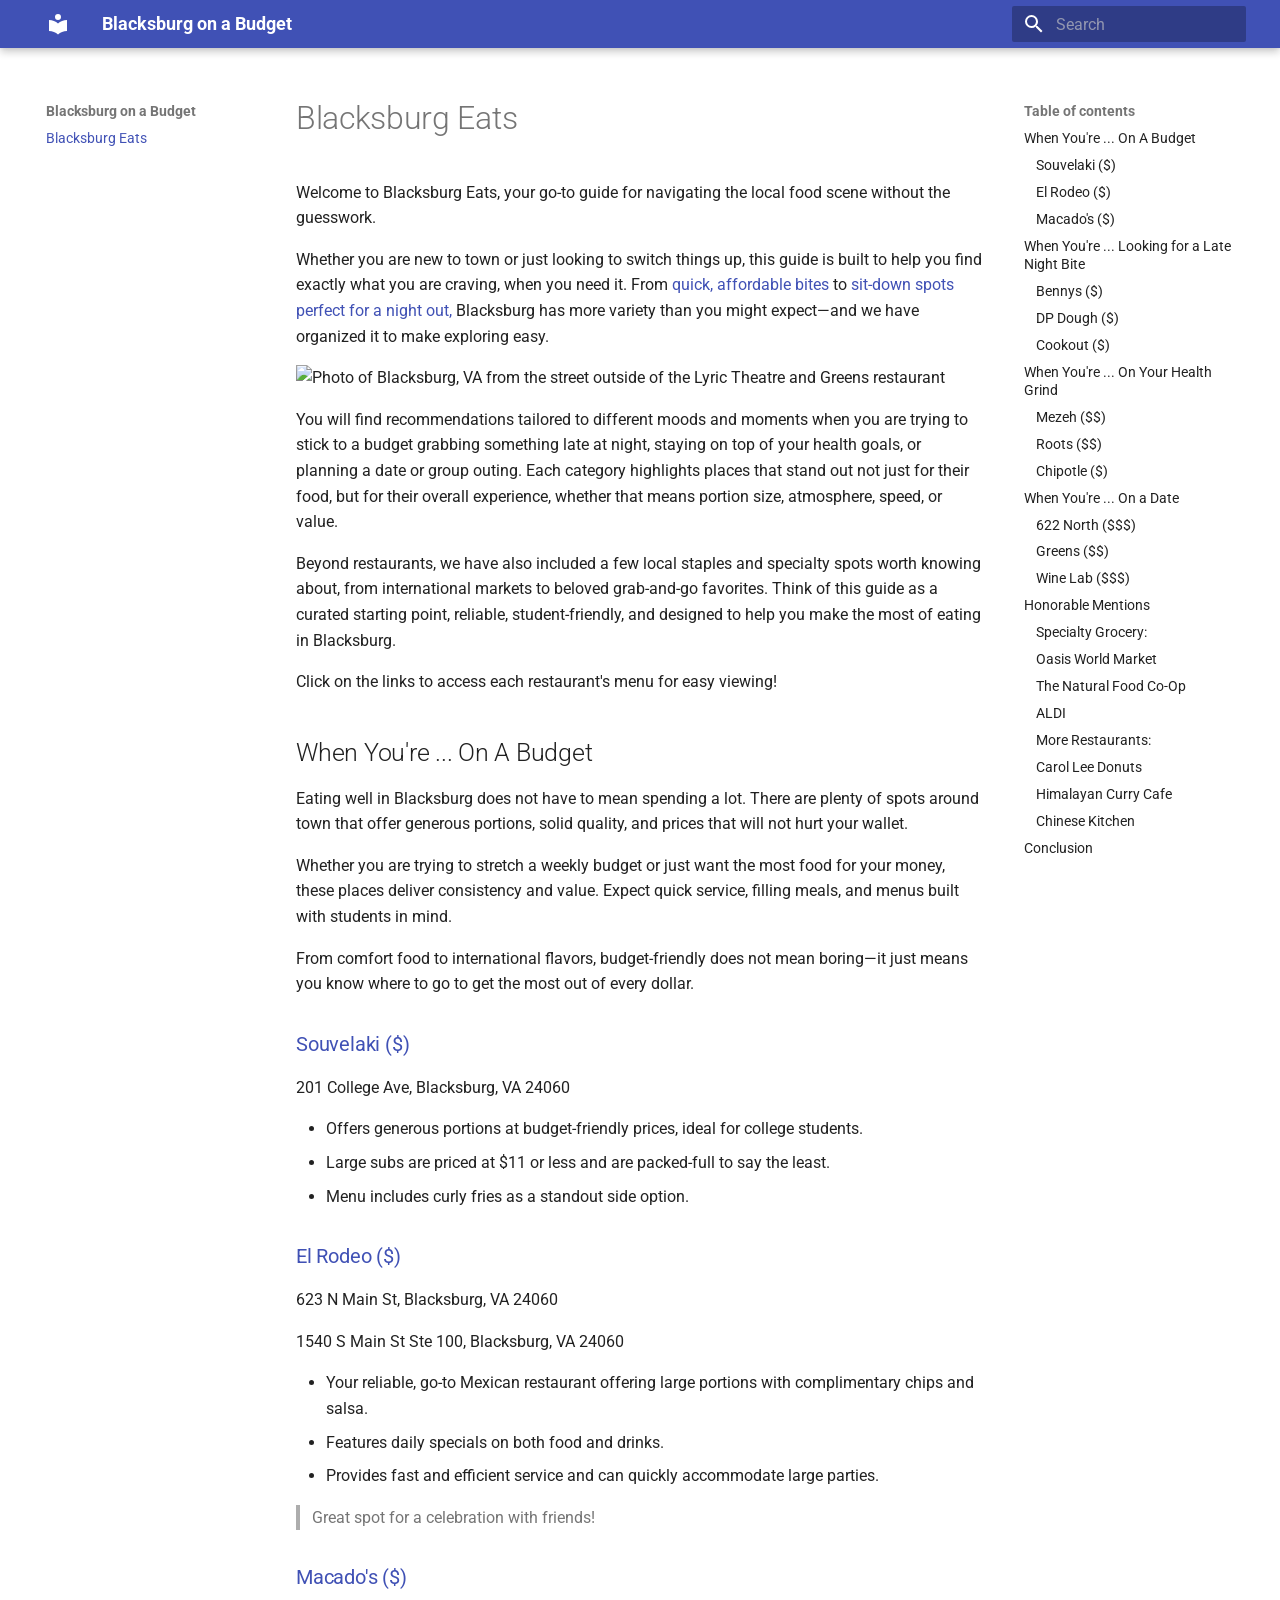
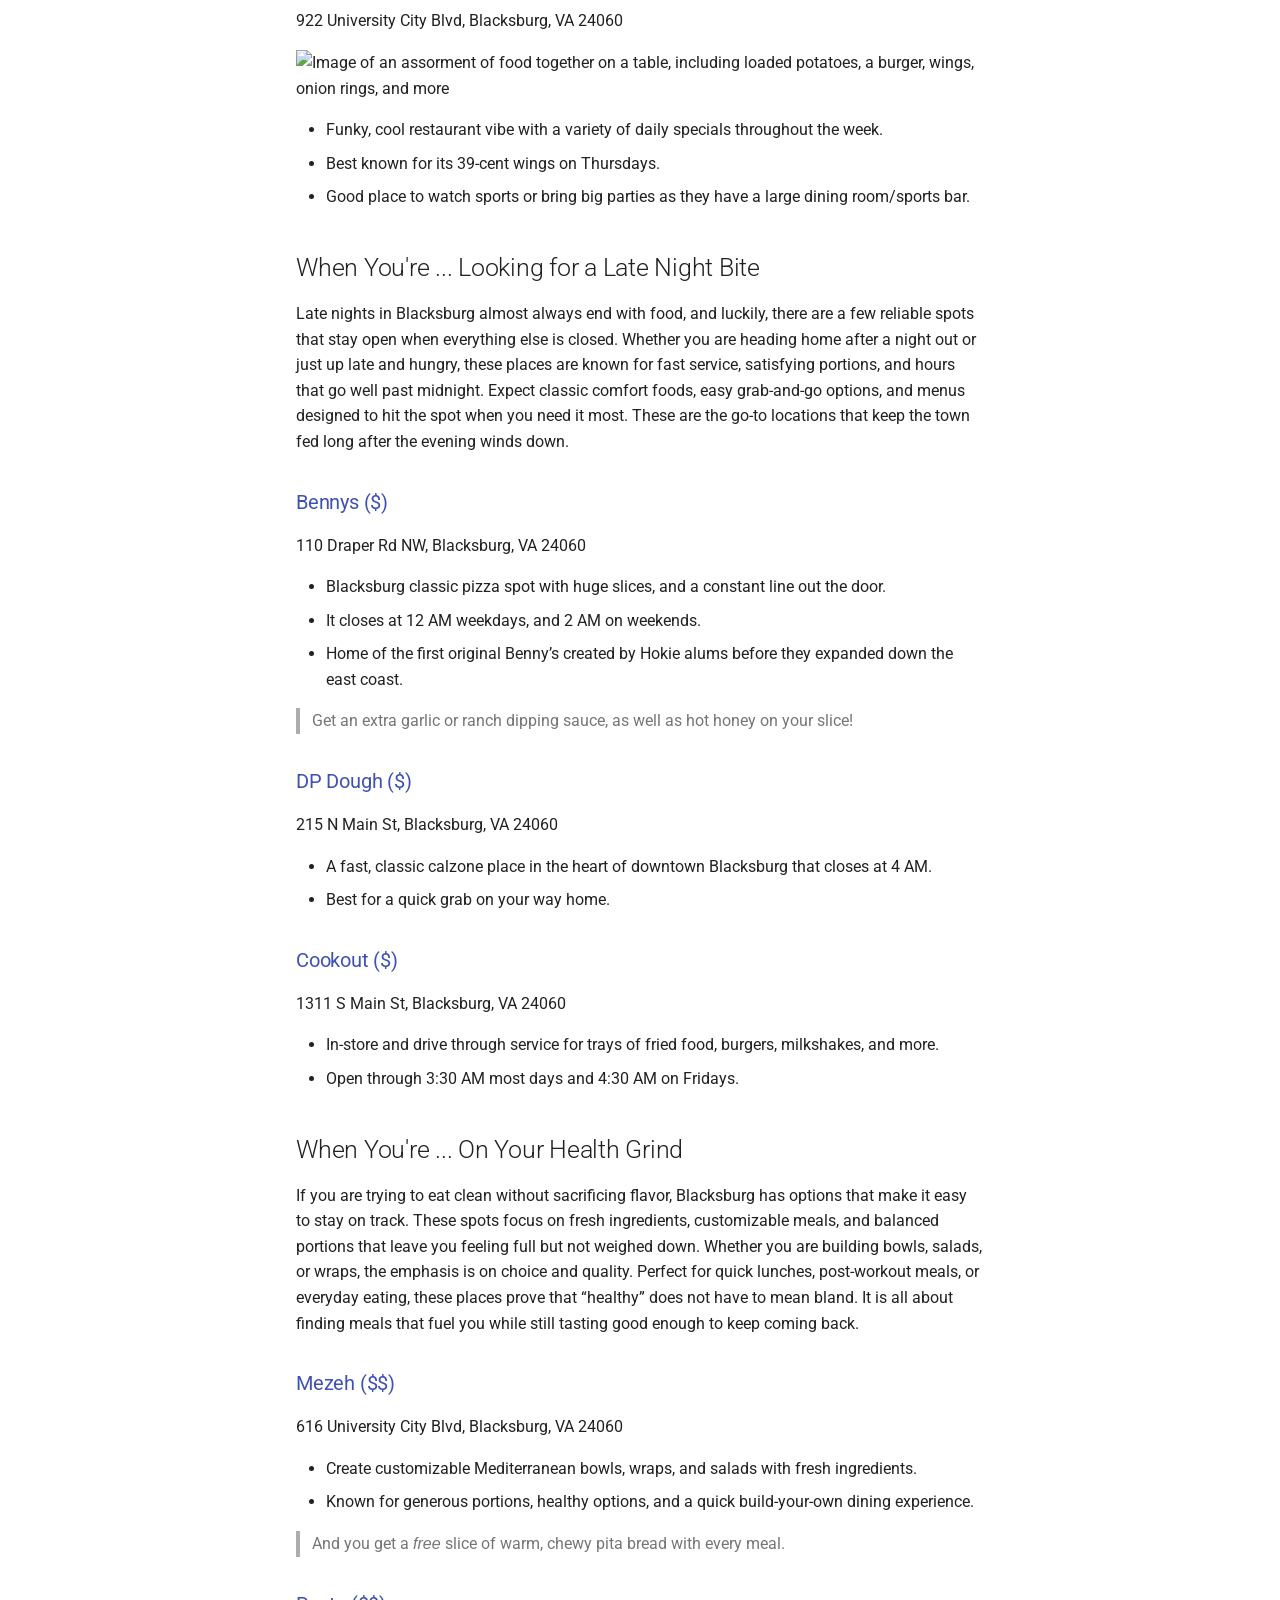
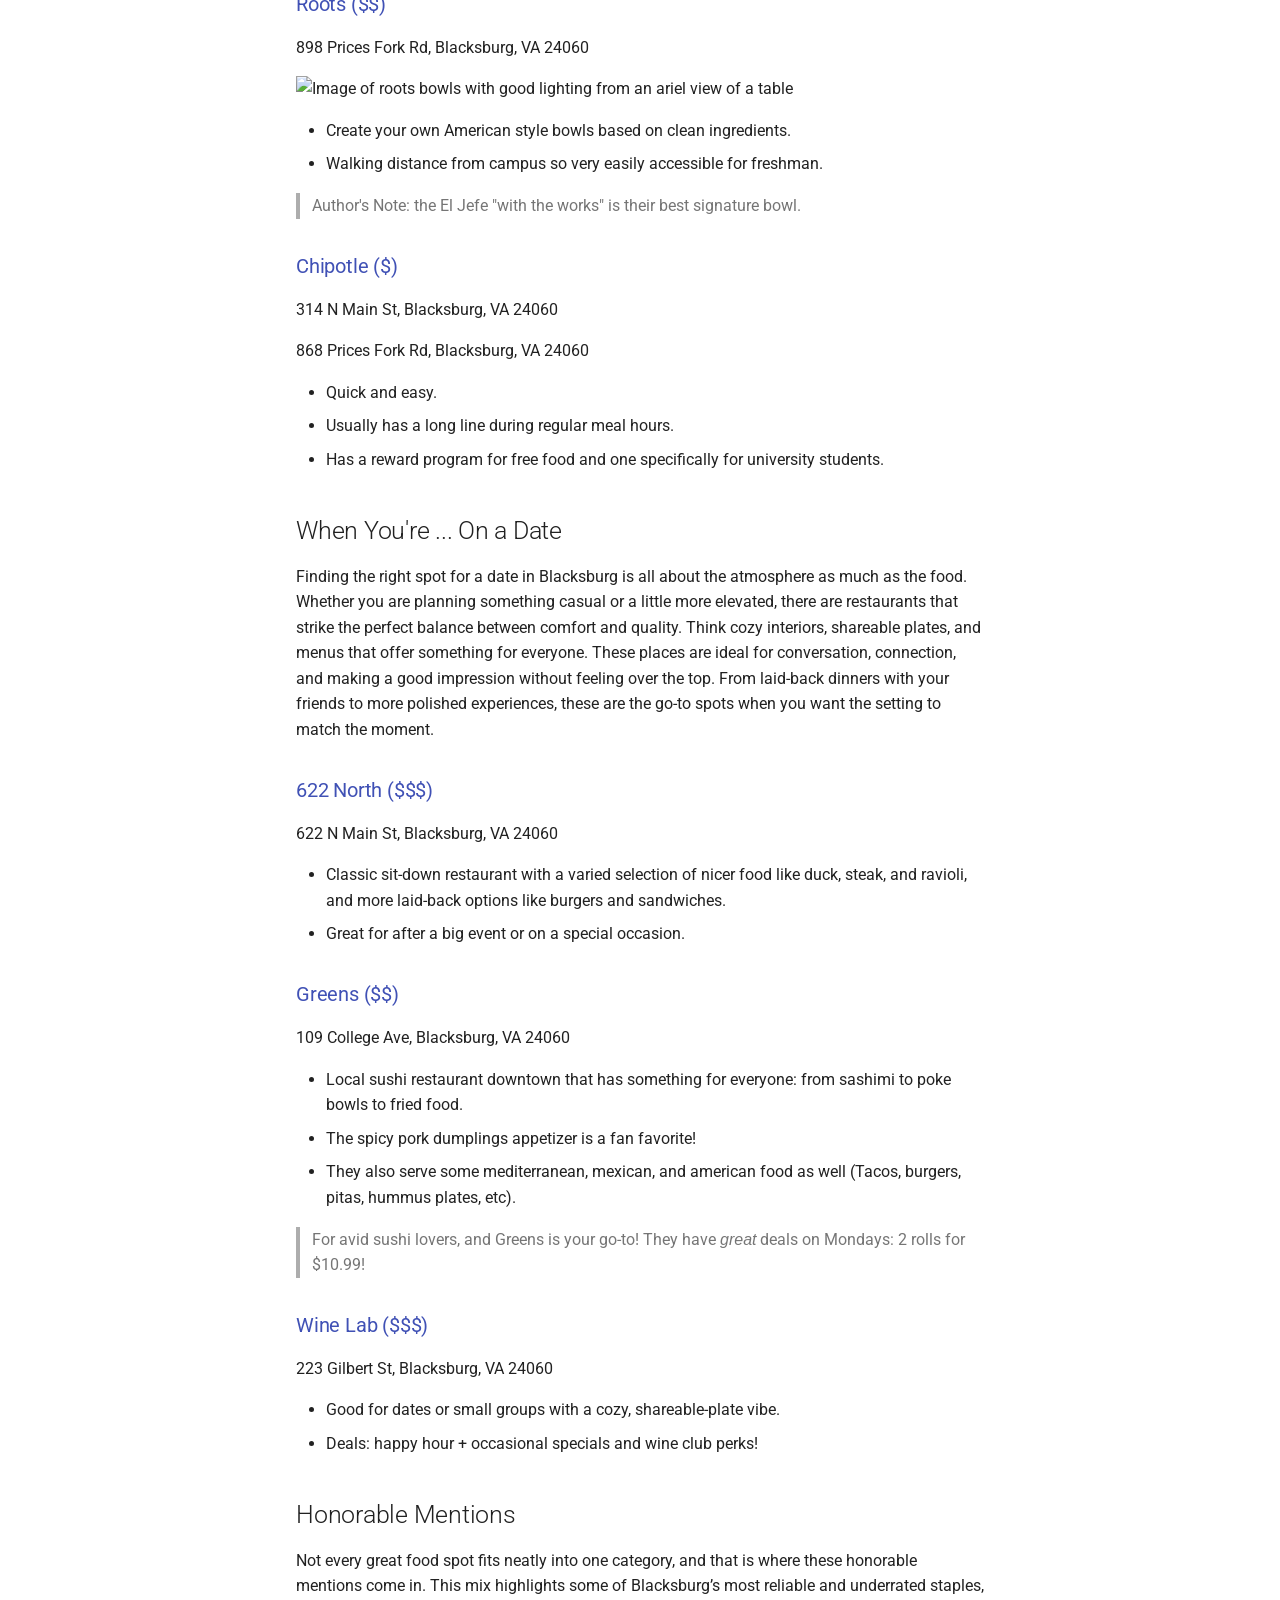
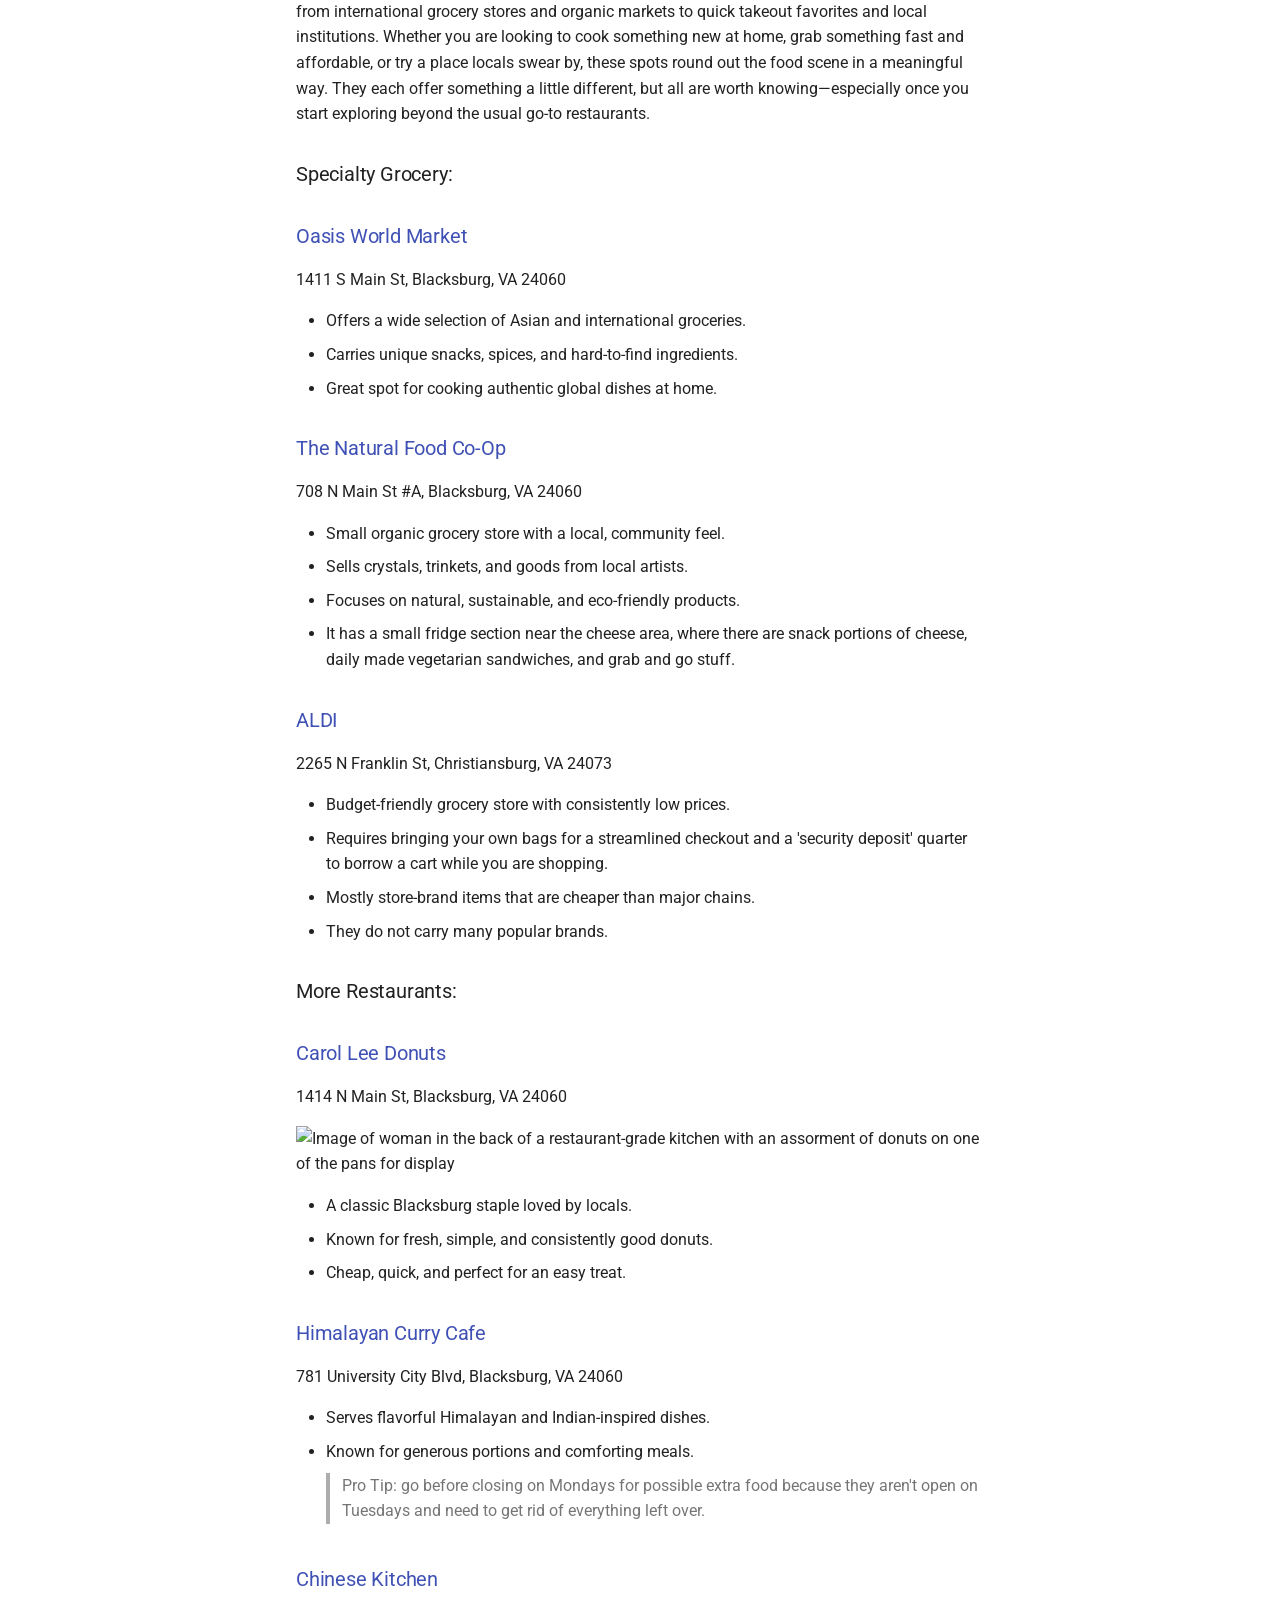
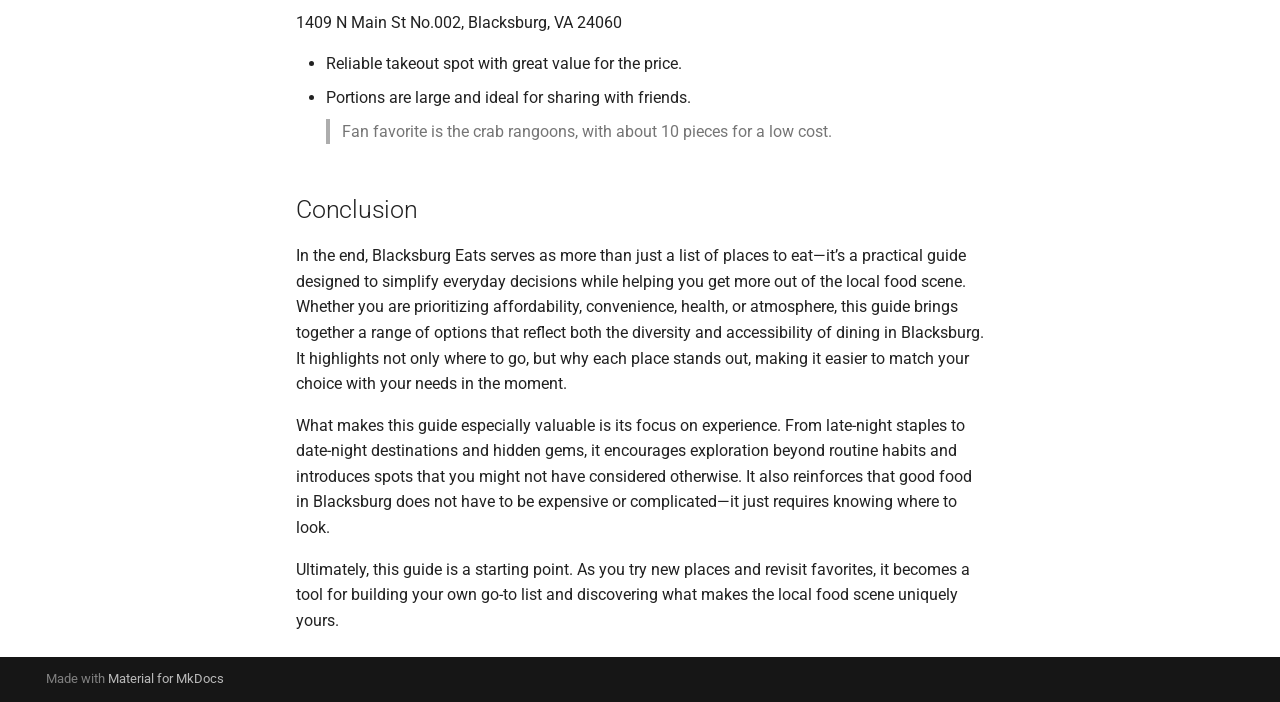
==== commit 6e5c78f2: "build site" ====
--- a/site/index.html
+++ b/site/index.html
@@ -62,7 +62,7 @@
     <div data-md-component="skip">
       
         
-        <a href="#blacksburg-on-a-budget" class="md-skip">
+        <a href="#blacksburg-eats" class="md-skip">
           Skip to content
         </a>
       
@@ -98,7 +98,7 @@
         <div class="md-header__topic" data-md-component="header-topic">
           <span class="md-ellipsis">
             
-              Blacksburg on a Budget
+              Blacksburg Eats
             
           </span>
         </div>
@@ -210,7 +210,7 @@
   <span class="md-ellipsis">
     
   
-    Blacksburg on a Budget
+    Blacksburg Eats
   
 
     
@@ -228,7 +228,7 @@
   <span class="md-ellipsis">
     
   
-    Blacksburg on a Budget
+    Blacksburg Eats
   
 
     
@@ -254,21 +254,315 @@
     <ul class="md-nav__list" data-md-component="toc" data-md-scrollfix>
       
         <li class="md-nav__item">
-  <a href="#commands" class="md-nav__link">
-    <span class="md-ellipsis">
-      
-        Commands
-      
-    </span>
-  </a>
+  <a href="#when-youre-on-a-budget" class="md-nav__link">
+    <span class="md-ellipsis">
+      
+        When You're ... On A Budget
+      
+    </span>
+  </a>
+  
+    <nav class="md-nav" aria-label="When You&#39;re ... On A Budget">
+      <ul class="md-nav__list">
+        
+          <li class="md-nav__item">
+  <a href="#souvelaki" class="md-nav__link">
+    <span class="md-ellipsis">
+      
+        Souvelaki ($)
+      
+    </span>
+  </a>
+  
+</li>
+        
+          <li class="md-nav__item">
+  <a href="#el-rodeo" class="md-nav__link">
+    <span class="md-ellipsis">
+      
+        El Rodeo ($)
+      
+    </span>
+  </a>
+  
+</li>
+        
+          <li class="md-nav__item">
+  <a href="#macados" class="md-nav__link">
+    <span class="md-ellipsis">
+      
+        Macado's ($)
+      
+    </span>
+  </a>
+  
+</li>
+        
+      </ul>
+    </nav>
   
 </li>
       
         <li class="md-nav__item">
-  <a href="#project-layout" class="md-nav__link">
-    <span class="md-ellipsis">
-      
-        Project layout
+  <a href="#when-youre-looking-for-a-late-night-bite" class="md-nav__link">
+    <span class="md-ellipsis">
+      
+        When You're ... Looking for a Late Night Bite
+      
+    </span>
+  </a>
+  
+    <nav class="md-nav" aria-label="When You&#39;re ... Looking for a Late Night Bite">
+      <ul class="md-nav__list">
+        
+          <li class="md-nav__item">
+  <a href="#bennys" class="md-nav__link">
+    <span class="md-ellipsis">
+      
+        Bennys ($)
+      
+    </span>
+  </a>
+  
+</li>
+        
+          <li class="md-nav__item">
+  <a href="#dp-dough" class="md-nav__link">
+    <span class="md-ellipsis">
+      
+        DP Dough ($)
+      
+    </span>
+  </a>
+  
+</li>
+        
+          <li class="md-nav__item">
+  <a href="#cookout" class="md-nav__link">
+    <span class="md-ellipsis">
+      
+        Cookout ($)
+      
+    </span>
+  </a>
+  
+</li>
+        
+      </ul>
+    </nav>
+  
+</li>
+      
+        <li class="md-nav__item">
+  <a href="#when-youre-on-your-health-grind" class="md-nav__link">
+    <span class="md-ellipsis">
+      
+        When You're ... On Your Health Grind
+      
+    </span>
+  </a>
+  
+    <nav class="md-nav" aria-label="When You&#39;re ... On Your Health Grind">
+      <ul class="md-nav__list">
+        
+          <li class="md-nav__item">
+  <a href="#mezeh" class="md-nav__link">
+    <span class="md-ellipsis">
+      
+        Mezeh ($$)
+      
+    </span>
+  </a>
+  
+</li>
+        
+          <li class="md-nav__item">
+  <a href="#roots" class="md-nav__link">
+    <span class="md-ellipsis">
+      
+        Roots ($$)
+      
+    </span>
+  </a>
+  
+</li>
+        
+          <li class="md-nav__item">
+  <a href="#chipotle" class="md-nav__link">
+    <span class="md-ellipsis">
+      
+        Chipotle ($)
+      
+    </span>
+  </a>
+  
+</li>
+        
+      </ul>
+    </nav>
+  
+</li>
+      
+        <li class="md-nav__item">
+  <a href="#when-youre-on-a-date" class="md-nav__link">
+    <span class="md-ellipsis">
+      
+        When You're ... On a Date
+      
+    </span>
+  </a>
+  
+    <nav class="md-nav" aria-label="When You&#39;re ... On a Date">
+      <ul class="md-nav__list">
+        
+          <li class="md-nav__item">
+  <a href="#622-north" class="md-nav__link">
+    <span class="md-ellipsis">
+      
+        622 North ($$$)
+      
+    </span>
+  </a>
+  
+</li>
+        
+          <li class="md-nav__item">
+  <a href="#greens" class="md-nav__link">
+    <span class="md-ellipsis">
+      
+        Greens ($$)
+      
+    </span>
+  </a>
+  
+</li>
+        
+          <li class="md-nav__item">
+  <a href="#wine-lab" class="md-nav__link">
+    <span class="md-ellipsis">
+      
+        Wine Lab ($$$)
+      
+    </span>
+  </a>
+  
+</li>
+        
+      </ul>
+    </nav>
+  
+</li>
+      
+        <li class="md-nav__item">
+  <a href="#honorable-mentions" class="md-nav__link">
+    <span class="md-ellipsis">
+      
+        Honorable Mentions
+      
+    </span>
+  </a>
+  
+    <nav class="md-nav" aria-label="Honorable Mentions">
+      <ul class="md-nav__list">
+        
+          <li class="md-nav__item">
+  <a href="#specialty-grocery" class="md-nav__link">
+    <span class="md-ellipsis">
+      
+        Specialty Grocery:
+      
+    </span>
+  </a>
+  
+</li>
+        
+          <li class="md-nav__item">
+  <a href="#oasis-world-market" class="md-nav__link">
+    <span class="md-ellipsis">
+      
+        Oasis World Market
+      
+    </span>
+  </a>
+  
+</li>
+        
+          <li class="md-nav__item">
+  <a href="#the-natural-food-co-op" class="md-nav__link">
+    <span class="md-ellipsis">
+      
+        The Natural Food Co-Op
+      
+    </span>
+  </a>
+  
+</li>
+        
+          <li class="md-nav__item">
+  <a href="#aldi" class="md-nav__link">
+    <span class="md-ellipsis">
+      
+        ALDI
+      
+    </span>
+  </a>
+  
+</li>
+        
+          <li class="md-nav__item">
+  <a href="#more-restaurants" class="md-nav__link">
+    <span class="md-ellipsis">
+      
+        More Restaurants:
+      
+    </span>
+  </a>
+  
+</li>
+        
+          <li class="md-nav__item">
+  <a href="#carol-lee-donuts" class="md-nav__link">
+    <span class="md-ellipsis">
+      
+        Carol Lee Donuts
+      
+    </span>
+  </a>
+  
+</li>
+        
+          <li class="md-nav__item">
+  <a href="#himalayan-curry-cafe" class="md-nav__link">
+    <span class="md-ellipsis">
+      
+        Himalayan Curry Cafe
+      
+    </span>
+  </a>
+  
+</li>
+        
+          <li class="md-nav__item">
+  <a href="#chinese-kitchen" class="md-nav__link">
+    <span class="md-ellipsis">
+      
+        Chinese Kitchen
+      
+    </span>
+  </a>
+  
+</li>
+        
+      </ul>
+    </nav>
+  
+</li>
+      
+        <li class="md-nav__item">
+  <a href="#conclusion" class="md-nav__link">
+    <span class="md-ellipsis">
+      
+        Conclusion
       
     </span>
   </a>
@@ -310,21 +604,315 @@
     <ul class="md-nav__list" data-md-component="toc" data-md-scrollfix>
       
         <li class="md-nav__item">
-  <a href="#commands" class="md-nav__link">
-    <span class="md-ellipsis">
-      
-        Commands
-      
-    </span>
-  </a>
+  <a href="#when-youre-on-a-budget" class="md-nav__link">
+    <span class="md-ellipsis">
+      
+        When You're ... On A Budget
+      
+    </span>
+  </a>
+  
+    <nav class="md-nav" aria-label="When You&#39;re ... On A Budget">
+      <ul class="md-nav__list">
+        
+          <li class="md-nav__item">
+  <a href="#souvelaki" class="md-nav__link">
+    <span class="md-ellipsis">
+      
+        Souvelaki ($)
+      
+    </span>
+  </a>
+  
+</li>
+        
+          <li class="md-nav__item">
+  <a href="#el-rodeo" class="md-nav__link">
+    <span class="md-ellipsis">
+      
+        El Rodeo ($)
+      
+    </span>
+  </a>
+  
+</li>
+        
+          <li class="md-nav__item">
+  <a href="#macados" class="md-nav__link">
+    <span class="md-ellipsis">
+      
+        Macado's ($)
+      
+    </span>
+  </a>
+  
+</li>
+        
+      </ul>
+    </nav>
   
 </li>
       
         <li class="md-nav__item">
-  <a href="#project-layout" class="md-nav__link">
-    <span class="md-ellipsis">
-      
-        Project layout
+  <a href="#when-youre-looking-for-a-late-night-bite" class="md-nav__link">
+    <span class="md-ellipsis">
+      
+        When You're ... Looking for a Late Night Bite
+      
+    </span>
+  </a>
+  
+    <nav class="md-nav" aria-label="When You&#39;re ... Looking for a Late Night Bite">
+      <ul class="md-nav__list">
+        
+          <li class="md-nav__item">
+  <a href="#bennys" class="md-nav__link">
+    <span class="md-ellipsis">
+      
+        Bennys ($)
+      
+    </span>
+  </a>
+  
+</li>
+        
+          <li class="md-nav__item">
+  <a href="#dp-dough" class="md-nav__link">
+    <span class="md-ellipsis">
+      
+        DP Dough ($)
+      
+    </span>
+  </a>
+  
+</li>
+        
+          <li class="md-nav__item">
+  <a href="#cookout" class="md-nav__link">
+    <span class="md-ellipsis">
+      
+        Cookout ($)
+      
+    </span>
+  </a>
+  
+</li>
+        
+      </ul>
+    </nav>
+  
+</li>
+      
+        <li class="md-nav__item">
+  <a href="#when-youre-on-your-health-grind" class="md-nav__link">
+    <span class="md-ellipsis">
+      
+        When You're ... On Your Health Grind
+      
+    </span>
+  </a>
+  
+    <nav class="md-nav" aria-label="When You&#39;re ... On Your Health Grind">
+      <ul class="md-nav__list">
+        
+          <li class="md-nav__item">
+  <a href="#mezeh" class="md-nav__link">
+    <span class="md-ellipsis">
+      
+        Mezeh ($$)
+      
+    </span>
+  </a>
+  
+</li>
+        
+          <li class="md-nav__item">
+  <a href="#roots" class="md-nav__link">
+    <span class="md-ellipsis">
+      
+        Roots ($$)
+      
+    </span>
+  </a>
+  
+</li>
+        
+          <li class="md-nav__item">
+  <a href="#chipotle" class="md-nav__link">
+    <span class="md-ellipsis">
+      
+        Chipotle ($)
+      
+    </span>
+  </a>
+  
+</li>
+        
+      </ul>
+    </nav>
+  
+</li>
+      
+        <li class="md-nav__item">
+  <a href="#when-youre-on-a-date" class="md-nav__link">
+    <span class="md-ellipsis">
+      
+        When You're ... On a Date
+      
+    </span>
+  </a>
+  
+    <nav class="md-nav" aria-label="When You&#39;re ... On a Date">
+      <ul class="md-nav__list">
+        
+          <li class="md-nav__item">
+  <a href="#622-north" class="md-nav__link">
+    <span class="md-ellipsis">
+      
+        622 North ($$$)
+      
+    </span>
+  </a>
+  
+</li>
+        
+          <li class="md-nav__item">
+  <a href="#greens" class="md-nav__link">
+    <span class="md-ellipsis">
+      
+        Greens ($$)
+      
+    </span>
+  </a>
+  
+</li>
+        
+          <li class="md-nav__item">
+  <a href="#wine-lab" class="md-nav__link">
+    <span class="md-ellipsis">
+      
+        Wine Lab ($$$)
+      
+    </span>
+  </a>
+  
+</li>
+        
+      </ul>
+    </nav>
+  
+</li>
+      
+        <li class="md-nav__item">
+  <a href="#honorable-mentions" class="md-nav__link">
+    <span class="md-ellipsis">
+      
+        Honorable Mentions
+      
+    </span>
+  </a>
+  
+    <nav class="md-nav" aria-label="Honorable Mentions">
+      <ul class="md-nav__list">
+        
+          <li class="md-nav__item">
+  <a href="#specialty-grocery" class="md-nav__link">
+    <span class="md-ellipsis">
+      
+        Specialty Grocery:
+      
+    </span>
+  </a>
+  
+</li>
+        
+          <li class="md-nav__item">
+  <a href="#oasis-world-market" class="md-nav__link">
+    <span class="md-ellipsis">
+      
+        Oasis World Market
+      
+    </span>
+  </a>
+  
+</li>
+        
+          <li class="md-nav__item">
+  <a href="#the-natural-food-co-op" class="md-nav__link">
+    <span class="md-ellipsis">
+      
+        The Natural Food Co-Op
+      
+    </span>
+  </a>
+  
+</li>
+        
+          <li class="md-nav__item">
+  <a href="#aldi" class="md-nav__link">
+    <span class="md-ellipsis">
+      
+        ALDI
+      
+    </span>
+  </a>
+  
+</li>
+        
+          <li class="md-nav__item">
+  <a href="#more-restaurants" class="md-nav__link">
+    <span class="md-ellipsis">
+      
+        More Restaurants:
+      
+    </span>
+  </a>
+  
+</li>
+        
+          <li class="md-nav__item">
+  <a href="#carol-lee-donuts" class="md-nav__link">
+    <span class="md-ellipsis">
+      
+        Carol Lee Donuts
+      
+    </span>
+  </a>
+  
+</li>
+        
+          <li class="md-nav__item">
+  <a href="#himalayan-curry-cafe" class="md-nav__link">
+    <span class="md-ellipsis">
+      
+        Himalayan Curry Cafe
+      
+    </span>
+  </a>
+  
+</li>
+        
+          <li class="md-nav__item">
+  <a href="#chinese-kitchen" class="md-nav__link">
+    <span class="md-ellipsis">
+      
+        Chinese Kitchen
+      
+    </span>
+  </a>
+  
+</li>
+        
+      </ul>
+    </nav>
+  
+</li>
+      
+        <li class="md-nav__item">
+  <a href="#conclusion" class="md-nav__link">
+    <span class="md-ellipsis">
+      
+        Conclusion
       
     </span>
   </a>
@@ -348,21 +936,179 @@
 
 
 
-<h1 id="blacksburg-on-a-budget">Blacksburg on a Budget</h1>
-<p>For full documentation visit <a href="https://www.mkdocs.org">mkdocs.org</a>.</p>
-<h2 id="commands">Commands</h2>
-<ul>
-<li><code>mkdocs new [dir-name]</code> - Create a new project.</li>
-<li><code>mkdocs serve</code> - Start the live-reloading docs server.</li>
-<li><code>mkdocs build</code> - Build the documentation site.</li>
-<li><code>mkdocs -h</code> - Print help message and exit.</li>
-</ul>
-<h2 id="project-layout">Project layout</h2>
-<pre><code>mkdocs.yml    # The configuration file.
-docs/
-    index.md  # The documentation homepage.
-    ...       # Other markdown pages, images and other files.
-</code></pre>
+<h1 id="blacksburg-eats">Blacksburg Eats</h1>
+<p>Welcome to Blacksburg Eats, your go-to guide for navigating the local food scene without the guesswork. </p>
+<p>Whether you are new to town or just looking to switch things up, this guide is built to help you find exactly what you are craving, when you need it. From <a href="#when-youre-on-a-budget">quick, affordable bites</a> to <a href="#when-youre-going-on-a-date">sit-down spots perfect for a night out,</a> Blacksburg has more variety than you might expect—and we have organized it to make exploring easy.</p>
+<p><img alt="Photo of Blacksburg, VA from the street outside of the Lyric Theatre and Greens restaurant" src="https://www.blacksburg.gov/home/showpublishedimage/5022/637938405471970000" /></p>
+<p>You will find recommendations tailored to different moods and moments when you are trying to stick to a budget
+grabbing something late at night, staying on top of your health goals, or planning a date or group outing.
+Each category highlights places that stand out not just for their food, but for their overall experience, whether that means portion size, atmosphere, speed, or value.</p>
+<p>Beyond restaurants, we have also included a few local staples and specialty spots worth knowing about, from international markets to beloved grab-and-go favorites. Think of this guide as a curated starting point, reliable, student-friendly, and designed to help you make the most of eating in Blacksburg.</p>
+<p>Click on the links to access each restaurant's menu for easy viewing!</p>
+<h2 id="when-youre-on-a-budget">When You're ... On A Budget</h2>
+<p>Eating well in Blacksburg does not have to mean spending a lot. There are plenty of spots around town that offer generous portions, solid quality, and prices that will not hurt your wallet. </p>
+<p>Whether you are trying to stretch a weekly budget or just want the most food for your money, these places deliver consistency and value. Expect quick service, filling meals, and menus built with students in mind. </p>
+<p>From comfort food to international flavors, budget-friendly does not mean boring—it just means you know where to go to get the most out of every dollar.</p>
+<h3 id="souvelaki"><a href="https://eatsouvlaki.com/our-menu/">Souvelaki ($)</a></h3>
+<p>201 College Ave, Blacksburg, VA 24060 </p>
+<ul>
+<li>Offers generous portions at budget-friendly prices, ideal for college students.</li>
+<li>Large subs are priced at $11 or less and are packed-full to say the least.</li>
+<li>Menu includes curly fries as a standout side option.</li>
+</ul>
+<h3 id="el-rodeo"><a href="https://www.elrodeonorthmain.com/menu/">El Rodeo ($)</a></h3>
+<p>623 N Main St, Blacksburg, VA 24060 </p>
+<p>1540 S Main St Ste 100, Blacksburg, VA 24060</p>
+<ul>
+<li>Your reliable, go-to Mexican restaurant offering large portions with complimentary chips and salsa.</li>
+<li>Features daily specials on both food and drinks.</li>
+<li>Provides fast and efficient service and can quickly accommodate large parties.</li>
+</ul>
+<blockquote>
+<p>Great spot for a celebration with friends!</p>
+</blockquote>
+<h3 id="macados"><a href="https://www.macados.net/menu/">Macado's ($)</a></h3>
+<p>922 University City Blvd, Blacksburg, VA 24060 </p>
+<p><img alt="Image of an assorment of food together on a table, including loaded potatoes, a burger, wings, onion rings, and more" src="https://dynamic-media-cdn.tripadvisor.com/media/photo-o/07/90/7f/9e/macado-s.jpg?w=900&amp;h=500&amp;s=1" /></p>
+<ul>
+<li>Funky, cool restaurant vibe with a variety of daily specials throughout the week.</li>
+<li>Best known for its 39-cent wings on Thursdays.</li>
+<li>Good place to watch sports or bring big parties as they have a large dining room/sports bar.</li>
+</ul>
+<h2 id="when-youre-looking-for-a-late-night-bite">When You're ... Looking for a Late Night Bite</h2>
+<p>Late nights in Blacksburg almost always end with food, and luckily, there are a few reliable spots that stay open when everything else is closed. Whether you are heading home after a night out or just up late and hungry, these places are known for fast service, satisfying portions, and hours that go well past midnight. Expect classic comfort foods, easy grab-and-go options, and menus designed to hit the spot when you need it most. These are the go-to locations that keep the town fed long after the evening winds down.</p>
+<h3 id="bennys"><a href="https://www.bennysva.com/locations/marzanos/">Bennys ($)</a></h3>
+<p>110 Draper Rd NW, Blacksburg, VA 24060 </p>
+<ul>
+<li>Blacksburg classic pizza spot with huge slices, and a constant line out the door. </li>
+<li>It closes at 12 AM weekdays, and 2 AM on weekends. </li>
+<li>Home of the first original Benny’s created by Hokie alums before they expanded down the east coast.</li>
+</ul>
+<blockquote>
+<p>Get an extra garlic or ranch dipping sauce, as well as hot honey on your slice!</p>
+</blockquote>
+<h3 id="dp-dough"><a href="https://www.dpdough.com/">DP Dough ($)</a></h3>
+<p>215 N Main St, Blacksburg, VA 24060 </p>
+<ul>
+<li>A fast, classic calzone place in the heart of downtown Blacksburg that closes at 4 AM. </li>
+<li>Best for a quick grab on your way home.</li>
+</ul>
+<h3 id="cookout"><a href="https://cookout.com/">Cookout ($)</a></h3>
+<p>1311 S Main St, Blacksburg, VA 24060 </p>
+<ul>
+<li>In-store and drive through service for trays of fried food, burgers, milkshakes, and more. </li>
+<li>Open through 3:30 AM most days and 4:30 AM on Fridays.</li>
+</ul>
+<h2 id="when-youre-on-your-health-grind">When You're ... On Your Health Grind</h2>
+<p>If you are trying to eat clean without sacrificing flavor, Blacksburg has options that make it easy to stay on track. These spots focus on fresh ingredients, customizable meals, and balanced portions that leave you feeling full but not weighed down. Whether you are building bowls, salads, or wraps, the emphasis is on choice and quality. Perfect for quick lunches, post-workout meals, or everyday eating, these places prove that “healthy” does not have to mean bland. It is all about finding meals that fuel you while still tasting good enough to keep coming back.</p>
+<h3 id="mezeh"><a href="https://mezeh.com/menu/blacksburg">Mezeh ($$)</a></h3>
+<p>616 University City Blvd, Blacksburg, VA 24060 </p>
+<ul>
+<li>Create customizable Mediterranean bowls, wraps, and salads with fresh ingredients.</li>
+<li>Known for generous portions, healthy options, and a quick build-your-own dining experience.</li>
+</ul>
+<blockquote>
+<p>And you get a <em>free</em> slice of warm, chewy pita bread with every meal.</p>
+</blockquote>
+<h3 id="roots"><a href="https://www.rootsnaturalkitchen.com/">Roots ($$)</a></h3>
+<p>898 Prices Fork Rd, Blacksburg, VA 24060 </p>
+<p><img alt="Image of roots bowls with good lighting from an ariel view of a table" src="https://api.macaronikid.com/assets/uploads/width_900,height_630,crop_true/75177168-77af-4aa5-8036-b3f3765a18b7.jpg" /></p>
+<ul>
+<li>Create your own American style bowls based on clean ingredients.</li>
+<li>Walking distance from campus so very easily accessible for freshman.</li>
+</ul>
+<blockquote>
+<p>Author's Note: the El Jefe "with the works" is their best signature bowl.</p>
+</blockquote>
+<h3 id="chipotle"><a href="chipotle.com/home">Chipotle ($)</a></h3>
+<p>314 N Main St, Blacksburg, VA 24060 </p>
+<p>868 Prices Fork Rd, Blacksburg, VA 24060 </p>
+<ul>
+<li>Quick and easy.</li>
+<li>Usually has a long line  during regular meal hours.</li>
+<li>Has a reward program for free food and one specifically for university students.</li>
+</ul>
+<h2 id="when-youre-on-a-date">When You're ... On a Date</h2>
+<p>Finding the right spot for a date in Blacksburg is all about the atmosphere as much as the food. Whether you are planning something casual or a little more elevated, there are restaurants that strike the perfect balance between comfort and quality. Think cozy interiors, shareable plates, and menus that offer something for everyone. These places are ideal for conversation, connection, and making a good impression without feeling over the top. From laid-back dinners with your friends to more polished experiences, these are the go-to spots when you want the setting to match the moment.</p>
+<h3 id="622-north"><a href="https://www.622north.com/">622 North ($$$)</a></h3>
+<p>622 N Main St, Blacksburg, VA 24060</p>
+<ul>
+<li>Classic sit-down restaurant with a varied selection of nicer food like duck, steak, and ravioli, and more laid-back options like burgers and sandwiches. </li>
+<li>Great for after a big event or on a special occasion.</li>
+</ul>
+<h3 id="greens"><a href="https://www.greensgrillsushibar.com/">Greens ($$)</a></h3>
+<p>109 College Ave, Blacksburg, VA 24060</p>
+<ul>
+<li>Local sushi restaurant downtown that has something for everyone: from sashimi to poke bowls to fried food. </li>
+<li>The spicy pork dumplings appetizer is a fan favorite!</li>
+<li>They also serve some mediterranean, mexican, and american food as well (Tacos, burgers, pitas, hummus plates, etc). </li>
+</ul>
+<blockquote>
+<p>For avid sushi lovers, and Greens is your go-to! They have <em>great</em> deals on Mondays: 2 rolls for $10.99!</p>
+</blockquote>
+<h3 id="wine-lab"><a href="https://www.winelab.com/">Wine Lab ($$$)</a></h3>
+<p>223 Gilbert St, Blacksburg, VA 24060</p>
+<ul>
+<li>Good for dates or small groups with a cozy, shareable-plate vibe.</li>
+<li>Deals: happy hour + occasional specials and wine club perks!</li>
+</ul>
+<h2 id="honorable-mentions">Honorable Mentions</h2>
+<p>Not every great food spot fits neatly into one category, and that is where these honorable mentions come in. This mix highlights some of Blacksburg’s most reliable and underrated staples, from international grocery stores and organic markets to quick takeout favorites and local institutions. Whether you are looking to cook something new at home, grab something fast and affordable, or try a place locals swear by, these spots round out the food scene in a meaningful way. They each offer something a little different, but all are worth knowing—especially once you start exploring beyond the usual go-to restaurants.</p>
+<h3 id="specialty-grocery">Specialty Grocery:</h3>
+<h3 id="oasis-world-market"><a href="https://www.oasiswm.com/">Oasis World Market</a></h3>
+<p>1411 S Main St, Blacksburg, VA 24060</p>
+<ul>
+<li>Offers a wide selection of Asian and international groceries.</li>
+<li>Carries unique snacks, spices, and hard-to-find ingredients.</li>
+<li>Great spot for cooking authentic global dishes at home.</li>
+</ul>
+<h3 id="the-natural-food-co-op"><a href="https://www.eatsnaturalfoods.com/">The Natural Food Co-Op</a></h3>
+<p>708 N Main St #A, Blacksburg, VA 24060</p>
+<ul>
+<li>Small organic grocery store with a local, community feel.</li>
+<li>Sells crystals, trinkets, and goods from local artists.</li>
+<li>Focuses on natural, sustainable, and eco-friendly products.</li>
+<li>It has a small fridge section near the cheese area, where there are snack portions of cheese, daily made vegetarian sandwiches, and grab and go stuff. </li>
+</ul>
+<h3 id="aldi"><a href="https://info.aldi.us/stores/l/va/christiansburg/2265-n-franklin-st/f939">ALDI</a></h3>
+<p>2265 N Franklin St, Christiansburg, VA 24073</p>
+<ul>
+<li>Budget-friendly grocery store with consistently low prices.</li>
+<li>Requires bringing your own bags for a streamlined checkout and a 'security deposit' quarter to borrow a cart while you are shopping.</li>
+<li>Mostly store-brand items that are cheaper than major chains.</li>
+<li>They do not carry many popular brands.</li>
+</ul>
+<h3 id="more-restaurants">More Restaurants:</h3>
+<h3 id="carol-lee-donuts"><a href="https://www.carolleedonuts.com/">Carol Lee Donuts</a></h3>
+<p>1414 N Main St, Blacksburg, VA 24060</p>
+<p><img alt="Image of woman in the back of a restaurant-grade kitchen with an assorment of donuts on one of the pans for display" src="https://bloximages.newyork1.vip.townnews.com/collegiatetimes.com/content/tncms/assets/v3/editorial/a/29/a29a2a04-4d12-5949-897c-55b65a3689a0/51dc234ba35e0.image.jpg" /></p>
+<ul>
+<li>A classic Blacksburg staple loved by locals.</li>
+<li>Known for fresh, simple, and consistently good donuts.</li>
+<li>Cheap, quick, and perfect for an easy treat.</li>
+</ul>
+<h3 id="himalayan-curry-cafe"><a href="https://www.himalayancurrycafe.com/">Himalayan Curry Cafe</a></h3>
+<p>781 University City Blvd, Blacksburg, VA 24060 </p>
+<ul>
+<li>Serves flavorful Himalayan and Indian-inspired dishes.</li>
+<li>Known for generous portions and comforting meals.<blockquote>
+<p>Pro Tip: go before closing on Mondays for possible extra food because they aren't open on Tuesdays and need to get rid of everything left over.</p>
+</blockquote>
+</li>
+</ul>
+<h3 id="chinese-kitchen"><a href="https://www.chinesekitchenblacksburg.com/">Chinese Kitchen</a></h3>
+<p>1409 N Main St No.002, Blacksburg, VA 24060 </p>
+<ul>
+<li>Reliable takeout spot with great value for the price.</li>
+<li>Portions are large and ideal for sharing with friends.<blockquote>
+<p>Fan favorite is the crab rangoons, with about 10 pieces for a low cost.</p>
+</blockquote>
+</li>
+</ul>
+<h2 id="conclusion">Conclusion</h2>
+<p>In the end, Blacksburg Eats serves as more than just a list of places to eat—it’s a practical guide designed to simplify everyday decisions while helping you get more out of the local food scene. Whether you are prioritizing affordability, convenience, health, or atmosphere, this guide brings together a range of options that reflect both the diversity and accessibility of dining in Blacksburg. It highlights not only where to go, but why each place stands out, making it easier to match your choice with your needs in the moment.</p>
+<p>What makes this guide especially valuable is its focus on experience. From late-night staples to date-night destinations and hidden gems, it encourages exploration beyond routine habits and introduces spots that you might not have considered otherwise. It also reinforces that good food in Blacksburg does not have to be expensive or complicated—it just requires knowing where to look.</p>
+<p>Ultimately, this guide is a starting point. As you try new places and revisit favorites, it becomes a tool for building your own go-to list and discovering what makes the local food scene uniquely yours.</p>
 
 
 
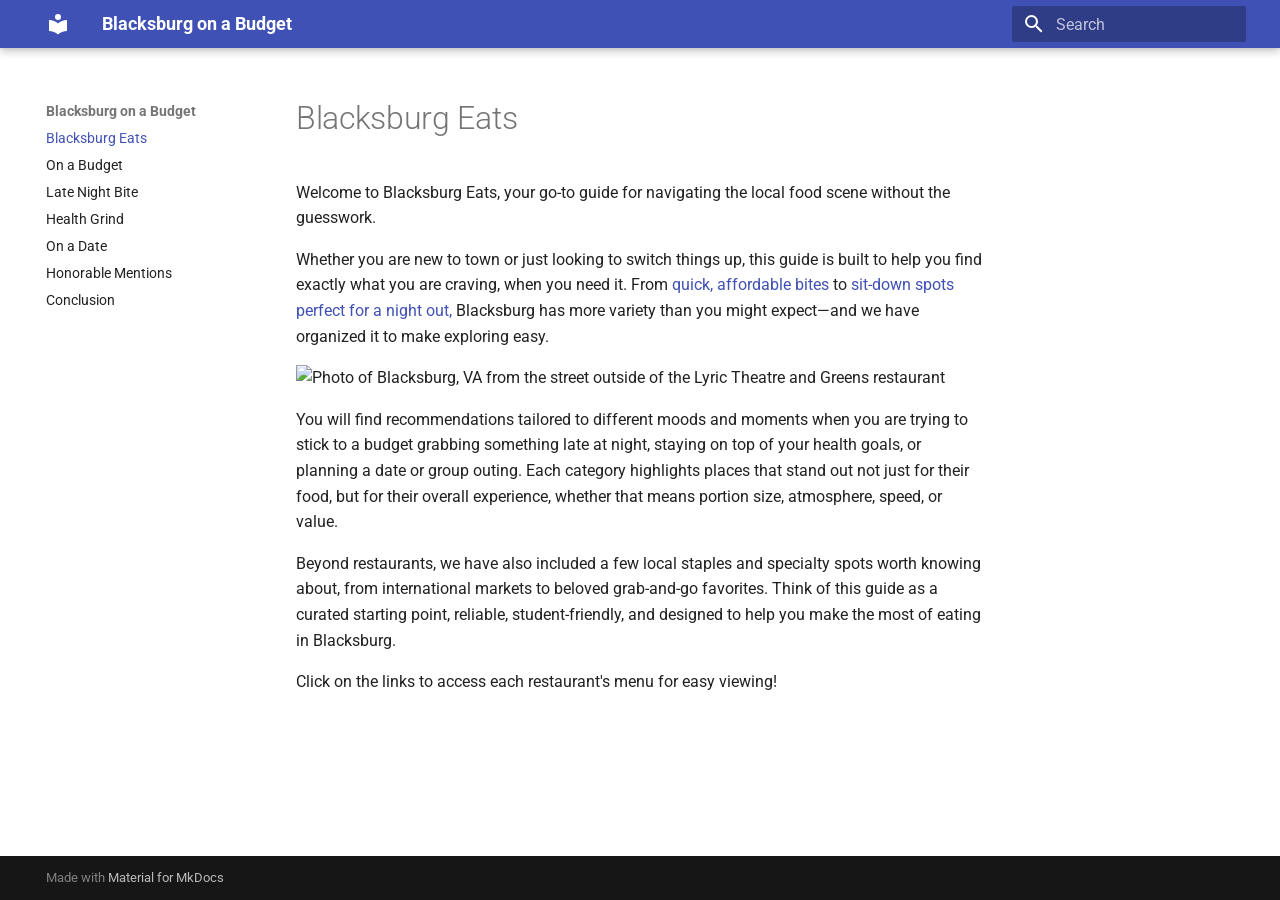
==== commit 2952e74c: "rebuilt site" ====
--- a/site/index.html
+++ b/site/index.html
@@ -11,6 +11,8 @@
         <link rel="canonical" href="https://carolrector.github.io/site/">
       
       
+      
+        <link rel="next" href="budget/">
       
       
         
@@ -203,8 +205,8 @@
         
       
       
-        <label class="md-nav__link md-nav__link--active" for="__toc">
-          
+      <a href="." class="md-nav__link md-nav__link--active">
+        
   
   
   <span class="md-ellipsis">
@@ -218,361 +220,170 @@
   
   
 
-          <span class="md-nav__icon md-icon"></span>
-        </label>
-      
-      <a href="." class="md-nav__link md-nav__link--active">
-        
-  
-  
-  <span class="md-ellipsis">
-    
-  
-    Blacksburg Eats
-  
-
-    
-  </span>
-  
-  
-
-      </a>
-      
-        
-
-<nav class="md-nav md-nav--secondary" aria-label="Table of contents">
-  
-  
-  
-    
-  
-  
-    <label class="md-nav__title" for="__toc">
-      <span class="md-nav__icon md-icon"></span>
-      Table of contents
-    </label>
-    <ul class="md-nav__list" data-md-component="toc" data-md-scrollfix>
-      
-        <li class="md-nav__item">
-  <a href="#when-youre-on-a-budget" class="md-nav__link">
-    <span class="md-ellipsis">
-      
-        When You're ... On A Budget
-      
-    </span>
-  </a>
-  
-    <nav class="md-nav" aria-label="When You&#39;re ... On A Budget">
-      <ul class="md-nav__list">
-        
-          <li class="md-nav__item">
-  <a href="#souvelaki" class="md-nav__link">
-    <span class="md-ellipsis">
-      
-        Souvelaki ($)
-      
-    </span>
-  </a>
-  
-</li>
-        
-          <li class="md-nav__item">
-  <a href="#el-rodeo" class="md-nav__link">
-    <span class="md-ellipsis">
-      
-        El Rodeo ($)
-      
-    </span>
-  </a>
-  
-</li>
-        
-          <li class="md-nav__item">
-  <a href="#macados" class="md-nav__link">
-    <span class="md-ellipsis">
-      
-        Macado's ($)
-      
-    </span>
-  </a>
-  
-</li>
-        
-      </ul>
-    </nav>
-  
-</li>
-      
-        <li class="md-nav__item">
-  <a href="#when-youre-looking-for-a-late-night-bite" class="md-nav__link">
-    <span class="md-ellipsis">
-      
-        When You're ... Looking for a Late Night Bite
-      
-    </span>
-  </a>
-  
-    <nav class="md-nav" aria-label="When You&#39;re ... Looking for a Late Night Bite">
-      <ul class="md-nav__list">
-        
-          <li class="md-nav__item">
-  <a href="#bennys" class="md-nav__link">
-    <span class="md-ellipsis">
-      
-        Bennys ($)
-      
-    </span>
-  </a>
-  
-</li>
-        
-          <li class="md-nav__item">
-  <a href="#dp-dough" class="md-nav__link">
-    <span class="md-ellipsis">
-      
-        DP Dough ($)
-      
-    </span>
-  </a>
-  
-</li>
-        
-          <li class="md-nav__item">
-  <a href="#cookout" class="md-nav__link">
-    <span class="md-ellipsis">
-      
-        Cookout ($)
-      
-    </span>
-  </a>
-  
-</li>
-        
-      </ul>
-    </nav>
-  
-</li>
-      
-        <li class="md-nav__item">
-  <a href="#when-youre-on-your-health-grind" class="md-nav__link">
-    <span class="md-ellipsis">
-      
-        When You're ... On Your Health Grind
-      
-    </span>
-  </a>
-  
-    <nav class="md-nav" aria-label="When You&#39;re ... On Your Health Grind">
-      <ul class="md-nav__list">
-        
-          <li class="md-nav__item">
-  <a href="#mezeh" class="md-nav__link">
-    <span class="md-ellipsis">
-      
-        Mezeh ($$)
-      
-    </span>
-  </a>
-  
-</li>
-        
-          <li class="md-nav__item">
-  <a href="#roots" class="md-nav__link">
-    <span class="md-ellipsis">
-      
-        Roots ($$)
-      
-    </span>
-  </a>
-  
-</li>
-        
-          <li class="md-nav__item">
-  <a href="#chipotle" class="md-nav__link">
-    <span class="md-ellipsis">
-      
-        Chipotle ($)
-      
-    </span>
-  </a>
-  
-</li>
-        
-      </ul>
-    </nav>
-  
-</li>
-      
-        <li class="md-nav__item">
-  <a href="#when-youre-on-a-date" class="md-nav__link">
-    <span class="md-ellipsis">
-      
-        When You're ... On a Date
-      
-    </span>
-  </a>
-  
-    <nav class="md-nav" aria-label="When You&#39;re ... On a Date">
-      <ul class="md-nav__list">
-        
-          <li class="md-nav__item">
-  <a href="#622-north" class="md-nav__link">
-    <span class="md-ellipsis">
-      
-        622 North ($$$)
-      
-    </span>
-  </a>
-  
-</li>
-        
-          <li class="md-nav__item">
-  <a href="#greens" class="md-nav__link">
-    <span class="md-ellipsis">
-      
-        Greens ($$)
-      
-    </span>
-  </a>
-  
-</li>
-        
-          <li class="md-nav__item">
-  <a href="#wine-lab" class="md-nav__link">
-    <span class="md-ellipsis">
-      
-        Wine Lab ($$$)
-      
-    </span>
-  </a>
-  
-</li>
-        
-      </ul>
-    </nav>
-  
-</li>
-      
-        <li class="md-nav__item">
-  <a href="#honorable-mentions" class="md-nav__link">
-    <span class="md-ellipsis">
-      
-        Honorable Mentions
-      
-    </span>
-  </a>
-  
-    <nav class="md-nav" aria-label="Honorable Mentions">
-      <ul class="md-nav__list">
-        
-          <li class="md-nav__item">
-  <a href="#specialty-grocery" class="md-nav__link">
-    <span class="md-ellipsis">
-      
-        Specialty Grocery:
-      
-    </span>
-  </a>
-  
-</li>
-        
-          <li class="md-nav__item">
-  <a href="#oasis-world-market" class="md-nav__link">
-    <span class="md-ellipsis">
-      
-        Oasis World Market
-      
-    </span>
-  </a>
-  
-</li>
-        
-          <li class="md-nav__item">
-  <a href="#the-natural-food-co-op" class="md-nav__link">
-    <span class="md-ellipsis">
-      
-        The Natural Food Co-Op
-      
-    </span>
-  </a>
-  
-</li>
-        
-          <li class="md-nav__item">
-  <a href="#aldi" class="md-nav__link">
-    <span class="md-ellipsis">
-      
-        ALDI
-      
-    </span>
-  </a>
-  
-</li>
-        
-          <li class="md-nav__item">
-  <a href="#more-restaurants" class="md-nav__link">
-    <span class="md-ellipsis">
-      
-        More Restaurants:
-      
-    </span>
-  </a>
-  
-</li>
-        
-          <li class="md-nav__item">
-  <a href="#carol-lee-donuts" class="md-nav__link">
-    <span class="md-ellipsis">
-      
-        Carol Lee Donuts
-      
-    </span>
-  </a>
-  
-</li>
-        
-          <li class="md-nav__item">
-  <a href="#himalayan-curry-cafe" class="md-nav__link">
-    <span class="md-ellipsis">
-      
-        Himalayan Curry Cafe
-      
-    </span>
-  </a>
-  
-</li>
-        
-          <li class="md-nav__item">
-  <a href="#chinese-kitchen" class="md-nav__link">
-    <span class="md-ellipsis">
-      
-        Chinese Kitchen
-      
-    </span>
-  </a>
-  
-</li>
-        
-      </ul>
-    </nav>
-  
-</li>
-      
-        <li class="md-nav__item">
-  <a href="#conclusion" class="md-nav__link">
-    <span class="md-ellipsis">
-      
-        Conclusion
-      
-    </span>
-  </a>
-  
-</li>
-      
-    </ul>
-  
-</nav>
-      
+      </a>
+      
+    </li>
+  
+
+    
+      
+      
+  
+  
+  
+  
+    <li class="md-nav__item">
+      <a href="budget/" class="md-nav__link">
+        
+  
+  
+  <span class="md-ellipsis">
+    
+  
+    On a Budget
+  
+
+    
+  </span>
+  
+  
+
+      </a>
+    </li>
+  
+
+    
+      
+      
+  
+  
+  
+  
+    <li class="md-nav__item">
+      <a href="latenight/" class="md-nav__link">
+        
+  
+  
+  <span class="md-ellipsis">
+    
+  
+    Late Night Bite
+  
+
+    
+  </span>
+  
+  
+
+      </a>
+    </li>
+  
+
+    
+      
+      
+  
+  
+  
+  
+    <li class="md-nav__item">
+      <a href="health/" class="md-nav__link">
+        
+  
+  
+  <span class="md-ellipsis">
+    
+  
+    Health Grind
+  
+
+    
+  </span>
+  
+  
+
+      </a>
+    </li>
+  
+
+    
+      
+      
+  
+  
+  
+  
+    <li class="md-nav__item">
+      <a href="date/" class="md-nav__link">
+        
+  
+  
+  <span class="md-ellipsis">
+    
+  
+    On a Date
+  
+
+    
+  </span>
+  
+  
+
+      </a>
+    </li>
+  
+
+    
+      
+      
+  
+  
+  
+  
+    <li class="md-nav__item">
+      <a href="hm/" class="md-nav__link">
+        
+  
+  
+  <span class="md-ellipsis">
+    
+  
+    Honorable Mentions
+  
+
+    
+  </span>
+  
+  
+
+      </a>
+    </li>
+  
+
+    
+      
+      
+  
+  
+  
+  
+    <li class="md-nav__item">
+      <a href="conclusion/" class="md-nav__link">
+        
+  
+  
+  <span class="md-ellipsis">
+    
+  
+    Conclusion
+  
+
+    
+  </span>
+  
+  
+
+      </a>
     </li>
   
 
@@ -596,330 +407,6 @@
   
     
   
-  
-    <label class="md-nav__title" for="__toc">
-      <span class="md-nav__icon md-icon"></span>
-      Table of contents
-    </label>
-    <ul class="md-nav__list" data-md-component="toc" data-md-scrollfix>
-      
-        <li class="md-nav__item">
-  <a href="#when-youre-on-a-budget" class="md-nav__link">
-    <span class="md-ellipsis">
-      
-        When You're ... On A Budget
-      
-    </span>
-  </a>
-  
-    <nav class="md-nav" aria-label="When You&#39;re ... On A Budget">
-      <ul class="md-nav__list">
-        
-          <li class="md-nav__item">
-  <a href="#souvelaki" class="md-nav__link">
-    <span class="md-ellipsis">
-      
-        Souvelaki ($)
-      
-    </span>
-  </a>
-  
-</li>
-        
-          <li class="md-nav__item">
-  <a href="#el-rodeo" class="md-nav__link">
-    <span class="md-ellipsis">
-      
-        El Rodeo ($)
-      
-    </span>
-  </a>
-  
-</li>
-        
-          <li class="md-nav__item">
-  <a href="#macados" class="md-nav__link">
-    <span class="md-ellipsis">
-      
-        Macado's ($)
-      
-    </span>
-  </a>
-  
-</li>
-        
-      </ul>
-    </nav>
-  
-</li>
-      
-        <li class="md-nav__item">
-  <a href="#when-youre-looking-for-a-late-night-bite" class="md-nav__link">
-    <span class="md-ellipsis">
-      
-        When You're ... Looking for a Late Night Bite
-      
-    </span>
-  </a>
-  
-    <nav class="md-nav" aria-label="When You&#39;re ... Looking for a Late Night Bite">
-      <ul class="md-nav__list">
-        
-          <li class="md-nav__item">
-  <a href="#bennys" class="md-nav__link">
-    <span class="md-ellipsis">
-      
-        Bennys ($)
-      
-    </span>
-  </a>
-  
-</li>
-        
-          <li class="md-nav__item">
-  <a href="#dp-dough" class="md-nav__link">
-    <span class="md-ellipsis">
-      
-        DP Dough ($)
-      
-    </span>
-  </a>
-  
-</li>
-        
-          <li class="md-nav__item">
-  <a href="#cookout" class="md-nav__link">
-    <span class="md-ellipsis">
-      
-        Cookout ($)
-      
-    </span>
-  </a>
-  
-</li>
-        
-      </ul>
-    </nav>
-  
-</li>
-      
-        <li class="md-nav__item">
-  <a href="#when-youre-on-your-health-grind" class="md-nav__link">
-    <span class="md-ellipsis">
-      
-        When You're ... On Your Health Grind
-      
-    </span>
-  </a>
-  
-    <nav class="md-nav" aria-label="When You&#39;re ... On Your Health Grind">
-      <ul class="md-nav__list">
-        
-          <li class="md-nav__item">
-  <a href="#mezeh" class="md-nav__link">
-    <span class="md-ellipsis">
-      
-        Mezeh ($$)
-      
-    </span>
-  </a>
-  
-</li>
-        
-          <li class="md-nav__item">
-  <a href="#roots" class="md-nav__link">
-    <span class="md-ellipsis">
-      
-        Roots ($$)
-      
-    </span>
-  </a>
-  
-</li>
-        
-          <li class="md-nav__item">
-  <a href="#chipotle" class="md-nav__link">
-    <span class="md-ellipsis">
-      
-        Chipotle ($)
-      
-    </span>
-  </a>
-  
-</li>
-        
-      </ul>
-    </nav>
-  
-</li>
-      
-        <li class="md-nav__item">
-  <a href="#when-youre-on-a-date" class="md-nav__link">
-    <span class="md-ellipsis">
-      
-        When You're ... On a Date
-      
-    </span>
-  </a>
-  
-    <nav class="md-nav" aria-label="When You&#39;re ... On a Date">
-      <ul class="md-nav__list">
-        
-          <li class="md-nav__item">
-  <a href="#622-north" class="md-nav__link">
-    <span class="md-ellipsis">
-      
-        622 North ($$$)
-      
-    </span>
-  </a>
-  
-</li>
-        
-          <li class="md-nav__item">
-  <a href="#greens" class="md-nav__link">
-    <span class="md-ellipsis">
-      
-        Greens ($$)
-      
-    </span>
-  </a>
-  
-</li>
-        
-          <li class="md-nav__item">
-  <a href="#wine-lab" class="md-nav__link">
-    <span class="md-ellipsis">
-      
-        Wine Lab ($$$)
-      
-    </span>
-  </a>
-  
-</li>
-        
-      </ul>
-    </nav>
-  
-</li>
-      
-        <li class="md-nav__item">
-  <a href="#honorable-mentions" class="md-nav__link">
-    <span class="md-ellipsis">
-      
-        Honorable Mentions
-      
-    </span>
-  </a>
-  
-    <nav class="md-nav" aria-label="Honorable Mentions">
-      <ul class="md-nav__list">
-        
-          <li class="md-nav__item">
-  <a href="#specialty-grocery" class="md-nav__link">
-    <span class="md-ellipsis">
-      
-        Specialty Grocery:
-      
-    </span>
-  </a>
-  
-</li>
-        
-          <li class="md-nav__item">
-  <a href="#oasis-world-market" class="md-nav__link">
-    <span class="md-ellipsis">
-      
-        Oasis World Market
-      
-    </span>
-  </a>
-  
-</li>
-        
-          <li class="md-nav__item">
-  <a href="#the-natural-food-co-op" class="md-nav__link">
-    <span class="md-ellipsis">
-      
-        The Natural Food Co-Op
-      
-    </span>
-  </a>
-  
-</li>
-        
-          <li class="md-nav__item">
-  <a href="#aldi" class="md-nav__link">
-    <span class="md-ellipsis">
-      
-        ALDI
-      
-    </span>
-  </a>
-  
-</li>
-        
-          <li class="md-nav__item">
-  <a href="#more-restaurants" class="md-nav__link">
-    <span class="md-ellipsis">
-      
-        More Restaurants:
-      
-    </span>
-  </a>
-  
-</li>
-        
-          <li class="md-nav__item">
-  <a href="#carol-lee-donuts" class="md-nav__link">
-    <span class="md-ellipsis">
-      
-        Carol Lee Donuts
-      
-    </span>
-  </a>
-  
-</li>
-        
-          <li class="md-nav__item">
-  <a href="#himalayan-curry-cafe" class="md-nav__link">
-    <span class="md-ellipsis">
-      
-        Himalayan Curry Cafe
-      
-    </span>
-  </a>
-  
-</li>
-        
-          <li class="md-nav__item">
-  <a href="#chinese-kitchen" class="md-nav__link">
-    <span class="md-ellipsis">
-      
-        Chinese Kitchen
-      
-    </span>
-  </a>
-  
-</li>
-        
-      </ul>
-    </nav>
-  
-</li>
-      
-        <li class="md-nav__item">
-  <a href="#conclusion" class="md-nav__link">
-    <span class="md-ellipsis">
-      
-        Conclusion
-      
-    </span>
-  </a>
-  
-</li>
-      
-    </ul>
   
 </nav>
                   </div>
@@ -945,170 +432,6 @@
 Each category highlights places that stand out not just for their food, but for their overall experience, whether that means portion size, atmosphere, speed, or value.</p>
 <p>Beyond restaurants, we have also included a few local staples and specialty spots worth knowing about, from international markets to beloved grab-and-go favorites. Think of this guide as a curated starting point, reliable, student-friendly, and designed to help you make the most of eating in Blacksburg.</p>
 <p>Click on the links to access each restaurant's menu for easy viewing!</p>
-<h2 id="when-youre-on-a-budget">When You're ... On A Budget</h2>
-<p>Eating well in Blacksburg does not have to mean spending a lot. There are plenty of spots around town that offer generous portions, solid quality, and prices that will not hurt your wallet. </p>
-<p>Whether you are trying to stretch a weekly budget or just want the most food for your money, these places deliver consistency and value. Expect quick service, filling meals, and menus built with students in mind. </p>
-<p>From comfort food to international flavors, budget-friendly does not mean boring—it just means you know where to go to get the most out of every dollar.</p>
-<h3 id="souvelaki"><a href="https://eatsouvlaki.com/our-menu/">Souvelaki ($)</a></h3>
-<p>201 College Ave, Blacksburg, VA 24060 </p>
-<ul>
-<li>Offers generous portions at budget-friendly prices, ideal for college students.</li>
-<li>Large subs are priced at $11 or less and are packed-full to say the least.</li>
-<li>Menu includes curly fries as a standout side option.</li>
-</ul>
-<h3 id="el-rodeo"><a href="https://www.elrodeonorthmain.com/menu/">El Rodeo ($)</a></h3>
-<p>623 N Main St, Blacksburg, VA 24060 </p>
-<p>1540 S Main St Ste 100, Blacksburg, VA 24060</p>
-<ul>
-<li>Your reliable, go-to Mexican restaurant offering large portions with complimentary chips and salsa.</li>
-<li>Features daily specials on both food and drinks.</li>
-<li>Provides fast and efficient service and can quickly accommodate large parties.</li>
-</ul>
-<blockquote>
-<p>Great spot for a celebration with friends!</p>
-</blockquote>
-<h3 id="macados"><a href="https://www.macados.net/menu/">Macado's ($)</a></h3>
-<p>922 University City Blvd, Blacksburg, VA 24060 </p>
-<p><img alt="Image of an assorment of food together on a table, including loaded potatoes, a burger, wings, onion rings, and more" src="https://dynamic-media-cdn.tripadvisor.com/media/photo-o/07/90/7f/9e/macado-s.jpg?w=900&amp;h=500&amp;s=1" /></p>
-<ul>
-<li>Funky, cool restaurant vibe with a variety of daily specials throughout the week.</li>
-<li>Best known for its 39-cent wings on Thursdays.</li>
-<li>Good place to watch sports or bring big parties as they have a large dining room/sports bar.</li>
-</ul>
-<h2 id="when-youre-looking-for-a-late-night-bite">When You're ... Looking for a Late Night Bite</h2>
-<p>Late nights in Blacksburg almost always end with food, and luckily, there are a few reliable spots that stay open when everything else is closed. Whether you are heading home after a night out or just up late and hungry, these places are known for fast service, satisfying portions, and hours that go well past midnight. Expect classic comfort foods, easy grab-and-go options, and menus designed to hit the spot when you need it most. These are the go-to locations that keep the town fed long after the evening winds down.</p>
-<h3 id="bennys"><a href="https://www.bennysva.com/locations/marzanos/">Bennys ($)</a></h3>
-<p>110 Draper Rd NW, Blacksburg, VA 24060 </p>
-<ul>
-<li>Blacksburg classic pizza spot with huge slices, and a constant line out the door. </li>
-<li>It closes at 12 AM weekdays, and 2 AM on weekends. </li>
-<li>Home of the first original Benny’s created by Hokie alums before they expanded down the east coast.</li>
-</ul>
-<blockquote>
-<p>Get an extra garlic or ranch dipping sauce, as well as hot honey on your slice!</p>
-</blockquote>
-<h3 id="dp-dough"><a href="https://www.dpdough.com/">DP Dough ($)</a></h3>
-<p>215 N Main St, Blacksburg, VA 24060 </p>
-<ul>
-<li>A fast, classic calzone place in the heart of downtown Blacksburg that closes at 4 AM. </li>
-<li>Best for a quick grab on your way home.</li>
-</ul>
-<h3 id="cookout"><a href="https://cookout.com/">Cookout ($)</a></h3>
-<p>1311 S Main St, Blacksburg, VA 24060 </p>
-<ul>
-<li>In-store and drive through service for trays of fried food, burgers, milkshakes, and more. </li>
-<li>Open through 3:30 AM most days and 4:30 AM on Fridays.</li>
-</ul>
-<h2 id="when-youre-on-your-health-grind">When You're ... On Your Health Grind</h2>
-<p>If you are trying to eat clean without sacrificing flavor, Blacksburg has options that make it easy to stay on track. These spots focus on fresh ingredients, customizable meals, and balanced portions that leave you feeling full but not weighed down. Whether you are building bowls, salads, or wraps, the emphasis is on choice and quality. Perfect for quick lunches, post-workout meals, or everyday eating, these places prove that “healthy” does not have to mean bland. It is all about finding meals that fuel you while still tasting good enough to keep coming back.</p>
-<h3 id="mezeh"><a href="https://mezeh.com/menu/blacksburg">Mezeh ($$)</a></h3>
-<p>616 University City Blvd, Blacksburg, VA 24060 </p>
-<ul>
-<li>Create customizable Mediterranean bowls, wraps, and salads with fresh ingredients.</li>
-<li>Known for generous portions, healthy options, and a quick build-your-own dining experience.</li>
-</ul>
-<blockquote>
-<p>And you get a <em>free</em> slice of warm, chewy pita bread with every meal.</p>
-</blockquote>
-<h3 id="roots"><a href="https://www.rootsnaturalkitchen.com/">Roots ($$)</a></h3>
-<p>898 Prices Fork Rd, Blacksburg, VA 24060 </p>
-<p><img alt="Image of roots bowls with good lighting from an ariel view of a table" src="https://api.macaronikid.com/assets/uploads/width_900,height_630,crop_true/75177168-77af-4aa5-8036-b3f3765a18b7.jpg" /></p>
-<ul>
-<li>Create your own American style bowls based on clean ingredients.</li>
-<li>Walking distance from campus so very easily accessible for freshman.</li>
-</ul>
-<blockquote>
-<p>Author's Note: the El Jefe "with the works" is their best signature bowl.</p>
-</blockquote>
-<h3 id="chipotle"><a href="chipotle.com/home">Chipotle ($)</a></h3>
-<p>314 N Main St, Blacksburg, VA 24060 </p>
-<p>868 Prices Fork Rd, Blacksburg, VA 24060 </p>
-<ul>
-<li>Quick and easy.</li>
-<li>Usually has a long line  during regular meal hours.</li>
-<li>Has a reward program for free food and one specifically for university students.</li>
-</ul>
-<h2 id="when-youre-on-a-date">When You're ... On a Date</h2>
-<p>Finding the right spot for a date in Blacksburg is all about the atmosphere as much as the food. Whether you are planning something casual or a little more elevated, there are restaurants that strike the perfect balance between comfort and quality. Think cozy interiors, shareable plates, and menus that offer something for everyone. These places are ideal for conversation, connection, and making a good impression without feeling over the top. From laid-back dinners with your friends to more polished experiences, these are the go-to spots when you want the setting to match the moment.</p>
-<h3 id="622-north"><a href="https://www.622north.com/">622 North ($$$)</a></h3>
-<p>622 N Main St, Blacksburg, VA 24060</p>
-<ul>
-<li>Classic sit-down restaurant with a varied selection of nicer food like duck, steak, and ravioli, and more laid-back options like burgers and sandwiches. </li>
-<li>Great for after a big event or on a special occasion.</li>
-</ul>
-<h3 id="greens"><a href="https://www.greensgrillsushibar.com/">Greens ($$)</a></h3>
-<p>109 College Ave, Blacksburg, VA 24060</p>
-<ul>
-<li>Local sushi restaurant downtown that has something for everyone: from sashimi to poke bowls to fried food. </li>
-<li>The spicy pork dumplings appetizer is a fan favorite!</li>
-<li>They also serve some mediterranean, mexican, and american food as well (Tacos, burgers, pitas, hummus plates, etc). </li>
-</ul>
-<blockquote>
-<p>For avid sushi lovers, and Greens is your go-to! They have <em>great</em> deals on Mondays: 2 rolls for $10.99!</p>
-</blockquote>
-<h3 id="wine-lab"><a href="https://www.winelab.com/">Wine Lab ($$$)</a></h3>
-<p>223 Gilbert St, Blacksburg, VA 24060</p>
-<ul>
-<li>Good for dates or small groups with a cozy, shareable-plate vibe.</li>
-<li>Deals: happy hour + occasional specials and wine club perks!</li>
-</ul>
-<h2 id="honorable-mentions">Honorable Mentions</h2>
-<p>Not every great food spot fits neatly into one category, and that is where these honorable mentions come in. This mix highlights some of Blacksburg’s most reliable and underrated staples, from international grocery stores and organic markets to quick takeout favorites and local institutions. Whether you are looking to cook something new at home, grab something fast and affordable, or try a place locals swear by, these spots round out the food scene in a meaningful way. They each offer something a little different, but all are worth knowing—especially once you start exploring beyond the usual go-to restaurants.</p>
-<h3 id="specialty-grocery">Specialty Grocery:</h3>
-<h3 id="oasis-world-market"><a href="https://www.oasiswm.com/">Oasis World Market</a></h3>
-<p>1411 S Main St, Blacksburg, VA 24060</p>
-<ul>
-<li>Offers a wide selection of Asian and international groceries.</li>
-<li>Carries unique snacks, spices, and hard-to-find ingredients.</li>
-<li>Great spot for cooking authentic global dishes at home.</li>
-</ul>
-<h3 id="the-natural-food-co-op"><a href="https://www.eatsnaturalfoods.com/">The Natural Food Co-Op</a></h3>
-<p>708 N Main St #A, Blacksburg, VA 24060</p>
-<ul>
-<li>Small organic grocery store with a local, community feel.</li>
-<li>Sells crystals, trinkets, and goods from local artists.</li>
-<li>Focuses on natural, sustainable, and eco-friendly products.</li>
-<li>It has a small fridge section near the cheese area, where there are snack portions of cheese, daily made vegetarian sandwiches, and grab and go stuff. </li>
-</ul>
-<h3 id="aldi"><a href="https://info.aldi.us/stores/l/va/christiansburg/2265-n-franklin-st/f939">ALDI</a></h3>
-<p>2265 N Franklin St, Christiansburg, VA 24073</p>
-<ul>
-<li>Budget-friendly grocery store with consistently low prices.</li>
-<li>Requires bringing your own bags for a streamlined checkout and a 'security deposit' quarter to borrow a cart while you are shopping.</li>
-<li>Mostly store-brand items that are cheaper than major chains.</li>
-<li>They do not carry many popular brands.</li>
-</ul>
-<h3 id="more-restaurants">More Restaurants:</h3>
-<h3 id="carol-lee-donuts"><a href="https://www.carolleedonuts.com/">Carol Lee Donuts</a></h3>
-<p>1414 N Main St, Blacksburg, VA 24060</p>
-<p><img alt="Image of woman in the back of a restaurant-grade kitchen with an assorment of donuts on one of the pans for display" src="https://bloximages.newyork1.vip.townnews.com/collegiatetimes.com/content/tncms/assets/v3/editorial/a/29/a29a2a04-4d12-5949-897c-55b65a3689a0/51dc234ba35e0.image.jpg" /></p>
-<ul>
-<li>A classic Blacksburg staple loved by locals.</li>
-<li>Known for fresh, simple, and consistently good donuts.</li>
-<li>Cheap, quick, and perfect for an easy treat.</li>
-</ul>
-<h3 id="himalayan-curry-cafe"><a href="https://www.himalayancurrycafe.com/">Himalayan Curry Cafe</a></h3>
-<p>781 University City Blvd, Blacksburg, VA 24060 </p>
-<ul>
-<li>Serves flavorful Himalayan and Indian-inspired dishes.</li>
-<li>Known for generous portions and comforting meals.<blockquote>
-<p>Pro Tip: go before closing on Mondays for possible extra food because they aren't open on Tuesdays and need to get rid of everything left over.</p>
-</blockquote>
-</li>
-</ul>
-<h3 id="chinese-kitchen"><a href="https://www.chinesekitchenblacksburg.com/">Chinese Kitchen</a></h3>
-<p>1409 N Main St No.002, Blacksburg, VA 24060 </p>
-<ul>
-<li>Reliable takeout spot with great value for the price.</li>
-<li>Portions are large and ideal for sharing with friends.<blockquote>
-<p>Fan favorite is the crab rangoons, with about 10 pieces for a low cost.</p>
-</blockquote>
-</li>
-</ul>
-<h2 id="conclusion">Conclusion</h2>
-<p>In the end, Blacksburg Eats serves as more than just a list of places to eat—it’s a practical guide designed to simplify everyday decisions while helping you get more out of the local food scene. Whether you are prioritizing affordability, convenience, health, or atmosphere, this guide brings together a range of options that reflect both the diversity and accessibility of dining in Blacksburg. It highlights not only where to go, but why each place stands out, making it easier to match your choice with your needs in the moment.</p>
-<p>What makes this guide especially valuable is its focus on experience. From late-night staples to date-night destinations and hidden gems, it encourages exploration beyond routine habits and introduces spots that you might not have considered otherwise. It also reinforces that good food in Blacksburg does not have to be expensive or complicated—it just requires knowing where to look.</p>
-<p>Ultimately, this guide is a starting point. As you try new places and revisit favorites, it becomes a tool for building your own go-to list and discovering what makes the local food scene uniquely yours.</p>
 
 
 
